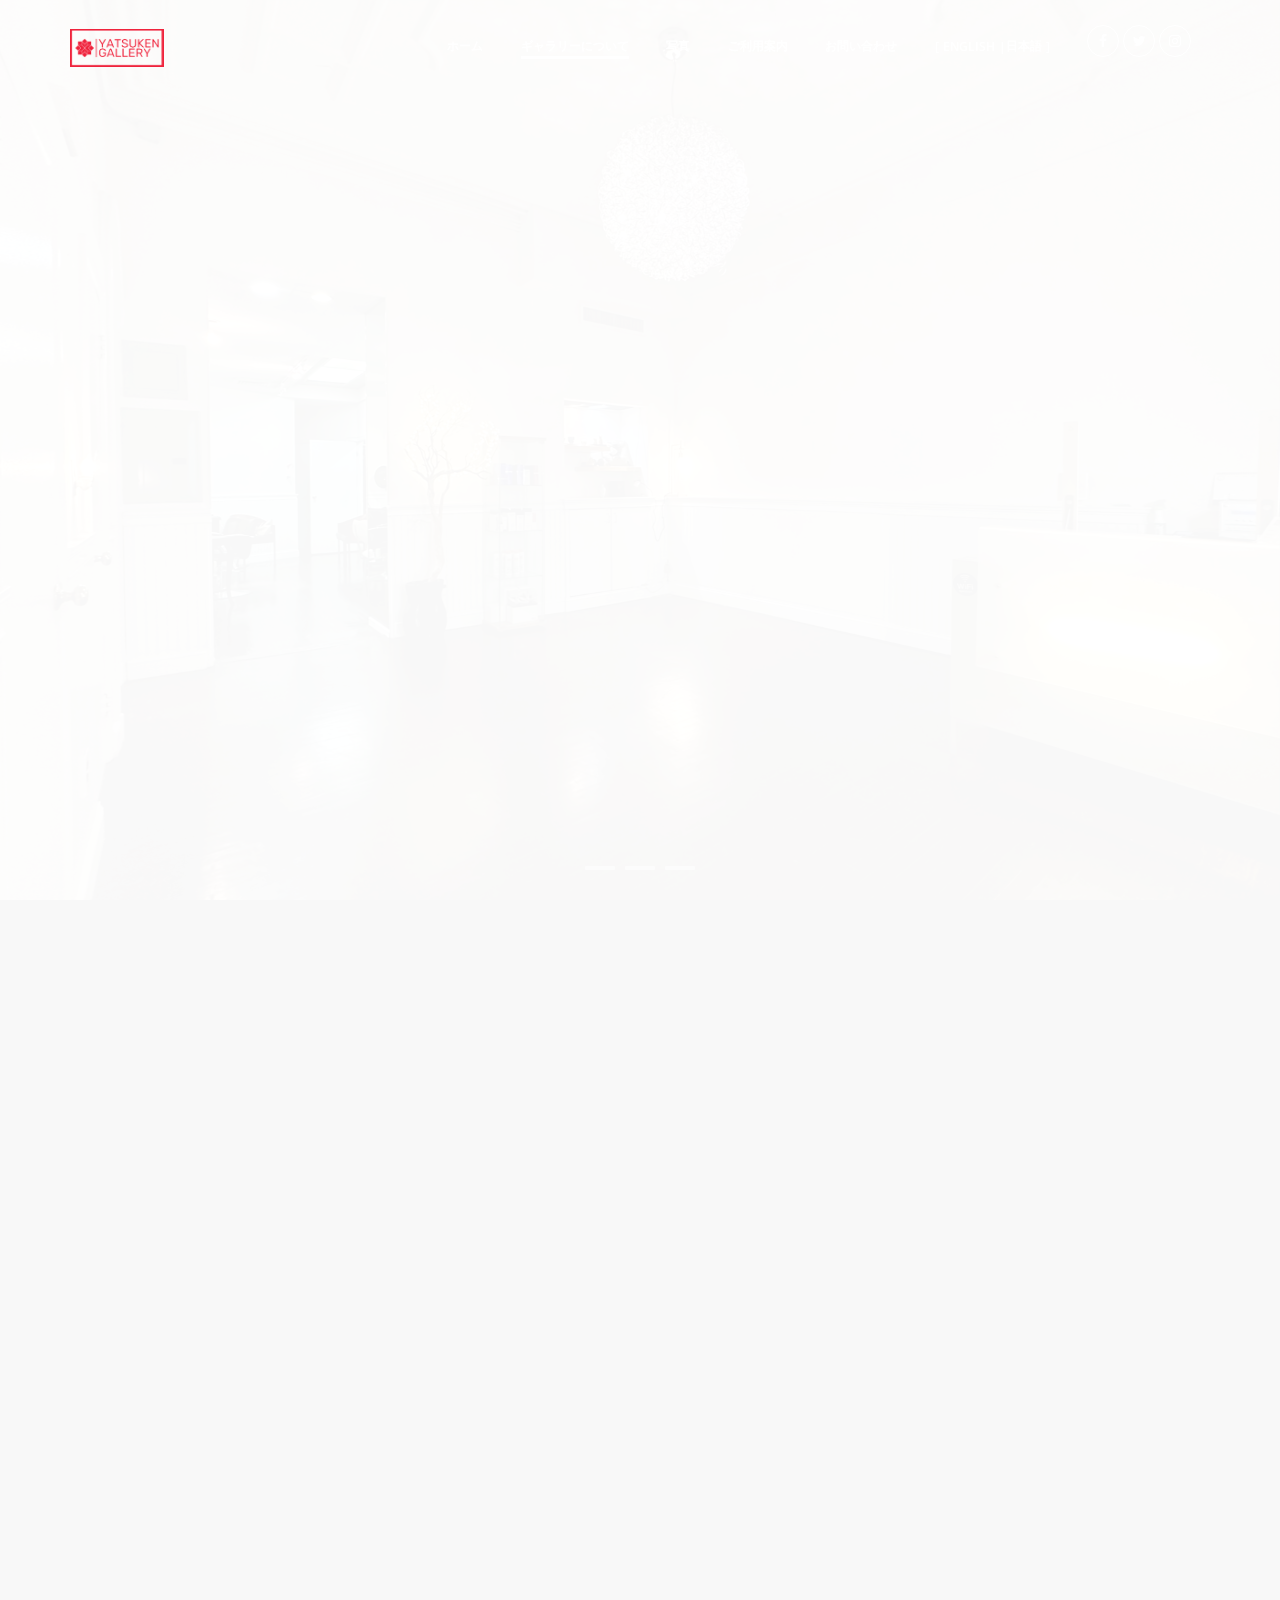
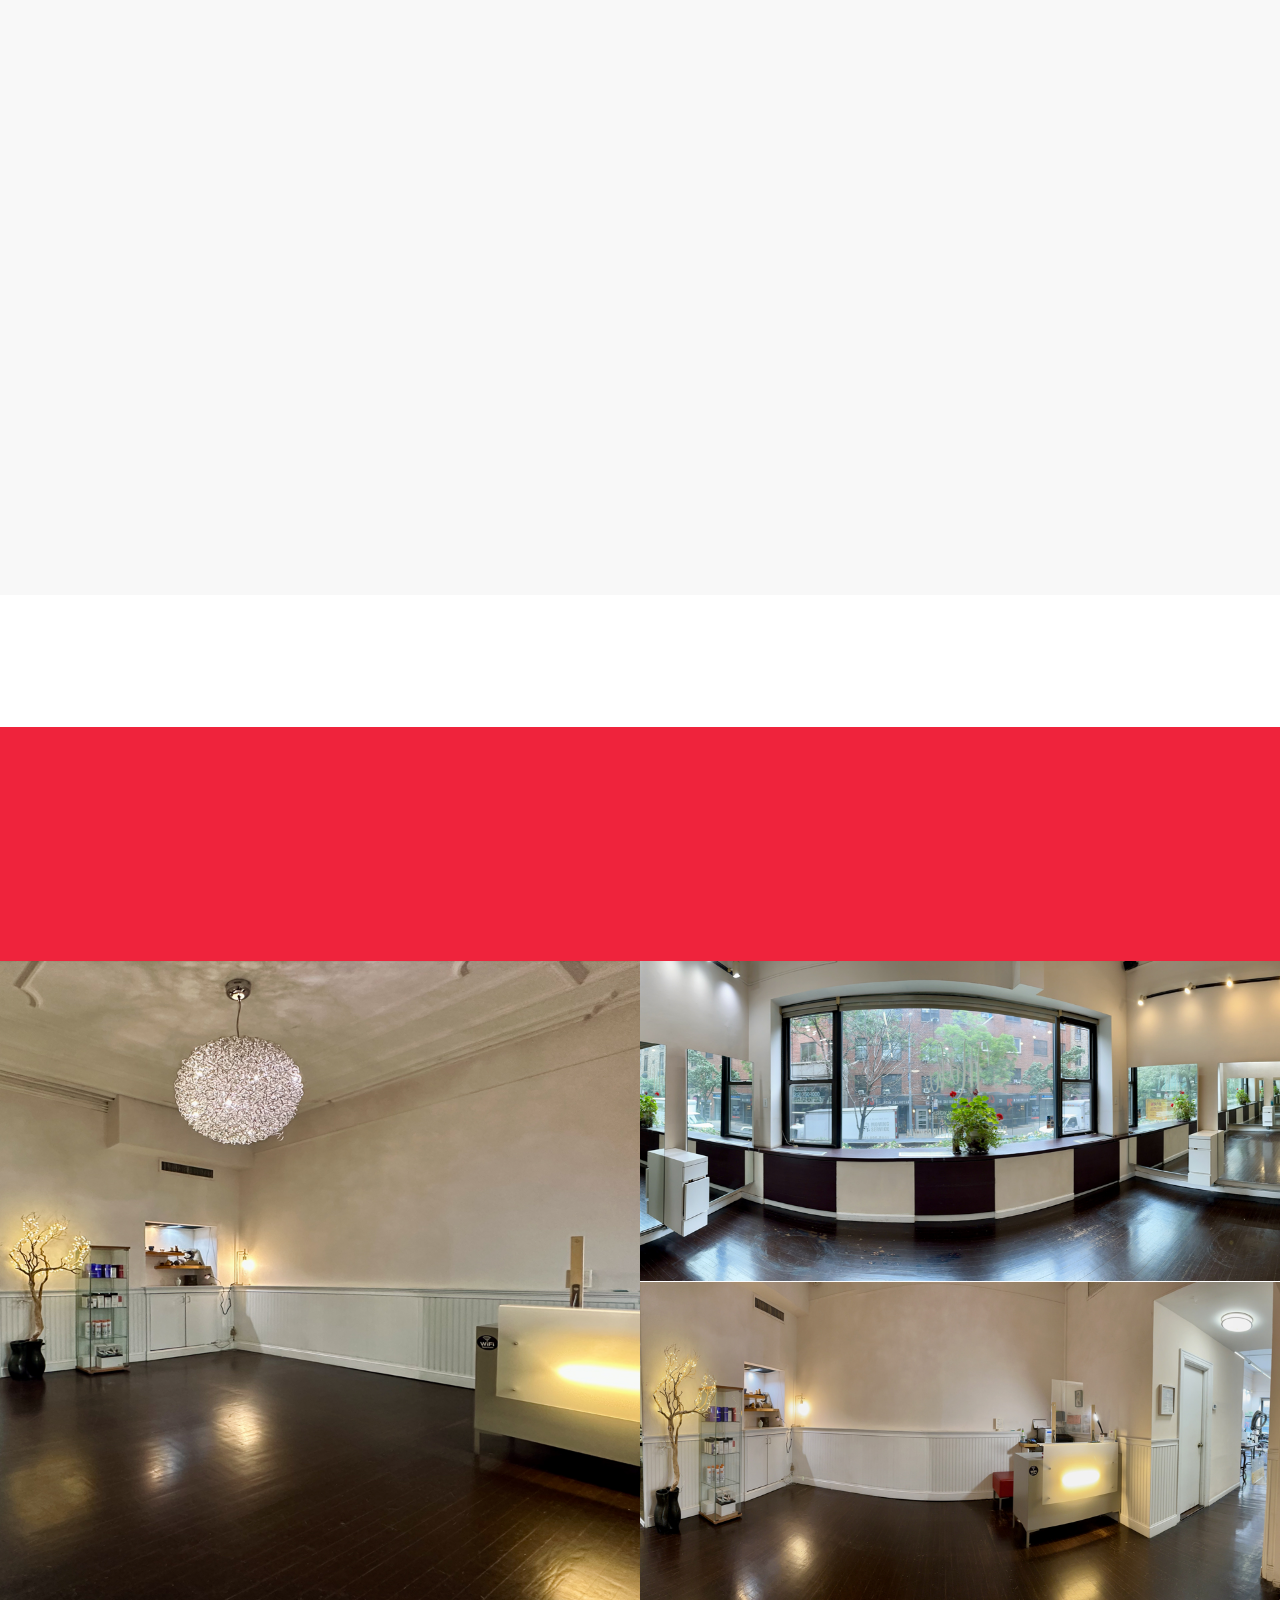
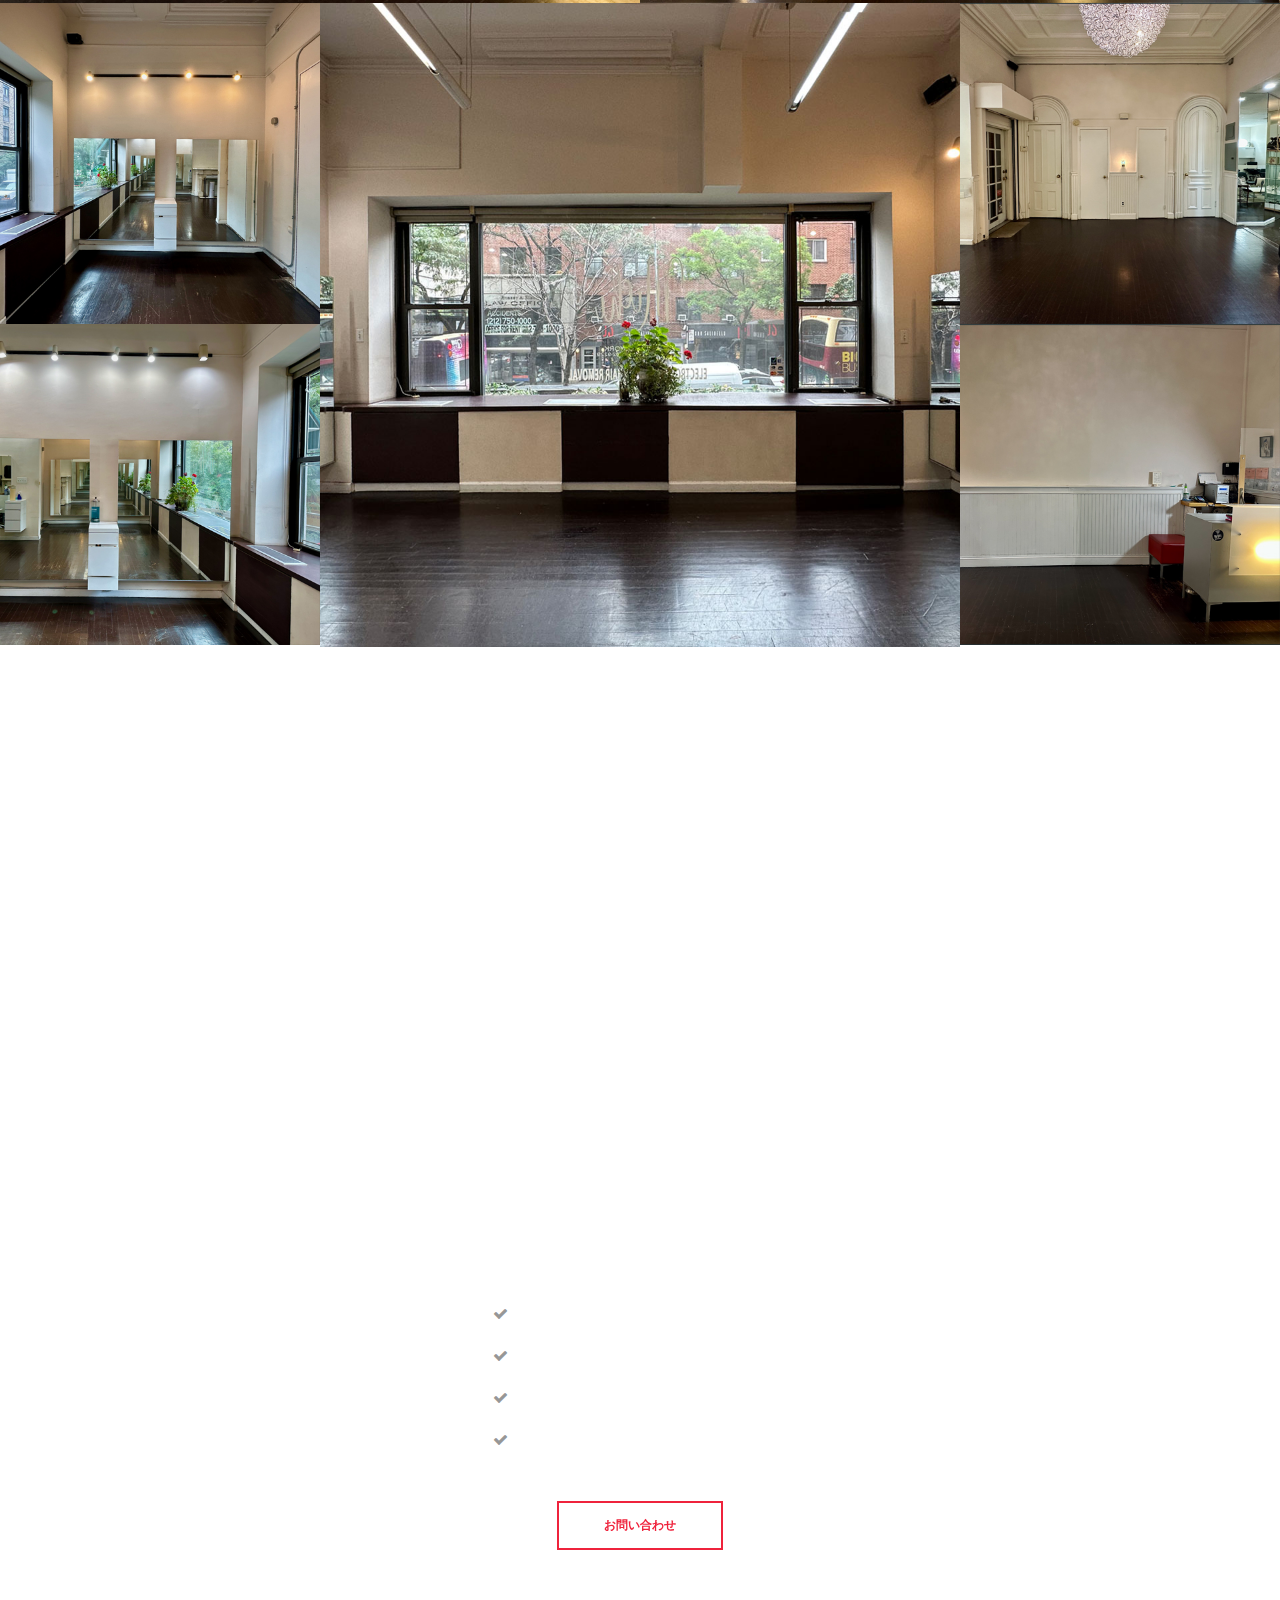
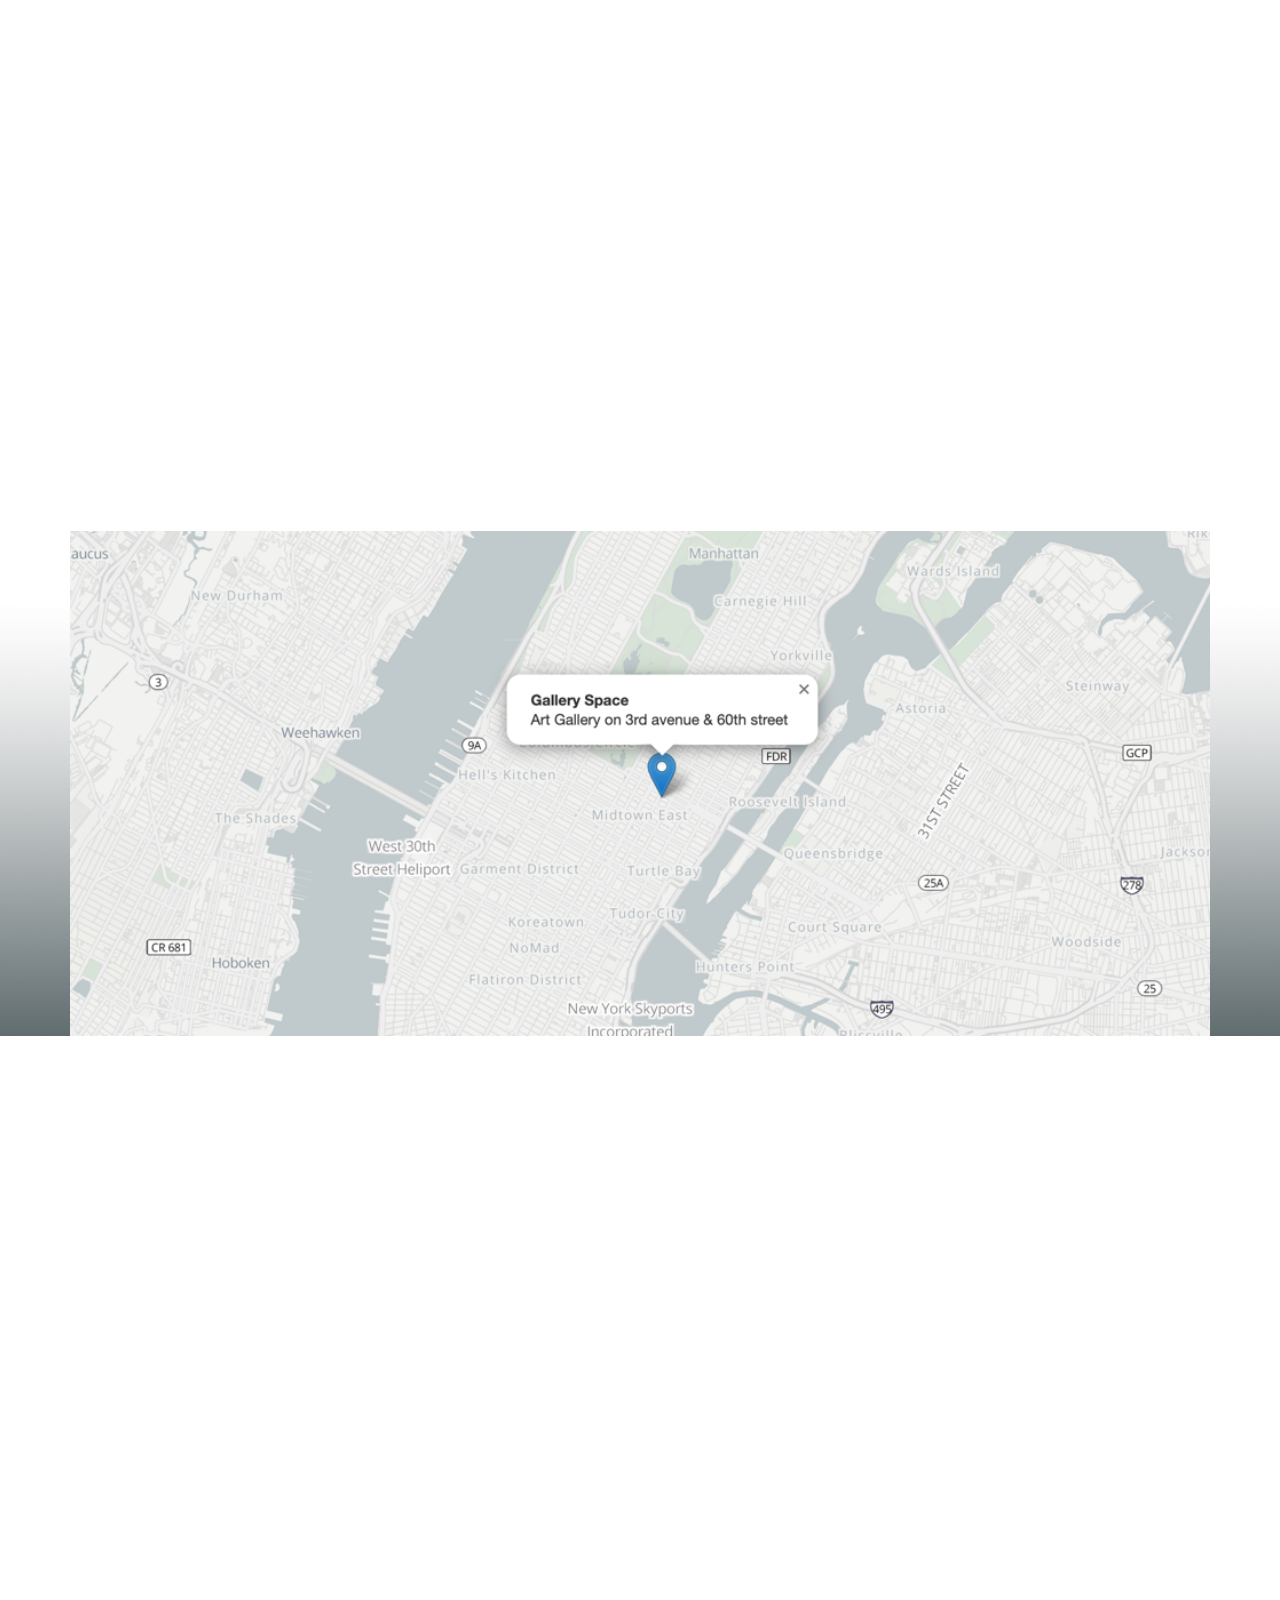
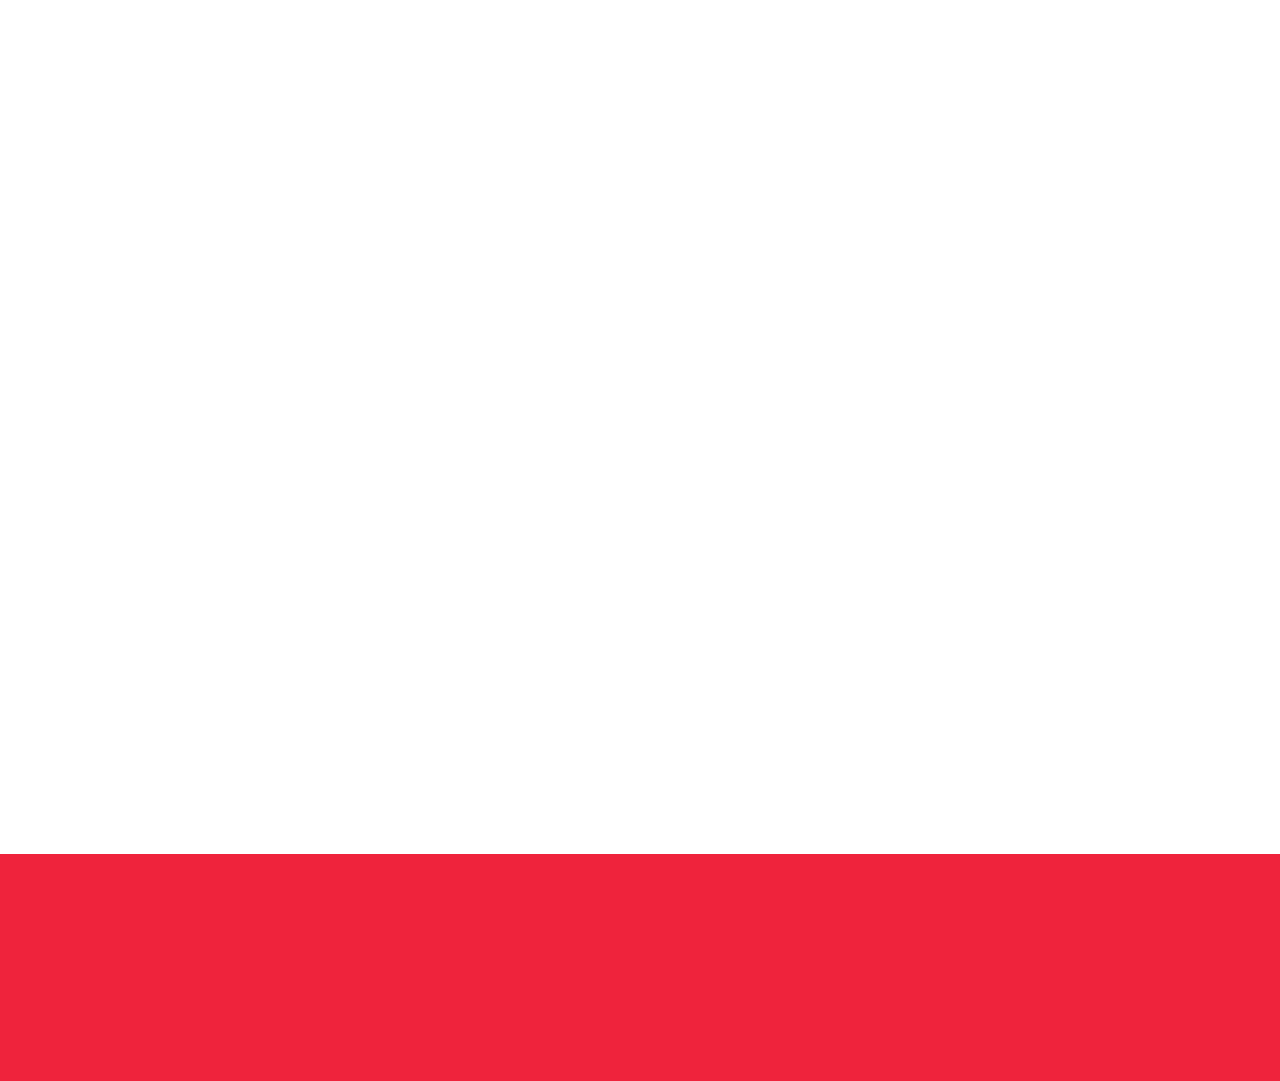
==== ja.html @ 27fb4e14 "new photos" ====
<!DOCTYPE html><html lang="ja"><head>
    <meta charset="utf-8">
    <meta http-equiv="X-UA-Compatible" content="IE=edge">
    <meta name="theme-color" content="#0642a3"> 
    <meta name="viewport" content="width=device-width, initial-scale=1, maximum-scale=1, user-scalable=no">
    <meta name="description" content="Fine Art and Craft Gallery on 60th street in Manhattan">
    <meta name="keywords" content="fine art,art,ceramic,ceramic art,gallery,space,rental,artist">
    <!-- The above 3 meta tags *must* come first in the head; any other head content must come *after* these tags -->
    <title>Yatsuken Gallery 八剣ギャラリー</title>
    
    <!-- main styling file  -->
    <link rel="stylesheet" href="css/site.css">
    <link rel="stylesheet" href="css/style.css">
    <link rel="apple-touch-icon" sizes="57x57" href="images/icons/apple-icon-57x57.png">
    <link rel="apple-touch-icon" sizes="60x60" href="images/icons/apple-icon-60x60.png">
    <link rel="apple-touch-icon" sizes="72x72" href="images/icons/apple-icon-72x72.png">
    <link rel="apple-touch-icon" sizes="76x76" href="images/icons/apple-icon-76x76.png">
    <link rel="apple-touch-icon" sizes="114x114" href="images/icons/apple-icon-114x114.png">
    <link rel="apple-touch-icon" sizes="120x120" href="images/icons/apple-icon-120x120.png">
    <link rel="apple-touch-icon" sizes="144x144" href="images/icons/apple-icon-144x144.png">
    <link rel="apple-touch-icon" sizes="152x152" href="images/icons/apple-icon-152x152.png">
    <link rel="apple-touch-icon" sizes="180x180" href="images/icons/apple-icon-180x180.png">
    <link rel="icon" type="image/png" sizes="192x192" href="images/icons/android-icon-192x192.png">
    <link rel="icon" type="image/png" sizes="32x32" href="images/icons/favicon-32x32.png">
    <link rel="icon" type="image/png" sizes="96x96" href="images/icons/favicon-96x96.png">
    <link rel="icon" type="image/png" sizes="16x16" href="images/icons/favicon-16x16.png">
    <link rel="manifest" href="images/icons/manifest.json">
    <meta name="msapplication-TileColor" content="#ffffff">
    <meta name="msapplication-TileImage" content="images/icons/ms-icon-144x144.png">
    <meta name="theme-color" content="#ffffff">
    
    <meta charset="utf-8">
    <meta property="og:image" content="https://yatsukengallery.com/images/logo-circle-cropped-white.png">
    <meta property="og:image:type" content="image/png">
    <meta property="og:image:width" content="692">
    <meta property="og:image:height" content="692">
    
    <!-- <link rel="stylesheet" href="https://unpkg.com/leaflet@1.9.4/dist/leaflet.css"
    integrity="sha256-p4NxAoJBhIIN+hmNHrzRCf9tD/miZyoHS5obTRR9BMY="
    crossorigin=""/>
    <script src="https://unpkg.com/leaflet@1.9.4/dist/leaflet.js"
    integrity="sha256-20nQCchB9co0qIjJZRGuk2/Z9VM+kNiyxNV1lvTlZBo="
    crossorigin=""></script> -->
    
    <!-- HTML5 shim and Respond.js for IE8 support of HTML5 elements and media queries -->
    <!-- WARNING: Respond.js doesn't work if you view the page via file:// -->
    <!--[if lt IE 9]>
              <script src="https://oss.maxcdn.com/html5shiv/3.7.3/html5shiv.min.js"></script>
              <script src="https://oss.maxcdn.com/respond/1.4.2/respond.min.js"></script>
    <![endif]-->
    <style type="text/css">#html5-text {color:#333; font-size:14px; font-family:Arial,Helvetica,sans-serif; overflow:hidden; text-align:left;}.html5-description {color:#333; font-size:12px; font-family:Arial,Helvetica,sans-serif; overflow:hidden; text-align:left; margin:4px 0px 0px; padding: 0px;}.html5-error {text-align:center; color:#ff0000; font-size:14px; font-family:Arial, sans-serif;}</style></head>
    <body data-spy="scroll" data-target=".scrolly" data-offset="50">
    
    
    <!--Preloader-->    
    <div class="loader">
       <div class="loader-inner">
          <div class="thecube">
                <div class="cube c1"></div>
                <div class="cube c2"></div>
                <div class="cube c4"></div>
                <div class="cube c3"></div>
            </div>
       </div>
    </div>
    <!-- Preloader ends-->
    <div class="wrapper">
    
    <!-- Main-Navigation -->
    <header id="main-navigation">
       <div id="navigation">
          <div class="container">
             <div class="row">
                <div class="col-md-12">
                   <nav class="navbar navbar-default">
                      <div class="navbar-header">
                         <button type="button" class="navbar-toggle collapsed" data-toggle="collapse" data-target="#fixed-collapse-navbar" aria-expanded="true"> 
                           <span class="icon-bar top-bar"></span> 
                           <span class="icon-bar middle-bar"></span> 
                           <span class="icon-bar bottom-bar"></span> 
                         </button>
                         <a class="navbar-brand" href="index.html">
                            <img src="images/logo.png" alt="logo" class="logo">
                            <img src="images/logo-scrolled.png" alt="logo" class="scrolled-logo">
                         </a>
                      </div>
                      <div id="fixed-collapse-navbar" class="navbar-collapse collapse navbar-right scrolly">
                         <ul class="nav navbar-nav">
                            <!-- <li class="static dropdown">
                               <a href="javascript:void(0)" class="dropdown-toggle" data-toggle="dropdown">Home</a>
                               <ul class="megamenu-content dropdown-menu titlevisible">
                                  <li>
                                     <div class="row">
                                        <div class="col-sm-3">
                                          <h5 class="title">Multi-Page Demos</h5>
                                           <ul>
                                              <li><a href="index-multi.html">Classic Version</a></li>
                                              <li><a href="index-multi2.html">Corporate Version</a></li>
                                              <li><a href="index-multi3.html">Agency Version </a></li>
                                              <li><a href="index-multi4.html">Portfolio Version</a></li>
                                           </ul>
                                        </div>
                                        <div class="col-sm-3">
                                           <h5 class="title"></h5>
                                           <ul>
                                              <li><a href="index13.html">Crypto Version</a></li>
                                              <li><a href="index-multi6.html">Parallax Background Version</a></li>
                                              <li><a href="index-multi7.html">Business Startup Version</a></li>
                                              <li><a href="index-multi8.html">Studio Version</a></li>
                                           </ul>
                                        </div>
                                        <div class="col-sm-3">
                                          <h5 class="title">One Page Demos</h5>
                                           <ul>
                                              <li><a href="index.html">Classic Version </a></li>
                                              <li><a href="index3.html">Hero Video Version</a></li>
                                              <li><a href="index7.html">Animated Layers Version</a></li>
                                              <li><a href="index8.html">Agency Version</a></li>
                                           </ul>
                                        </div>
                                        <div class="col-sm-3">
                                          <h5 class="title"></h5>
                                           <ul>
                                              <li><a href="index10.html">Corporate Version</a></li>
                                              <li><a href="index11.html">Creative Studio Version</a></li>
                                              <li><a href="index12.html">One Page Portfolio</a></li>
                                              <li><a href="index6.html">Parallax Portfolio Version</a></li>
                                           </ul>
                                        </div>
                                     </div>
                                  </li>
                               </ul>
                            </li> -->
                            <li>
                                <a class="scrollings literal" id="navbar-nav-home" href="/">ホーム</a>
                            </li>
                            <li>
                               <a class="scrollings literal" id="navbar-nav-about" href="#about">ギャラリーについて</a>
                            </li>
                            <li>
                                <a class="scrollings literal" id="navbar-nav-photos" href="#photo">写真</a>
                            </li>
                            <li>
                               <a href="#prices" class="scrollings literal" id="navbar-nav-prices">ご利用案内</a>
                            </li>
                            <!-- <li>
                               <a href="#ourinfo" class="scrollings">Blog</a>
                            </li> -->
                            <!-- <li class="static dropdown">
                               <a href="javascript:void(0)" class="dropdown-toggle" data-toggle="dropdown">Elements</a>
                               <ul class="megamenu-content dropdown-menu">
                                  <li>
                                     <div class="row">
                                        <div class="col-sm-3">
                                           <h5 class="title">Title</h5>
                                           <ul>
                                              <li><a href="aboutus.html">About</a></li>
                                              <li><a href="blog.html">blog</a></li>
                                              <li><a href="blog-detail.html">blog detail</a></li>
                                              <li><a href="contactus.html">Contact Us</a></li>
                                           </ul>
                                        </div>
                                        <div class="col-sm-3">
                                           <h5 class="title">Title</h5>
                                           <ul>
                                              <li><a href="comingsoon.html">Coming Soon</a></li>
                                              <li><a href="comingsoon-2.html">Coming Soon 2</a></li>
                                              <li><a href="error.html">error page</a></li>
                                              <li><a href="element-loaders.html">Preloaders</a></li>
                                           </ul>
                                        </div>
                                        <div class="col-sm-3">
                                           <h5 class="title">Title</h5>
                                           <ul>
                                              <li><a href="element-portfolio.html">Portfolio</a></li>
                                              <li><a href="element-team.html">team</a></li>
                                              <li><a href="element-testimonial.html">testimonials</a></li>
                                              <li><a href="element-partners.html">partners</a></li>
                                           </ul>
                                        </div>
                                        <div class="col-sm-3">
                                           <h5 class="title">Title</h5>
                                           <ul>
                                              <li><a href="element-services.html">services</a></li>
                                              <li><a href="element-counters.html">counters</a></li>
                                              <li><a href="element-maps.html">google maps</a></li>
                                              <li><a href="element-progressbars.html">progress bars</a></li>
                                           </ul>
                                        </div>
                                     </div>
                                  </li>
                               </ul>
                            </li> -->
                            <li>
                               <a href="#contact-form" class="scrollings literal" id="navbar-nav-contact-us">お問い合わせ</a>
                            </li>
                            <li>
                                <a class="scrollings">[</a> 
                                <a href="/" class="scrollings" id="navbar-nav-language-en">English</a> 
                                <a class="scrollings">| 
                                </a><a href="ja.html" class="scrollings" id="navbar-nav-language-ja">日本語</a>
                                <a class="scrollings">]</a>
                            </li>
                            <li>
                                <ul class="social white wow bounceIn top10 scrollings" style="visibility: hidden; animation-name: none;">
                                    <li><a href="javascript:void(0)"><i class="fa fa-facebook"></i> </a> </li>
                                    <li><a href="javascript:void(0)"><i class="fa fa-twitter"></i> </a> </li>
                                    <li><a href="javascript:void(0)"><i class="fa fa-instagram"></i> </a> </li>
                                </ul>
                            </li>
                         </ul>
                      </div>
                   </nav>
                </div>
             </div>
          </div>
       </div>
    </header>
    <!-- Main-Navigation ends -->
              
         
    <!--Main Slider-->
    <div id="revo_main_wrapper" class="rev_slider_wrapper fullwidthbanner-container text-center">
        <div id="banner-main" class="rev_slider fullwidthabanner no-arrows" style="display:none;" data-version="5.0.7">
            <ul>
                <!-- SLIDE  -->
                <li data-index="rs-17" data-transition="fade" data-slotamount="default" data-easein="Power3.easeInOut" data-easeout="Power3.easeInOut" data-masterspeed="1500">
                    <!-- MAIN IMAGE -->
                    <img src="images/slide1.jpg" alt="" data-bgposition="center center" data-bgfit="cover" data-bgrepeat="no-repeat" class="rev-slidebg" data-bgparallax="10" data-no-retina="">
                    <!-- LAYER NR. 1 -->
                    <div class="tp-caption tp-resizeme" data-x="['center','center','center','center']" data-hoffset="['0','0','0','0']" data-y="['middle','middle','middle','middle']" data-voffset="['-80','-80','-80','-80']" data-whitespace="nowrap" data-responsive_offset="on" data-width="['none','none','none','360']" data-type="text" data-textalign="['center','center','center','center']" data-transform_idle="o:1;" data-transform_in="z:0;rX:0;rY:0;rZ:0;sX:0.9;sY:0.9;skX:0;skY:0;opacity:0;s:1500;e:Power3.easeInOut;" data-transform_out="y:[100%];s:1000;e:Power2.easeInOut;s:1000;e:Power2.easeInOut;" data-mask_out="x:inherit;y:inherit;s:inherit;e:inherit;" data-start="1000" data-splitin="none" data-splitout="none">
                        <h2 class="text-capitalize whitecolor literal" id="banner-main-1">
                        マンハッタン　６０丁目 <span class="block" style="transition: none 0s ease 0s; text-align: inherit; line-height: 38px; border-width: 0px; margin: 0px; padding: 0px; letter-spacing: 0px; font-weight: 500; font-size: 30px;"> 開放感のある展示スペース </span>
                        </h2>
                    </div>
                    <div class="tp-caption tp-resizeme" data-x="['center','center','center','center']" data-hoffset="['0','0','0','0']" data-y="['middle','middle','middle','middle']" data-voffset="['40','40','40','40']" data-whitespace="nowrap" data-transform_idle="o:1;" data-transform_in="y:[100%];z:0;rX:0deg;rY:0;rZ:0;sX:1;sY:1;skX:0;skY:0;opacity:0;s:1500;e:Power4.easeInOut;" data-transform_out="s:900;e:Power2.easeInOut;s:900;e:Power2.easeInOut;" data-start="2000" data-splitin="none" data-splitout="none" data-responsive_offset="on">
                        <a href="#about" class="button default scrollings literal" id="banner-main-see-more">もっと詳しく</a> &nbsp; <a href="#contactus" class="button whitehole literal" id="banner-main-inquiry">お問い合わせ</a>
                    </div>
                </li>
                <!-- SLIDE 2  -->
                <li data-index="rs-18" data-transition="fade" data-slotamount="default" data-easein="Power3.easeInOut" data-easeout="Power3.easeInOut" data-masterspeed="1500">
                    <!-- MAIN IMAGE -->
                    <img src="images/slide2.jpg" alt="" data-bgposition="center center" data-bgfit="cover" data-bgrepeat="no-repeat" class="rev-slidebg" data-bgparallax="10" data-no-retina="">
                    <!-- LAYER NR. 1 -->
                    <div class="tp-caption tp-resizeme" data-x="['center','center','center','center']" data-hoffset="['0','0','0','0']" data-y="['middle','middle','middle','middle']" data-voffset="['-80','-80','-80','-80']" data-whitespace="nowrap" data-responsive_offset="on" data-width="['none','none','none','360']" data-type="text" data-textalign="['center','center','center','center']" data-transform_idle="o:1;" data-transform_in="z:0;rX:0;rY:0;rZ:0;sX:0.9;sY:0.9;skX:0;skY:0;opacity:0;s:1500;e:Power3.easeInOut;" data-transform_out="y:[100%];s:1000;e:Power2.easeInOut;s:1000;e:Power2.easeInOut;" data-mask_out="x:inherit;y:inherit;s:inherit;e:inherit;" data-start="1000" data-splitin="none" data-splitout="none">
                        <h2 class="text-capitalize whitecolor literal" id="banner-main-2">
                        高さ　12 ft &amp;　展示スペース 635 SQ FT ( 59 SQ METERS ) <span class="block" style="transition: none 0s ease 0s; text-align: inherit; line-height: 38px; border-width: 0px; margin: 0px; padding: 0px; letter-spacing: 0px; font-weight: 500; font-size: 30px;"> 自由にカスタマイズできるギャラリースペース  </span>
                        </h2>
                    </div>
                    <div class="tp-caption tp-resizeme" data-x="['center','center','center','center']" data-hoffset="['0','0','0','0']" data-y="['middle','middle','middle','middle']" data-voffset="['40','40','40','40']" data-whitespace="nowrap" data-transform_idle="o:1;" data-transform_in="y:[100%];z:0;rX:0deg;rY:0;rZ:0;sX:1;sY:1;skX:0;skY:0;opacity:0;s:1500;e:Power4.easeInOut;" data-transform_out="s:900;e:Power2.easeInOut;s:900;e:Power2.easeInOut;" data-start="2000" data-splitin="none" data-splitout="none" data-responsive_offset="on">
                       <a href="#about" class="button default scrollings literal" id="banner-main-see-more">もっと詳しく</a> &nbsp; <a href="#contactus" class="button whitehole literal" id="banner-main-inquiry">お問い合わせ</a>                </div>
                </li>
                <!-- SLIDE 3  -->
                <li data-index="rs-19" data-transition="fade" data-slotamount="default" data-easein="Power3.easeInOut" data-easeout="Power3.easeInOut" data-masterspeed="1500">
                    <!-- MAIN IMAGE -->
                    <img src="images/slide3.jpg" alt="" data-bgposition="center center" data-bgfit="cover" data-bgrepeat="no-repeat" class="rev-slidebg" data-bgparallax="10" data-no-retina="">
                    <!-- LAYER NR. 1 -->
                    
                    <div class="tp-caption tp-resizeme" data-x="['center','center','center','center']" data-hoffset="['0','0','0','0']" data-y="['middle','middle','middle','middle']" data-voffset="['-80','-80','-80','-80']" data-whitespace="nowrap" data-responsive_offset="on" data-width="['none','none','none','360']" data-type="text" data-textalign="['center','center','center','center']" data-transform_idle="o:1;" data-transform_in="z:0;rX:0;rY:0;rZ:0;sX:0.9;sY:0.9;skX:0;skY:0;opacity:0;s:1500;e:Power3.easeInOut;" data-transform_out="y:[100%];s:1000;e:Power2.easeInOut;s:1000;e:Power2.easeInOut;" data-mask_out="x:inherit;y:inherit;s:inherit;e:inherit;" data-start="1000" data-splitin="none" data-splitout="none">
                        <h2 class="text-capitalize whitecolor literal" id="banner-main-3">
                        ギャラリースタッフが販売のお手伝い <span class="block">10AM-5PM</span>
                        </h2>
                    </div>
                    <div class="tp-caption tp-resizeme" data-x="['center','center','center','center']" data-hoffset="['0','0','0','0']" data-y="['middle','middle','middle','middle']" data-voffset="['40','40','40','40']" data-whitespace="nowrap" data-transform_idle="o:1;" data-transform_in="y:[100%];z:0;rX:0deg;rY:0;rZ:0;sX:1;sY:1;skX:0;skY:0;opacity:0;s:1500;e:Power4.easeInOut;" data-transform_out="s:900;e:Power2.easeInOut;s:900;e:Power2.easeInOut;" data-start="2000" data-splitin="none" data-splitout="none" data-responsive_offset="on">
                       <a href="#about" class="button default scrollings literal" id="banner-main-see-more">もっと詳しく</a> &nbsp; <a href="#contactus" class="button whitehole literal" id="banner-main-inquiry">お問い合わせ</a>                </div>
                </li>
            </ul>
        </div>
    </div>
    <!--Main Slider ends -->
    
    
    <!--Half image blocks 01-->
    <!-- <section id="about">
        <div class="container-fluid">
            <div class="row">
                <div class="col-md-6 container-padding">
                    <div class="half-block padding_half equalheight center-block wow fadeInLeft">
                        <div class="intro-text">
                            <span class="heading-title bottom25"> always behind the brands</span>
                            <h2 class="darkcolor bottom45">A Studio helping web 2.0 gain some momentum.</h2>
                            <p>The integration of web fonts has always been one of the largest contributing factors to diversity in the overall look and feel of websites today vs. yesterday. </p>
                            <div class="bars-custom top50">
                                <div class="barwrapper">
                                    <span class="progressText">Coding</span>
                                    <div class="progress">
                                        <div class="progress-bar" role="progressbar" aria-valuenow="79" aria-valuemin="0" aria-valuemax="100">
                                            <span class="popOver" data-toggle="tooltip" data-placement="top" title="79%"> </span>
                                        </div>
                                    </div>
                                </div>
                                <div class="barwrapper">
                                    <span class="progressText">Accuracy</span>
                                    <div class="progress ">
                                        <div class="progress-bar" role="progressbar" aria-valuenow="95" aria-valuemin="10" aria-valuemax="100" style="">
                                            <span class="popOver" data-toggle="tooltip" data-placement="top" title="95%"> </span>
                                        </div>
                                    </div>
                                </div>
                                <div class="barwrapper">
                                    <span class="progressText">Planning</span>
                                    <div class="progress">
                                        <div class="progress-bar" role="progressbar" aria-valuenow="85" aria-valuemin="0" aria-valuemax="100">
                                            <span class="popOver" data-toggle="tooltip" data-placement="top" title="85%"> </span>
                                        </div>
                                    </div>
                                </div>
                            </div>
                            <a href="javascript:void(0)" class="button default top50">more about Synx</a>
                        </div>
                    </div>
                </div>
                <div class="col-md-6 nopadding">
                    <div class="image">
                        <img alt="image" src="images/half-block1.jpg" class="equalheight">
                    </div>
                </div>
            </div>
        </div>
    </section> -->
    <!--Half image blocks 01 ends-->
    
    
    <!--Services 3 column-->
    <section id="about" class="padding bglight">
        <div class="container">
            <div class="row">
                <div class="col-md-2 col-sm-1"></div>
                <div class="col-md-8 col-sm-10">
                    <div class="intro-text center bottom15 wow fadeInUp" style="visibility: hidden; animation-name: none;">
                        <img src="images/logo-circle-cropped.png" width="50%" alt="logo" class="logo">
                        <h2 class="darkcolor bottom45 literal" id="about-heading">世界のアーティストの作品をニューヨークから</h2>
                        <p class="bottom45 literal" id="about-summary">マンハッタンの活気ある60丁目の中心にある、当社の洗練されたギャラリースペースへようこそ。2階にある当ギャラリーは、アート愛好家の皆様に落ち着いた雰囲気を提供します。一歩足を踏み入れると、大きな窓から差し込む自然光が皆様を迎え、下のにぎやかな街の見事な風景を楽しむことができます。当ギャラリーは、才能あふれるアーティストたちの魅力的な作品を展示することに特化しており、伝統的な美学と現代的な美学が見事に融合した空間を提供しています。</p>
                        <!-- <a href="#ourpricing" class="button default">choose your best</a> -->
                    </div>
                </div>
                <div class="col-md-2 col-sm-1"></div>
            </div>
            <div class="row">
                <div class="col-md-4 col-sm-6">
                    <div class="floated-service equalheight top60 wow fadeInUp" style="visibility: hidden; animation-name: none;">
                        <i class="fa fa-star"></i>
                        <div class="cell">
                            <h4 class="darkcolor bottom10 literal" id="about-maximize">作品の魅力を最大限に伝える</h4>
                            <p class="bottom25 literal" id="about-maximize-details">ギャラリーのオーナー、マネージャー、スタッフは午前10時から午後5時まで現地にいます。専任の営業担当者が常駐しているため、アーティストは自分の作品を展示するだけでなく、興味を持ったパトロンに直接販売する機会も得られます。当ギャラリーの知識豊富なスタッフは、販売プロセス全体を通じてガイダンスとサポートを提供し、各作品が理想的なオーナーを見つけるよう尽力します。</p>
                            <!-- <a href="javascript:void(0)" class="underlined">read more</a> -->
                        </div>
                    </div>
                </div>
                <div class="col-md-4 col-sm-6">
                    <div class="floated-service equalheight top60 wow fadeInUp" style="visibility: hidden; animation-name: none;">
                        <i class="fa fa-thumbs-up"></i>
                        <div class="cell">
                            <h4 class="darkcolor bottom10 literal" id="about-endless">柔軟な展示スペース</h4>
                            <p class="bottom25 literal" id="about-endless-details">自由にレイアウトを変えられるスペースと12フィートの天井高。2つの部屋と1つのストレージがあります。アーティストであれば自分の作品を展示する場所として、またイベントオーガナイザーにとって洗練された会場として、当ギャラリーのスペースはあなたの想像を実現するパーフェクトな舞台となります。その抜群の立地と心を引きつけるマンハッタンにて、当ギャラリーのスペースは、芸術と文化の豊かな世界に身を投じる素晴らしいチャンスを提供します。</p>
                            <!-- <a href="javascript:void(0)" class="underlined">read more</a> -->
                        </div>
                    </div>
                </div>
                <div class="col-md-4 col-sm-6">
                    <div class="floated-service equalheight top60 wow fadeInUp" style="visibility: hidden; animation-name: none;">
                        <i class="fa fa-eye"></i>
                        <div class="cell">
                            <h4 class="darkcolor bottom10 literal" id="about-artist">アーティストにスポットライトを</h4>
                            <p class="bottom25 literal" id="about-artist-details">芸術とビジネスが息づく活気ある地区にある当ギャラリーは、スタイリッシュなヘアサロンと一体化した独特の空間で、美と創造性が融合しています。一歩足を踏み入れると、訪問者を暖かく迎え、展示されている卓越した作品を紹介するために尽力する、親しみやすく知識豊富なスタッフに出会います。ギャラリースタッフは、芸術への深い愛情を持つだけでなく、各作品の背後にある物語や技法についても詳しく、アーティストもアート愛好家も一人ひとりに対して、引き込まれるような場を提供します。</p>
                            <!-- <a href="javascript:void(0)" class="underlined">read more</a> -->
                        </div>
                    </div>
                </div>
            </div>
        </div>
    </section>
    <!--Services 3 column ends-->
    
    
    <!--Single intro with background-->
    <!-- <section id="photo" class="padding bg-intro">
        <div class="container container-padding">
            <div class="row">
               <div class="col-md-12 col-sm-12">
    
                <script src="https://cdn.jsdelivr.net/npm/publicalbum@latest/embed-ui.min.js" async></script>
                <div class="pa-gallery-player-widget" style="width:100%; height:600px; display:none;"
                  data-link="https://photos.app.goo.gl/VcXjQi7FpkE6g4Y89"
                  data-title="60 th street gallery"
                  data-description="22 new items added to shared album">
                  <object data="https://lh3.googleusercontent.com/pw/AJFCJaUNDhASv8flhunv8hkVdRrg5viQRZFPS5NsgLjT0eG5hMtMI71stNHXgIytyw-DSXL-Z-TwrznP81uXI0x-E_RPJZKgmwTCQOwGvSwb0X-K6U0bTLp4=w1920-h1080"></object>
                  <object data="https://lh3.googleusercontent.com/pw/AJFCJaX1vbZPWDlTW8DW5BVpHxYBbtRxDoQSYPFiqKn3dcdBLvtceuFa9Le8eJcR9jloDWqOsUNcKccjCTe4dncmnHnq4qaVO6U3KE1xPnzPVp2lLiplc_wA=w1920-h1080"></object>
                  <object data="https://lh3.googleusercontent.com/pw/AJFCJaXpmyUuAycFAiAc2PRbQYkFOH3ptI2aApxen5Ce0FLfIE4JfYfOJmJHiEGHHcPP1UcsUe8bbxN1Du5G_vi8TTbZrKN5KVxkcuKZe1F_-I1es_SB5qXf=w1920-h1080"></object>
                  <object data="https://lh3.googleusercontent.com/pw/AJFCJaXv17hmB8-u2ezsq001m_2qkSAc1ZogThdWzsvk3DzGQsIkkXmj-NSzr3h4WfhPcWD4s-_omMNzr7rs5QPCtgpDZXcsXI63pVlzchZZ8Z6wieMrdqqF=w1920-h1080"></object>
                  <object data="https://lh3.googleusercontent.com/pw/AJFCJaUbnAHlu_gP2mzlHEGHMjx5hkW-2MQtkL9JWkAXTkj8KW_2_1IfTNFP2wD5HOrQQyxBHmnRAMQcfAwr3GLjWej_PFtmhX17ioH4ss3T5oKuDJ_LnWS3=w1920-h1080"></object>
                  <object data="https://lh3.googleusercontent.com/pw/AJFCJaUMzly60Ob-2KodRMr0BonJXBCuRpNAI6WUirvWwOEFemTtz_EQFPBPf584SW8b5wg32w8rH3hkWLtMedVaH_ECxv17I8yH6x3q4QkKLLb-fKkq1eeY=w1920-h1080"></object>
                  <object data="https://lh3.googleusercontent.com/pw/AJFCJaVJC1zG04wEE659I91IEeNFzimFhaDuGYj9ViLzxMd7Lq0zzIPWvO_tNo5QaTtC5hdJmYAxtjnXD5ZcY3VWe06sl9i6x1JzpXcbViwemoYY3-ze1OAK=w1920-h1080"></object>
                  <object data="https://lh3.googleusercontent.com/pw/AJFCJaVqf1Ut-YywVCtG8jMkNKFOzppLX_eV-U36cmN3yTGy8Jd9N9iLvyr_4aurRV1psSDJW_5t0WflJdGNrK8nkIAyLr5k8UrsGqggQG4WanFqjDy9aFEl=w1920-h1080"></object>
                  <object data="https://lh3.googleusercontent.com/pw/AJFCJaWO6_PD4RDfHk-aVEWSKnShJr8m5X0J2dbVx0Klj7C9uq7VD10NxNqeECs0Tk630mO4nQfyNKKEqISCkZ86WBfERdoErE0HWS00b-AZ1H3c3S3h8nDA=w1920-h1080"></object>
                  <object data="https://lh3.googleusercontent.com/pw/AJFCJaUdHd4p7uzxfctshAIL_DB3YxUJEITBdaRXutalrYv5HKDF7F7s0LcYYUEcDGhofkOwcx-6RclKU5ijqnph0SRI-x8M-8Nx-JpSPP8vmiW30spW80RC=w1920-h1080"></object>
                  <object data="https://lh3.googleusercontent.com/pw/AJFCJaWFgv3gWR4_3XtIU_SlgU73yo8ibqDGMKMflxr2XPwYomvsjKlZ7_I3P0mvvCbaa28tr1xmiui6wCyFUhMh0vYJCp4Bm23YJfdVfU2SoGx4BEs54Gtx=w1920-h1080"></object>
                  <object data="https://lh3.googleusercontent.com/pw/AJFCJaUkC3D3EWDLC7tsjPPQqc2lNsgK_fx3yJS067iVv1WlEbfWqELe0HIr_BTVf5L9lkhVpnVoSYVnYS1YVmzUfZfwmVnVrteggJ7ODq8p6hCKkzYNsUlW=w1920-h1080"></object>
                  <object data="https://lh3.googleusercontent.com/pw/AJFCJaVyW6omM0LyPd4KbCIDBqT8mu-OMaSfNCdCev19M_UBz1wGV4vsVa9ih16qPpDia5nFnArhygQJ2iEabrEYQdjU5rtJKbsBzY7TRlAzrLJ6G93Eod8P=w1920-h1080"></object>
                  <object data="https://lh3.googleusercontent.com/pw/AJFCJaXYhfwmxJiltgHLeD7PsZmvgw6TQo7s9OQo8NYygdGJyUTFqeIfgzAN9pkOHqsE3s0Ezl1lilKFA0w5RVDYqx3cfZR4fgrGl1nfGhLo19LGCNKs0gUc=w1920-h1080"></object>
                  <object data="https://lh3.googleusercontent.com/pw/AJFCJaXgEXbb3ddpphIn38WQKzW-hhI4EnD-yKC76KyUwi6mCiAlsqku_Fp-mic0Gxes38oFhqeYsqeyzX641IlJLdQx_CddKipfc57r62FoAo4uOqp0VSI_=w1920-h1080"></object>
                  <object data="https://lh3.googleusercontent.com/pw/AJFCJaVu3_0J8_tVdsCEbojKBwh83ccR2bhMatUAr-U5x2Nid_C6IFhA8ySYX2M1VVLbKUcO7rNY_fxh7ChwcxIEd9rJjSUDyl8tzGB6CMQQwgwN8YarDAKs=w1920-h1080"></object>
                  <object data="https://lh3.googleusercontent.com/pw/AJFCJaUgVYQKy57ZIFw3XHi_lti4BCd19yr2bJgTun2QcOSeibh0tfGv_-dvfseQGBIOaGzVSV2eLml9plL24m1K2JIjvt_rFonSGoF2VMHDGMn4XIdA_UwN=w1920-h1080"></object>
                  <object data="https://lh3.googleusercontent.com/pw/AJFCJaU6Z1NfL2Bd_euARXzPYdPBgM1OJFCd5OqcGkriPJec8_UwkM17eWLUnLYUmNGLHezRMwcRWGl8viMi4HloBCwwQLeWl3IFtxxDWfv7dB-6bNGKyaeg=w1920-h1080"></object>
                  <object data="https://lh3.googleusercontent.com/pw/AJFCJaXyLxpJ6ZwECFJdRNCBOXxcKNxcq8qPE3SbnI9BhRsqdutMhtIej6BLq6lCZl3i1zYDM5y7Gi_4TQInzn-L8rIB67Y78Yty6lUMhvG6n7vdAytmSbqe=w1920-h1080"></object>
                  <object data="https://lh3.googleusercontent.com/pw/AJFCJaVuJLCDSqgXY8bzJF3C1DKpWu_Z5wkzhHFuH1FQIdYjXt5ECP0J1-3Fkf1HhkQl8p35cO6gK3AyqNBobjhAnQLFITFcm5hVsXZ5QMmtsbHWQpZ1p63T=w1920-h1080"></object>
                  <object data="https://lh3.googleusercontent.com/pw/AJFCJaWlYw6qpAZirfknK3pvWco9wTEGc3foD4ff7sckzYrVJJCAiFfob5KHvbVwfq4AfO7nPtkdwG8b7CiBt1q4VMSEPnmQHqTF4kItbSyOYw4Tc6x2CiZU=w1920-h1080"></object>
                  <object data="https://lh3.googleusercontent.com/pw/AJFCJaU9c63shP91ElCwmIbewh12ytDJHymwVEbvPkK_fr5X_J9ZGlO5418dME1OdeK62kDnH6xC15e9Gnm8qz9nEz9T3VXEkNpeP152HgpisU9NhK9uqHzd=w1920-h1080"></object>
                </div>
                
    
               </div>
            </div>
        </div>
    </section> -->
    <!--Single intro ends-->
    
    
    <!--Team 02 Slider-->
    <!-- <section id="team" class="padding_top">
        <div class="container">
            <div class="row">
                <div class="col-md-12">
                    <div class="intro-text center wow fadeInUp">
                        <span class="heading-title bottom25">always behind the show</span>
                        <h2 class="darkcolor text-capitalize heading_space">Gallery Staff</h2>
                    </div>
                </div>
            </div>
            <div class="row">
                <div id="team-slider" class="swiper-container">
                    <div class="swiper-wrapper">
                        <div class="swiper-slide">
                            <div class="team-slide">
                                <div class="team-photo equalheight">
                                    <img alt="image" src="images/team-slider1.jpg">
                                </div>
                                <div class="team-text equalheight">
                                    <h3>(Name)</h3>
                                    <span>Director</span>
                                    <p class="top20 bottom20">(Short Bio)</p>
                                    <ul class="social">
                                        <li><a href="javascript:void(0)"><i class="fa fa-facebook"></i> </a> </li>
                                        <li><a href="javascript:void(0)"><i class="fa fa-twitter"></i> </a> </li>
                                        <li><a href="javascript:void(0)"><i class="fa fa-behance"></i> </a> </li>
                                        <li><a href="javascript:void(0)"><i class="fa fa-dribbble"></i> </a> </li>
                                    </ul>
                                </div>
                            </div>
                        </div>
                        <div class="swiper-slide">
                            <div class="team-slide">
                                <div class="team-photo equalheight">
                                    <img alt="image" src="images/team-slider2.jpg">
                                </div>
                                <div class="team-text equalheight">
                                    <h3>(Name)</h3>
                                    <span>Manager</span>
                                    <p class="top20 bottom20">(Short Bio)</p>
                                    <ul class="social">
                                        <li><a href="javascript:void(0)"><i class="fa fa-facebook"></i> </a> </li>
                                        <li><a href="javascript:void(0)"><i class="fa fa-twitter"></i> </a> </li>
                                        <li><a href="javascript:void(0)"><i class="fa fa-behance"></i> </a> </li>
                                        <li><a href="javascript:void(0)"><i class="fa fa-dribbble"></i> </a> </li>
                                    </ul>
                                </div>
                            </div>
                        </div>
                        <div class="swiper-slide">
                            <div class="team-slide">
                                <div class="team-photo equalheight">
                                    <img alt="image" src="images/team-slider3.jpg">
                                </div>
                                <div class="team-text equalheight">
                                    <h3>(Name)</h3>
                                    <span>Marketing / Sales</span>
                                    <p class="top20 bottom20">(Short Bio)</p>
                                    <ul class="social">
                                        <li><a href="javascript:void(0)"><i class="fa fa-facebook"></i> </a> </li>
                                        <li><a href="javascript:void(0)"><i class="fa fa-twitter"></i> </a> </li>
                                        <li><a href="javascript:void(0)"><i class="fa fa-behance"></i> </a> </li>
                                        <li><a href="javascript:void(0)"><i class="fa fa-dribbble"></i> </a> </li>
                                    </ul>
                                </div>
                            </div>
                        </div>
                        <div class="swiper-slide">
                            <div class="team-slide">
                                <div class="team-photo equalheight">
                                    <img alt="image" src="images/team-slider3.jpg">
                                </div>
                                <div class="team-text equalheight">
                                    <h3>(Name)</h3>
                                    <span>Marketing / Sales</span>
                                    <p class="top20 bottom20">(Short Bio)</p>
                                    <ul class="social">
                                        <li><a href="javascript:void(0)"><i class="fa fa-facebook"></i> </a> </li>
                                        <li><a href="javascript:void(0)"><i class="fa fa-twitter"></i> </a> </li>
                                        <li><a href="javascript:void(0)"><i class="fa fa-behance"></i> </a> </li>
                                        <li><a href="javascript:void(0)"><i class="fa fa-dribbble"></i> </a> </li>
                                    </ul>
                                </div>
                            </div>
                        </div>
                    </div>
                    <div class="swiper-button-next"></div>
                    <div class="swiper-button-prev"></div>
                </div>
            </div>
        </div>
    </section> -->
    <!--Team 02 Slider ends-->
    
    
    <!--stats with circles-->
    <!-- <section id="facts-custom" class="padding_top">
        <div class="container">
            <div class="row">
                <div class="col-md-2 col-sm-1"></div>
                <div class="col-md-8 col-sm-10">
                    <div class="intro-text center wow fadeInUp">
                        <span class="heading-title bottom25">always behind the brands</span>
                        <h2 class="darkcolor bottom25">Yearly Facts Sheet</h2>
                        <p class="bottom25">The integration of web fonts has always been one of the largest contributing factors to diversity in the overall look and feel of websites today vs. yesterday. Fonts, just like images, play an important role in helping a website’s overall design stand out from the competition. </p>
                    </div>
                </div>
                <div class="col-md-2 col-sm-1"></div>
                <div class="row circular-wrap text-center">
                    <div class="col-md-4 col-sm-4 top50 wow fadeInUp">
                        <div id="circle" class="circle" data-value="0.77">
                            <strong>257%</strong>
                        </div>
                        <h4 class="darkcolor top30">Increase in Sales year on year</h4>
                    </div>
                    <div class="col-md-4 col-sm-4 top50 wow fadeInUp">
                        <div id="circletwo" class="circle" data-value="0.96">
                            <strong>96%</strong>
                        </div>
                        <h4 class="darkcolor top30">Recommendation rate over the year</h4>
                    </div>
                    <div class="col-md-4 col-sm-4 top50 wow fadeInUp">
                        <div id="circlethree" class="circle" data-value="0.75">
                            <strong>317</strong>
                        </div>
                        <h4 class="darkcolor top30">New ventures we became part of</h4>
                    </div>
                </div>
            </div>
        </div>
    </section> -->
    <!--stats with circles ends-->
    
    
    <!--Gallery Grid-->
    <section id="photo" class="clearfix margin_top">
        <div class="container-fluid">
            <div class="row bgdefault">
                <div class="col-md-2 col-sm-1"></div>
                <div class="col-md-8 col-sm-10">
                    <div class="intro-text center padding_half wow fadeInUp" style="visibility: hidden; animation-name: none;">
                        <span class="heading-title whitecolor bottom25 literal" id="photo-title">ギャラリーフォト</span>
                        <h2 class="whitecolor literal" id="photo-sub-title">展示スペース</h2>
                    </div>
                </div>
                <div class="col-md-2 col-sm-1"></div>
            </div>
            <div class="row">
                <div id="nospace-grid" class="cbp">
                    <div class="cbp-item">
                        <div class="image">
                            <img alt="image" src="images/gallery-dynamic1.jpg">
                        </div>
                        <div class="overlay center-block whitecolor">
                            <ul class="social white bottom40">
                                <li><a data-fancybox="gallery" href="images/gallery-dynamic1.jpg"><i class="fa fa-search-plus"></i></a></li>
                                <li><a href="#"><i class="fa fa-external-link"></i></a></li>
                            </ul>
                            <h3 class="bottom20"><a data-fancybox="gallery" href="images/gallery-dynamic1.jpg" class="literal" id="photo-1-title">セクションA</a></h3>
                            <p class="literal" id="photo-1-desc">入り口付近のエリア</p>
                        </div>
                    </div>
                    <div class="cbp-item">
                        <div class="image">
                            <img alt="image" src="images/gallery-dynamic2-wide.jpg">
                        </div>
                        <div class="overlay center-block whitecolor">
                            <ul class="social white bottom40">
                                <li><a data-fancybox="gallery" href="images/gallery-dynamic2-wide.jpg"><i class="fa fa-search-plus"></i></a></li>
                                <li><a href="#"><i class="fa fa-external-link"></i></a></li>
                            </ul>
                            <h3 class="bottom20"><a data-fancybox="gallery" href="images/gallery-dynamic2-wide.jpg" class="literal" id="photo-2-title">セクションB</a></h3>
                            <p class="literal" id="photo-2-desc">通り沿い（パノラマ）</p>
                        </div>
                    </div>
                    <div class="cbp-item">
                        <div class="image">
                            <img alt="image" src="images/gallery-dynamic4-wide.jpg">
                        </div>
                        <div class="overlay center-block whitecolor">
                            <ul class="social white bottom40">
                                <li><a data-fancybox="gallery" href="images/gallery-dynamic4-wide.jpg"><i class="fa fa-search-plus"></i></a></li>
                                <li><a href="#"><i class="fa fa-external-link"></i></a></li>
                            </ul>
                            <h3 class="bottom20"><a data-fancybox="gallery" href="images/gallery-dynamic4-wide.jpg" class="literal" id="photo-4-title">セクションA</a></h3>
                            <p class="literal" id="photo-4-desc">パノラマ写真</p>
                        </div>
                    </div>
                    <div class="cbp-item">
                        <div class="image">
                            <img alt="image" src="images/gallery-dynamic6.jpg">
                        </div>
                        <div class="overlay center-block whitecolor">
                            <ul class="social white bottom40">
                                <li><a data-fancybox="gallery" href="images/gallery-dynamic6.jpg"><i class="fa fa-search-plus"></i></a></li>
                                <li><a href="#"><i class="fa fa-external-link"></i></a></li>
                            </ul>
                            <h3 class="bottom20"><a data-fancybox="gallery" href="images/gallery-dynamic6.jpg" class="literal" id="photo-6-title">セクションB</a></h3>
                            <p class="literal" id="photo-6-desc">右側</p>
                        </div>
                    </div>
                    <div class="cbp-item">
                        <div class="image">
                            <img alt="image" src="images/gallery-dynamic7.jpg">
                        </div>
                        <div class="overlay center-block whitecolor">
                            <ul class="social white bottom40">
                                <li><a data-fancybox="gallery" href="images/gallery-dynamic7.jpg"><i class="fa fa-search-plus"></i></a></li>
                                <li><a href="#"><i class="fa fa-external-link"></i></a></li>
                            </ul>
                            <h3 class="bottom20"><a data-fancybox="gallery" href="images/gallery-dynamic7.jpg" class="literal" id="photo-7-title">セクションB</a></h3>
                            <p class="literal" id="photo-7-desc">メインのエリアとカウンター</p>
                        </div>
                    </div>
                    <div class="cbp-item">
                        <div class="image">
                            <img alt="image" src="images/gallery-dynamic8.jpg">
                        </div>
                        <div class="overlay center-block whitecolor">
                            <ul class="social white bottom40">
                                <li><a data-fancybox="gallery" href="images/gallery-dynamic8.jpg"><i class="fa fa-search-plus"></i></a></li>
                                <li><a href="#"><i class="fa fa-external-link"></i></a></li>
                            </ul>
                            <h3 class="bottom20"><a data-fancybox="gallery" href="images/gallery-dynamic8.jpg" class="literal" id="photo-8-title">セクションA</a></h3>
                            <p class="literal" id="photo-8-desc">左側とストレージ</p>
                        </div>
                    </div>
                    <div class="cbp-item">
                        <div class="image">
                            <img alt="image" src="images/gallery-dynamic9.jpg">
                        </div>
                        <div class="overlay center-block whitecolor">
                            <ul class="social white bottom40">
                                <li><a data-fancybox="gallery" href="images/gallery-dynamic9.jpg"><i class="fa fa-search-plus"></i></a></li>
                                <li><a href="#"><i class="fa fa-external-link"></i></a></li>
                            </ul>
                            <h3 class="bottom20"><a data-fancybox="gallery" href="images/gallery-dynamic9.jpg" class="literal" id="photo-9-title">セクションB</a></h3>
                            <p class="literal" id="photo-9-desc">左側</p>
                        </div>
                    </div>
                    <div class="cbp-item">
                        <div class="image">
                            <img alt="image" src="images/gallery-dynamic10.jpg">
                        </div>
                        <div class="overlay center-block whitecolor">
                            <ul class="social white bottom40">
                                <li><a data-fancybox="gallery" href="images/gallery-dynamic10.jpg"><i class="fa fa-search-plus"></i></a></li>
                                <li><a href="#"><i class="fa fa-external-link"></i></a></li>
                            </ul>
                            <h3 class="bottom20"><a data-fancybox="gallery" href="images/gallery-dynamic10.jpg" class="literal" id="photo-10-title">セクションA</a></h3>
                            <p class="literal" id="photo-10-desc">受付デスクと入り口正面</p>
                        </div>
                    </div>
                </div>
                <!-- <div id="gallery-work" class="cbp-l-loadMore-button">
                    <a href="load-more/loadmore-nospace.html" class="cbp-l-loadMore-link loadmore-dark container-padding float" rel="nofollow">
                        <span class="cbp-l-loadMore-defaultText">Load more projects ... <i class="fa fa-spinner"></i></span>
                        <span class="cbp-l-loadMore-loadingText">Loading...</span>
                        <span class="cbp-l-loadMore-noMoreLoading">No more items</span>
                    </a>
                </div> -->
            </div>
        </div>
    </section> 
    
    <!--Gallery Grid ends-->
    
    
    <!--Counter Style 03-->
    <!-- <section id="bg-counter" class="padding_top padding_bottom_half parallaxie">
        <div class="container">
            <div class="row counter-wrap text-center">
                <div class="col-md-3 col-sm-6 col-xs-6">
                    <div class="counter-center padding_bottom_half wow fadeInUp">
                        <div class="number-counters bottom10">
                            <div class="counters">
                                <span class="count_nums" data-to="09" data-speed="2500"> </span>
                            </div>
                        </div>
                        <h6 class="text-uppercase bottom25">premium brands </h6>
                        <p>Exciting and captivating trade-show exhibits, putting our clients in the spotlight.</p>
                    </div>
                </div>
                <div class="col-md-3 col-sm-6 col-xs-6">
                    <div class="counter-center center padding_bottom_half wow fadeInUp">
                        <div class="number-counters bottom10">
                            <div class="counters">
                                <span class="count_nums" data-to="84" data-speed="2500"> </span>
                            </div>
                        </div>
                        <h6 class="text-uppercase bottom25">Digital design Awards </h6>
                        <p>GPS receivers and laser range who finders, unmanned aerial vehicles, inertial systems. </p>
                    </div>
                </div>
                <div class="col-md-3 col-sm-6 col-xs-6">
                    <div class="counter-center center padding_bottom_half wow fadeInUp">
                        <div class="number-counters bottom10">
                            <div class="counters">
                                <span class="count_nums" data-to="28" data-speed="2500"> </span>
                            </div>
                        </div>
                        <h6 class="text-uppercase bottom25">creative conferences </h6>
                        <p> Trimble’s branding and images. IGE also created a low-energy lighting solution. </p>
                    </div>
                </div>
                <div class="col-md-3 col-sm-6 col-xs-6">
                    <div class="counter-center center padding_bottom_half wow fadeInUp">
                        <div class="number-counters bottom10">
                            <div class="counters">
                                <span class="count_nums" data-to="107" data-speed="2500"> </span>
                            </div>
                        </div>
                        <h6 class="text-uppercase bottom25">active clients </h6>
                        <p>It was a game changer; it simplified the often complicated process of converting. </p>
                    </div>
                </div>
            </div>
        </div>
    </section> -->
    <!--Counter Style 03 ends-->
    
    <!--Testimonials with background 02-->
    <!-- <section id="testimonial-single" class="padding parallaxie">
        <div class="container text-center">
            <div class="row">
                <div class="col-md-1"></div>
                <div class="col-md-10">
                    <div id="testimonial-fade" class="owl-carousel">
                        <div class="item">
                            <blockquote class="whitecolor bottom60">The gallery space became a sanctuary for my art, where every stroke found its place and every color breathed life. It provided the perfect backdrop for my creations to shine and connect with the hearts of viewers.</blockquote>
                            <div class="single-testi">
                                <img src="images/testimonial-single.png" alt="image" class="top40">
                                <h3 class="defaultcolor top40">Hanako Yamada</h3>
                                <h4 class="darkcolor bottom25 top10">Painter &amp; Kintugi Artist</h4>
                                <ul class="social">
                                    <li><a href="javascript:void(0)"><i class="fa fa-facebook"></i></a></li>
                                    <li><a href="javascript:void(0)"><i class="fa fa-twitter"></i></a></li>
                                    <li><a href="javascript:void(0)"><i class="fa fa-rss"></i></a></li>
                                </ul>
                            </div>
                        </div>
                        <div class="item">
                            <blockquote class="whitecolor bottom60">
                                Stepping into the gallery space felt like stepping into a world crafted just for my art. The ambiance, lighting, and layout all worked harmoniously to elevate the impact of my pieces, allowing them to resonate deeply with the audience.</blockquote>
                            <div class="single-testi">
                                <img src="images/testimonial-single2.png" alt="image" class="top40">
                                <h3 class="defaultcolor top40">Taro Watanabe</h3>
                                <h4 class="darkcolor bottom25 top10">Ceramic Artist</h4>
                                <ul class="social">
                                    <li><a href="javascript:void(0)"><i class="fa fa-facebook"></i></a></li>
                                    <li><a href="javascript:void(0)"><i class="fa fa-twitter"></i></a></li>
                                    <li><a href="javascript:void(0)"><i class="fa fa-rss"></i></a></li>
                                </ul>
                            </div>
                        </div>
                        <div class="item">
                            <blockquote class="whitecolor bottom60">"I am forever grateful to the gallery space for granting my art a home. Its walls embraced my works, nurturing them with an atmosphere of appreciation and inspiration. It was a privilege to witness the transformative power of the space, as visitors immersed themselves in the beauty and emotions conveyed by my art.</blockquote>
                            <div class="single-testi">
                                <img src="images/testimonial-single3.png" alt="image" class="top40">
                                <h3 class="defaultcolor top40">John Smith</h3>
                                <h4 class="darkcolor bottom25 top10">Director of Art School in Tokyo</h4>
                                <ul class="social">
                                    <li><a href="javascript:void(0)"><i class="fa fa-facebook"></i></a></li>
                                    <li><a href="javascript:void(0)"><i class="fa fa-twitter"></i></a></li>
                                    <li><a href="javascript:void(0)"><i class="fa fa-rss"></i></a></li>
                                </ul>
                            </div>
                        </div>
                    </div>
                </div>
                <div class="col-md-1"></div>
            </div>
        </div>
    </section> -->
    <!--Testimonials with background ends-->
    
    
    <!--Pricing white Structure-->
    <section id="prices" class="padding">
        <div class="container">
            <div class="row">
                <div class="col-md-3 col-sm-2"> </div>
                <div class="col-md-6 col-sm-8">
                    <div class="intro-text center wow fadeInUp" style="visibility: hidden; animation-name: none;">
                        <span class="heading-title bottom25 literal" id="prices-heading">プラン</span>
                        <h2 class="darkcolor bottom45 literal" id="prices-title">様々な展示期間に細かく対応</h2>
                        <p class="bottom25 literal" id="prices-details">お気軽にお問い合わせください</p>
                    </div>
                </div>
                <div class="col-md-3 col-sm-2"> </div>
            </div>
        </div>
        <div class="pricing-white">
            <div class="container">
                <div class="row">
                    <div class="col-md-4 col-sm-4 price-table text-center top50 wow fadeInUp" style="visibility: hidden; animation-name: none;">
                        <div class="price-plan">
                            <h3 class="bottom15 literal" id="prices-1-title">週末プラン</h3>
                            <div class="ammount literal" id="prices-1-price">
                                <i class="fa fa-dollar"></i>
                                <h1>1200</h1> <span class="dur">/ 3日間</span>
                            </div>
                        </div>
                        <ul class="top15 literal" id="prices-1-list">
                            <li><span>金曜日、土曜日、日曜日</span></li>
                            <li><span>Instagram / Youtube ライブサポート</span></li>
                            <li><span>EmailとSNSマーケティング</span></li>
                        </ul>
                        <div class="clearfix"></div>
                        <a href="javascript:void(0)" class="button defaulthole top50 literal" id="prices-1-contact">お問い合わせ</a>
                    </div>
                    <div class="col-md-4 col-sm-4 price-table active text-center top50 wow fadeInUp" style="visibility: hidden; animation-name: none;">
                        <div class="price-plan">
                            <h3 class="bottom15 literal" id="prices-2-title">ウィークリー</h3>
                            <div class="ammount literal" id="prices-2-price">
                                <i class="fa fa-dollar"></i>
                                <h1>1500</h1> <span class="dur">/ 週</span>
                            </div>
                        </div>
                        <ul class="top15 literal" id="prices-2-list">
                            <li><span>現地でのワークショップまたはイベント</span></li>
                            <li><span>Instagram / Youtube ライブサポート</span></li>
                            <li><span>オンラインショップリスティング</span></li>
                            <li><span>EmailとSNSマーケティング</span></li>
                        </ul>
                        <div class="clearfix"></div>
                        <a href="javascript:void(0)" class="button defaulthole top50 literal" id="prices-2-contact">お問い合わせ</a>
                    </div>
                    <div class="col-md-4 col-sm-4 price-table text-center top50 wow fadeInUp" style="visibility: hidden; animation-name: none;">
                        <div class="price-plan">
                            <h3 class="bottom15 literal" id="prices-3-title">マンスリー</h3>
                            <div class="ammount literal" id="prices-3-price">
                                <i class="fa fa-dollar"></i>
                                <h1>4500</h1> <span class="dur">/ 月</span>
                            </div>
                        </div>
                        <ul class="top15 literal" id="prices-3-list">
                            <li><span>追加のストレージルーム</span></li>
                            <li><span>現地でのワークショップまたはイベント</span></li>
                            <li><span>Instagram / Youtube ライブサポート</span></li>
                            <li><span>オンラインショップリスティング</span></li>
                            <li><span>EmailとSNSマーケティング</span></li>
                        </ul>
                        <div class="clearfix"></div>
                        <a href="#contact-form" class="button defaulthole top50 literal" id="prices-3-contact">お問い合わせ</a>
                    </div>
                </div>
            </div>
        </div>
    </section>
    <!--Pricing white ends-->
    
    
    <!--Parallax quote -->
    <!-- <section id="single-parallx" class="padding parallaxie">
       <h3 class="hidden">hidden</h3>
        <div class="container">
            <div class="row padding">
                <div class="col-md-2 col-sm-2"></div>
                <div class="col-md-8 col-sm-8 text-center wow fadeInDown">
                    <blockquote class="whitecolor">The gallery space became a sanctuary for my art, where every stroke found its place and every color breathed life</blockquote>
                    <span class="defaultcolor top30">Taro Yamada</span>
                </div>
                <div class="col-md-2 col-sm-2"></div>
            </div>
        </div>
    </section> -->
    <!--Parallax quote ends-->
    
    
    
    <!--Blog info -->
    <!-- <section id="ourinfo">
        <div class="container-fluid">
            <div class="row box-info-wrap">
                <div class="col-md-6 col-sm-6 nopadding">
                    <div class="box-info container-padding padding_half equalheight wow fadeInLeft">
                        <div class="intro-text">
                            <span class="heading-title bottom25"> always behind the brands </span>
                            <h2 class="darkcolor bottom45"><a href="#.">Studio helping web 2.0 gain some momentum.</a></h2>
                            <p>The integration of web fonts has always been one of the largest contributing factors to diversity in the overall look and feel of websites today vs. yesterday.</p>
                        </div>
                    </div>
                </div>
                <div class="col-md-6 col-sm-6 nopadding">
                    <div class="box-info">
                        <div class="image">
                            <img alt="image" src="images/info-box1.jpg" class="equalheight">
                        </div>
                    </div>
                </div>
                <div class="col-md-6 col-sm-6 nopadding">
                    <div class="box-info">
                        <div class="image">
                            <img alt="image" src="images/info-box2.jpg" class="equalheight">
                        </div>
                    </div>
                </div>
                <div class="col-md-6 col-sm-6 nopadding">
                    <div class="box-info container-padding padding_half bgdefault equalheight wow fadeInRight">
                        <div class="intro-text">
                            <span class="heading-title whitecolor bottom25"> always behind the brands </span>
                            <h2 class="whitecolor bottom45"><a href="#.">Studio helping web 2.0 gain some momentum.</a></h2>
                            <p class="whitecolor">The integration of web fonts has always been one of the largest contributing factors to diversity in the overall look and feel of websites today vs. yesterday.</p>
                        </div>
                    </div>
                </div>
            </div>
            <div class="col-md-12 col-sm-12 text-center top50"><a href="javascript:void(0)" class="button defaulthole">View more </a></div>
        </div>
    </section> -->
    <!--blog Info ends-->
    
    
    <!--LOGOS style 01-->
    <!-- <section id="logos-one" class="padding">
        <div class="container">
            <div class="row">
                <div class="col-md-2 col-sm-1"></div>
                <div class="col-md-8 col-sm-10">
                    <div class="intro-text center wow fadeInUp">
                        <span class="heading-title bottom25">behind the scenes workout</span>
                        <h2 class="darkcolor heading_space">Landing X-Space perfectly <span class="block">in the targeted market.</span></h2>
                    </div>
                </div>
                <div class="col-md-2 col-sm-1"></div>
            </div>
            <div class="row">
                <div id="logos-centered" class="owl-carousel">
                <div class="item">
                    <div class="logo-item">
                        <img src="images/logo-1.png" alt="logo">
                    </div>
                </div>
                <div class="item">
                    <div class="logo-item">
                        <img src="images/logo-2.png" alt="logo">
                    </div>
                </div>
                <div class="item">
                    <div class="logo-item">
                        <img src="images/logo-3.png" alt="logo">
                    </div>
                </div>
                <div class="item">
                    <div class="logo-item">
                        <img src="images/logo-4.png" alt="logo">
                    </div>
                </div>
                <div class="item">
                    <div class="logo-item">
                        <img src="images/logo-5.png" alt="logo">
                    </div>
                </div>
                <div class="item">
                    <div class="logo-item">
                        <img src="images/logo-1.png" alt="logo">
                    </div>
                </div>
                <div class="item">
                    <div class="logo-item">
                        <img src="images/logo-2.png" alt="logo">
                    </div>
                </div>
                <div class="item">
                    <div class="logo-item">
                        <img src="images/logo-3.png" alt="logo">
                    </div>
                </div>
                <div class="item">
                    <div class="logo-item">
                        <img src="images/logo-4.png" alt="logo">
                    </div>
                </div>
                <div class="item">
                    <div class="logo-item">
                        <img src="images/logo-5.png" alt="logo">
                    </div>
                </div>
            </div>
            </div>
        </div>
    </section> -->
    <!--LOGOS ends-->
    
    
    <!--Map + Address 01-->
    <section id="map-address" class="padding_top">
        <div class="container">
            <div class="row">
                <div class="col-md-6 col-sm-7">
                    <div class="intro-text wow fadeLeft literal" id="map-address" style="visibility: hidden; animation-name: none;">
                         <h2 class="darkcolor top25 bottom35"><span class="defaultcolor">Yatsuken　八剣 Gallery</span></h2>
                         <p>住所: 208 E 60th St, New York, NY 10022</p>
                         <p>電話: +1 212 752 9229</p>
                         <p>Email: <a href="mailto:yatsukengallery@gmail.com">yatsukengallery@gmail.com</a></p>
                         <p>営業日: 週7日、10時-17時</p>
                    </div>
                </div>
                <div class="col-md-6 col-sm-5 wow fadeInRight" style="visibility: hidden; animation-name: none;">
                    <h3 class="top50 heading_space literal" id="map-description">創造性が溢れ、芸術への情熱が活き活きと躍動するマンハッタンの60丁目のエネルギーを感じてみてください。</h3>
                </div>
                <!-- <div class="col-md-12 col-sm-12 text-center"><a href="#contact-form" class="button default scrollings">explore </a></div> -->
            </div>
        </div>
        <div class="map-bg">
            <div class="container">
                <div class="row">
                    <div class="col-md-12 col-sm-12">
                      <div id="map-tmp"></div>
                      <a href="https://www.google.com/maps/place/208+E+60th+St,+New+York,+NY+10022/data=!4m2!3m1!1s0x89c258e5e375d063:0x5dbead83eb3a6f1b?sa=X&amp;ved=2ahUKEwi_87XK05GAAxX5MlkFHQEhC3oQ8gF6BAgPEAA&amp;ved=2ahUKEwi_87XK05GAAxX5MlkFHQEhC3oQ8gF6BAgSEAI">
                        <img src="images/map.png" width="100%">
                      </a>
                    </div>
                </div>
            </div>
        </div>
        <!-- <div class="container">
            <div class="row">
                <div class="col-md-5 col-md-offset-7 col-sm-6 col-sm-offset-6">
                    <div class="address-bg wow fadeInRight">
                        <div class="our-address">
                            <div class="swiper-button-next"></div>
                            <div class="swiper-button-prev"></div>
                            <div class="swiper-container">
                                <div class="swiper-wrapper">
                                    <div class="swiper-slide">
                                        <h6 class="darkcolor">Gallery Rokuju</h6>
                                        <h2 class="darkcolor top25 bottom35"><span class="defaultcolor">Manhattan Office</span></h2>
                                        <p>Address: 208 E 60th St, New York, NY 10022</p>
                                        <p>+1 111 222 3333</p>
                                        <p><a href="mailto:test@test.com">test@test.com</a></p>
                                        <p>Open 7 days:10am-5pm</p>
                                        <ul class="social top50">
                                            <li><a href="javascript:void(0)"><i class="fa fa-facebook"></i> </a> </li>
                                            <li><a href="javascript:void(0)"><i class="fa fa-twitter"></i> </a> </li>
                                            <li><a href="javascript:void(0)"><i class="fa fa-pinterest-p"></i> </a> </li>
                                            <li><a href="javascript:void(0)"><i class="fa fa-google"></i> </a> </li>
                                            <li><a href="javascript:void(0)"><i class="fa fa-instagram"></i> </a> </li>
                                            <li><a href="javascript:void(0)"><i class="fa fa-linkedin"></i> </a> </li>
                                            <li><a href="javascript:void(0)"><i class="fa fa-dribbble"></i> </a> </li>
                                        </ul>
                                    </div>
                                </div>
                            </div>
                        </div>
                    </div>
                </div>
            </div>
        </div> -->
    </section>
    <!--Map + Address ends-->
    
    
    <!--Contact form-->
    <section id="contact-form" class="padding">
        <div class="container">
            <div class="row">
                <div class="col-md-7 col-sm-9 wow fadeInUp" style="visibility: hidden; animation-name: none;">
                    <h3 class="darkcolor text-uppercase bottom35 literal" id="contact-heading">ご連絡</h3>
                    <p class="heading_space literal" id="contact-message">質問もしくはギャラリーに直接お越しください</p>
                </div>
            </div>
            <iframe src="https://docs.google.com/forms/d/e/1FAIpQLSdRXIvSDJQowFdmcx9eliDQ6E6tN3MpQil6o2gojU6ipme7Vg/viewform?embedded=true" width="100%" height="1000" frameborder="0" marginheight="0" marginwidth="0">Loading…</iframe>
            <!-- <form class="contactus wow fadeInUp">
                <div class="row">
                    <div class="col-md-12 col-sm-12">
                        <div class="form-group bottom45">
                            <input class="form-control" type="text" id="nameInput" placeholder="your name" required>
                        </div>
                    </div>
                    <div class="col-md-12 col-sm-12">
                        <div class="form-group bottom45">
                            <input class="form-control" type="email" id="emailInput" placeholder="email" required>
                        </div>
                    </div>
                    <div class="col-md-12 col-sm-12">
                        <div class="form-group bottom45">
                            <input class="form-control" type="text" id="phoneInput" placeholder="phone">
                        </div>
                    </div>
                    <div class="col-md-12 col-sm-12">
                        <div class="form-group bottom45">
                            <textarea class="form-control" id="messageInput" placeholder="(Tell us more about your exhibition ideas and your role - are you curator or artist?)"></textarea>
                        </div>
                    </div>
                    <div class="col-sm-12">
                        <button type="submit" class="button defaulthole" onclick="email()">submit inquiry</button>
                    </div>
                </div>
            </form>   -->
        </div>
    </section>
    <!--Contact form ends-->
    
    
    <!--Footer-->
    <footer class="bgdefault padding_half">
        <div class="container">
            <div class="row">
                <div class="col-md-12 col-sm-12 text-center">
                    <ul class="social white wow bounceIn" style="visibility: hidden; animation-name: none;">
                        <li><a href="javascript:void(0)"><i class="fa fa-facebook"></i> </a> </li>
                        <li><a href="javascript:void(0)"><i class="fa fa-twitter"></i> </a> </li>
                        <li><a href="javascript:void(0)"><i class="fa fa-instagram"></i> </a> </li>
                    </ul>
                    <p class="whitecolor top30 wow fadeInUp" style="visibility: hidden; animation-name: none;">Copyright © 2023 Yatsuken Gallery. all rights reserved.</p>
                </div>
            </div>
        </div>
    </footer>
    <!--Footer ends-->
    </div>
    
    <!-- jQuery Files -->
    <script src="js/jquery-3.2.1.min.js"></script>
    <script src="js/bootstrap.min.js"></script>
    
    <!--to view items on reach-->
    <script src="js/jquery.appear.js"></script>
    
    <!--Swiper slider-->
    <script src="js/swiper.jquery.min.js"></script>
    
    <!--Owl slider-->
    <script src="js/owl.carousel.min.js"></script>
    
    <!--number counters-->
    <script src="js/jquery-countTo.js"></script>
    
    <!--equalize the same heights of block-->
    <script src="js/jquery.matchHeight-min.js"></script>
    
    <!--for parallax bgs-->
    <script src="js/parallaxie.js"></script>
    
    <!--for CountDown Timer-->
    <script src="js/dscountdown.min.js"></script>
    
    <!--Open popup fancybox on images-->
    <script src="js/jquery.fancybox.min.js"></script>
    
    <!--Portfolio galleries-->
    <script src="js/jquery.cubeportfolio.min.js"></script>
    
    <!--Progressbar s in circle forms-->
    <script src="js/circle-progress.min.js"></script>
    
    <!--scrollbar on blocks-->
    <script src="js/simplebar.js"></script>
    
    <!--Video Pops support for youtube, viemo etc-->
    <script src="js/viedobox_video.js"></script>
    
    <!--youtube background video-->
    <script src="js/jquery.mb.YTPlayer.min.js"></script>
    
    <!-- Type It -->
    <script src="js/typeit.min.js"></script>
    
    <!-- WOW Transitions -->
    <script src="js/wow.min.js"></script>
        
    <!--Revolution SLider-->
    <script src="js/revolution/jquery.themepunch.tools.min.js"></script>
    <script src="js/revolution/jquery.themepunch.revolution.min.js"></script>
    <!-- SLIDER REVOLUTION 5.0 EXTENSIONS  (Load Extensions only on Local File Systems !  The following part can be removed on Server for On Demand Loading) -->
    <script src="js/revolution/extensions/revolution.extension.actions.min.js"></script>
    <script src="js/revolution/extensions/revolution.extension.carousel.min.js"></script>
    <script src="js/revolution/extensions/revolution.extension.kenburn.min.js"></script>
    <script src="js/revolution/extensions/revolution.extension.layeranimation.min.js"></script>
    <script src="js/revolution/extensions/revolution.extension.migration.min.js"></script>
    <script src="js/revolution/extensions/revolution.extension.navigation.min.js"></script>
    <script src="js/revolution/extensions/revolution.extension.parallax.min.js"></script>
    <script src="js/revolution/extensions/revolution.extension.slideanims.min.js"></script>
    <script src="js/revolution/extensions/revolution.extension.video.min.js"></script>
       
    
    <!--Synx scripts-->
    <script src="js/functions.js"></script>
    
    <!-- My Functions -->
    <script src="js/custom.js"></script>
        
    <!--Leaflet map API-->
    
    <!-- <script src="https://maps.googleapis.com/maps/api/js?key=AIzaSyAOBKD6V47-g_3opmidcmFapb3kSNAR70U"></script>
    <script src="js/leaflet-providers.js"></script>
    <script src="js/map.js"></script> -->
    
    
    <!-- Code injected by live-server -->
    <script>
        // <![CDATA[  <-- For SVG support
        if ('WebSocket' in window) {
            (function () {
                function refreshCSS() {
                    var sheets = [].slice.call(document.getElementsByTagName("link"));
                    var head = document.getElementsByTagName("head")[0];
                    for (var i = 0; i < sheets.length; ++i) {
                        var elem = sheets[i];
                        var parent = elem.parentElement || head;
                        parent.removeChild(elem);
                        var rel = elem.rel;
                        if (elem.href && typeof rel != "string" || rel.length == 0 || rel.toLowerCase() == "stylesheet") {
                            var url = elem.href.replace(/(&|\?)_cacheOverride=\d+/, '');
                            elem.href = url + (url.indexOf('?') >= 0 ? '&' : '?') + '_cacheOverride=' + (new Date().valueOf());
                        }
                        parent.appendChild(elem);
                    }
                }
                var protocol = window.location.protocol === 'http:' ? 'ws://' : 'wss://';
                var address = protocol + window.location.host + window.location.pathname + '/ws';
                var socket = new WebSocket(address);
                socket.onmessage = function (msg) {
                    if (msg.data == 'reload') window.location.reload();
                    else if (msg.data == 'refreshcss') refreshCSS();
                };
                if (sessionStorage && !sessionStorage.getItem('IsThisFirstTime_Log_From_LiveServer')) {
                    console.log('Live reload enabled.');
                    sessionStorage.setItem('IsThisFirstTime_Log_From_LiveServer', true);
                }
            })();
        }
        else {
            console.error('Upgrade your browser. This Browser is NOT supported WebSocket for Live-Reloading.');
        }
        // ]]>
    </script>
    
    <div id="html5-lightbox" style="display: none; top: 0px; left: 0px; width: 100%; height: 100%; z-index: 9999998; text-align: center; position: fixed;"><div id="html5-lightbox-overlay" style="display:block;position:absolute;top:0px;left:0px;width:100%;min-height:100%;background-color:#000;opacity:0.8;filter:alpha(opacity=80);"></div><div id="html5-lightbox-box" style="display:block;position:relative;margin:0px auto;"><div id="html5-elem-box" style="display:block;position:relative;margin:0px auto;text-align:center;overflow:hidden;box-sizing:content-box;-moz-box-sizing:content-box;-webkit-box-sizing:content-box;"><div id="html5-elem-wrap" style="display:block;position:relative;margin:0px auto;text-align:center;box-sizing:content-box;-moz-box-sizing:content-box;-webkit-box-sizing:content-box;background-color:#fff;"><div id="html5-loading" style="display:none;position:absolute;top:0px;left:0px;text-align:center;width:100%;height:100%;background:url(&quot;images/&quot;) no-repeat center center;"></div><div id="html5-error" class="html5-error" style="display:none;position:absolute;padding:8px;text-align:center;width:280px;height:48px;">The requested content cannot be loaded.<br>Please try again later.</div><div id="html5-image" style="display:none;position:absolute;top:0px;left:0px;padding:8px;text-align:center;box-sizing:content-box;-moz-box-sizing:content-box;-webkit-box-sizing:content-box;"></div><div id="html5-next" style="display:none;cursor:pointer;position:absolute;right:8px;top:50%;margin-top:-16px;"><img src="images/lightbox-next.png"></div><div id="html5-prev" style="display:none;cursor:pointer;position:absolute;left:8px;top:50%;margin-top:-16px;"><img src="images/lightbox-prev.png"></div></div><div id="html5-elem-data-box" style="display: none; position: relative; width: 100%; height: auto; padding: 0px 0px 8px; background-color: rgb(255, 255, 255); text-align: left;"><div id="html5-text" style="display: block; overflow: hidden; margin: 0px 8px;"></div></div></div><div id="html5-watermark" style="display:none;position:absolute;left:10px;top:10px;"><a href="false" style="text-decoration:none;" title="jQuery Lightbox"><div style="display:block;width:170px;height:20px;text-align:center;border-radius:3px;-moz-border-radius:3px;-webkit-border-radius:3px;background-color:#fff;color:#333;font:12px Arial,sans-serif;"><div style="line-height:20px;"></div></div></a></div><div id="html5-close" style="display:none;cursor:pointer;position:absolute;top:0;right:0;margin-top:-16px;margin-right:-16px;"><img src="images/close-box.png"></div></div></div></body></html>
---- css/site.css ----
/* --- Master css --- */
@import "bootstrap.min.css";
@import "font-awesome.min.css";
@import "animate.min.css";
@import "swiper.min.css";
@import "owl.carousel.min.css";

/*Revolution Slider*/
@import "settings.css";

/*CountDown Timer*/
@import "dscountdown.css";

/*popup fancybox on images*/
@import "jquery.fancybox.min.css";

/*galleries grids , filters*/
@import "cubeportfolio.min.css";

/*custom scrollerbar*/
@import "simplebar.css";

/*youtube background video*/
@import "jquery.mb.YTPlayer.min.css";
---- css/style.css ----
@import url('https://fonts.googleapis.com/css?family=Open+Sans:400,500,600,700|PT+Serif:400,400i,700,700i');

/*Table Of Contents 
body
-short codes
-header
    main-navigation
    navigation.affix
-video banners
-BITCOIN Page
-page banner
-swiper slider
-owl carousel
-revolution slider
-box-info
-progress bars
- circle bars
-single parallax
-team slider
-counters
-pricing tables
-portfolio grids
-services
-logo-partnes
-testimonials
-our blog
-map & address
-contact form
-error
-faq
-food & Resturant
-construction
-footer
-copyright
-pre loader

*/


/*Global Styling*/

body {
    padding: 0;
    margin: 0;
    font-family: 'Open Sans';
    font-size: 1rem;
    color: #979797;
    overflow-x: hidden;
}

html {
    font-size: 16px;
}

ol,ul {
    margin: 0;
    padding: 0;
    list-style: none;
}

a, a:hover, a:focus{
	outline:none;
	text-decoration:none;
    color: inherit;
}
input:focus{
    outline: none;
}
h1,h2,h3{
    font-family: 'PT Serif', serif;
}
h1,h2,h3,h4,h5,h6 {
    margin: 0;
    line-height: 1;    
}

h1 {
    font-size: 3.125rem;
}

h2 {
    font-size: 3rem;
}

h3 {
    font-size: 1.5rem;
}

h4 {
    font-size: 1.125rem;
}

h5{
    font-size: 1rem;
}

h6{
    font-size: 0.875rem;
}

p{
    font-family: 'Open Sans';
}
.block{
    display: block;
}
.italic {
	font-style: italic;
}

button {
	line-height: 1;
	background: transparent;
}



/* Helper Classes & Shorcodes */

.padding {
    padding: 8.75rem 0;
}
.padding_top {
    padding-top:8.75rem;
}
.padding_bottom {
    padding-bottom: 8.75rem;
}
.margin_bottom {
    margin-bottom: 8.75rem;
}
.margin_top {
    margin-top: 8.75rem;
}
.padding_half {
    padding: 4.375rem 0;
}
.padding_bottom_half {
    padding-bottom: 4.375rem;
}
.margin_bottom_half{
    margin-bottom: 4.375rem;
}
.padding_top_half {
    padding-top: 4.375rem;
}
.heading_space {
    margin-bottom: 4.6875rem;
}
.bottom5 {
    margin-bottom: 5px;
}
.bottom10 {
    margin-bottom: 10px;
}
.top10 {
    margin-top: 10px;
}
.bottom15 {
    margin-bottom: 15px;
}
.top15 {
    margin-top: 15px;
}
.top20 {
    margin-top: 20px;
}
.bottom20 {
    margin-bottom: 20px;
}
.bottom25 {
    margin-bottom: 25px;
}
.top25 {
    margin-top: 25px;
}
.bottom30 {
    margin-bottom: 30px;
}
.top30 {
    margin-top: 30px;
}
.bottom35 {
    margin-bottom: 35px;
}
.top40 {
    margin-top: 40px;
}
.bottom40 {
    margin-bottom: 40px;
}
.bottom45 {
    margin-bottom: 45px;
}
.top50 {
    margin-top: 50px;
}
.top60{
    margin-top: 60px;
}
.bottom60{
    margin-bottom: 60px;
}
.bottom0 {
    margin-bottom: 0;
}
.nomargin {
    margin: 0;
}
.nopadding{
    padding: 0;
}
.bglight {
    background: #f8f8f8;
}
.bgdefault {
    background: #ef233c;
}
.whitecolor {
    color: #ffffff;
}
.darkcolor {
    color: #414141;
}
.blackcolor{
    color: #000000;
}
.defaultcolor {
    color: #ef233c;
}
section {
	position: relative;
	z-index: 1;
	background: #fff;
}
.container{
    width: 1170px;
    max-width: 100%;
}
.container-padding{
    padding-left: 5.625rem;
    padding-right: 5.625rem;
}

/*heading text / intro blocks */
.heading-title{
    font-size: 14px;
    display: block;
    text-transform: uppercase;
    font-weight: bold;
    color: #ef233c;
    line-height: 1;
}
.whitecolor.heading-title{
    color: #fff;
}
.darkcolor.heading-title{
    color: #414141;
}
.heading-title::before {
  background: #ef233c;
  content: "";
  display: inline-block;
  height: 2px;
  margin-right: 1rem;
  margin-top: -1px;
  vertical-align: middle;
  width: 20px;
}
.whitecolor.heading-title::before{
    background:#fff; 
}
.darkcolor.heading-title::before{
    background: #414141;
}


/*img wrap*/
.image {
    overflow: hidden;
}
a.image{
    display: block;
}
.image img {
    width: 100%;
    display: block;
}
.image, .image img {
    position: relative;
}
.cbp-item:hover img {
    -webkit-transform: scale(1.15);
    -ms-transform: scale(1.15);
    -o-transform: scale(1.15);
    transform: scale(1.15);
}

/*Video Player button*/
.video-btn {
  -webkit-box-align: center;
  -webkit-align-items: center;
  -moz-box-align: center;
  -ms-flex-align: center;
  align-items: center;
  background: rgba(255, 255, 255, 0.2);
  -webkit-border-radius: 50%;
  border-radius: 50%;
  color: #fff;
  display: -webkit-inline-box;
  display: -webkit-inline-flex;
  display: -moz-inline-box;
  display: -ms-inline-flexbox;
  display: inline-flex;
  font-size: 20px;
  height: 80px;
  -webkit-box-pack: center;
  -webkit-justify-content: center;
  -moz-box-pack: center;
  -ms-flex-pack: center;
  justify-content: center;
  line-height: 80px;
  text-align: center;
  width: 80px;
  position: absolute;
  left: 50%;
  top:50%;
  -webkit-transform: translate(-50%,-50%);
  -ms-transform: translate(-50%,-50%);
  -o-transform: translate(-50%,-50%);
  transform: translate(-50%,-50%);
  z-index: 2;
}
.video-btn:before {
    content: "";
    position: absolute;
    border: #ef233c solid 4px;
    -webkit-border-radius: inherit;
    border-radius: inherit;
    top: 0;
    right: 0;
    bottom: 0;
    left: 0;
    opacity: 0;
    z-index: -1;
    -webkit-animation-duration: 1s;
    -o-animation-duration: 1s;
    animation-duration: 1s;
}
.video-btn:hover:before, .video-btn:focus:before {
    -webkit-animation-name: hvr-ripple-out;
    -o-animation-name: hvr-ripple-out;
    animation-name: hvr-ripple-out;
    opacity: 1;
}
.video-btn:hover, .video-btn:focus {
	color:#fff;
    background: #ef233c;
}

/* Ripple Out */
@-webkit-keyframes hvr-ripple-out {
    100% {
        top: -15px;
        right: -15px;
        bottom: -15px;
        left: -15px;
        opacity: 0;
    }
}
@-o-keyframes hvr-ripple-out {
    100% {
        top: -15px;
        right: -15px;
        bottom: -15px;
        left: -15px;
        opacity: 0;
    }
}
@keyframes hvr-ripple-out {
    100% {
        top: -15px;
        right: -15px;
        bottom: -15px;
        left: -15px;
        opacity: 0;
    }
}
@media screen and (max-width: 800px){
    .video-btn{
        height: 60px;
        width: 60px;
    }
}
@media screen and (max-width: 640px){
    .video-btn{
        height: 50px;
        width: 50px;
    }
}


/*to align elements center*/
.center-block{
    display: -webkit-box;
    display: -webkit-flex;
    display: -moz-box;
    display: -ms-flexbox;
    display: flex;
    -webkit-box-pack: center;
    -webkit-justify-content: center;
    -moz-box-pack: center;
    -ms-flex-pack: center;
    justify-content: center;
    -webkit-box-orient: vertical;
    -webkit-box-direction: normal;
    -webkit-flex-direction: column;
    -moz-box-orient: vertical;
    -moz-box-direction: normal;
    -ms-flex-direction: column;
    flex-direction: column;
    -webkit-box-align: center;
    -webkit-align-items: center;
    -moz-box-align: center;
    -ms-flex-align: center;
    align-items: center;
}

/*Back To Top*/
.back-top {
	color: #fff;
	right: 20px;
	font-size: 22px;
	position: fixed;
	z-index: 1600;
	opacity: 0;
	visibility: hidden;
	bottom: 70px;
	height: 40px;
	width: 40px;
	background: #ef233c;
	text-align: center;
	line-height: 38px;
	-webkit-border-radius: 50%;
	border-radius: 50%;
    -webkit-transform: scale(0.5);
    -ms-transform: scale(0.5);
    -o-transform: scale(0.5);
    transform: scale(0.5);
}
.back-top:before {
    content: "";
    position: absolute;
    border: #ef233c solid 4px;
    -webkit-border-radius: inherit;
    border-radius: inherit;
    top: 0;
    right: 0;
    bottom: 0;
    left: 0;
    opacity: 0;
    z-index: -1;
    -webkit-animation-duration: 1s;
    -o-animation-duration: 1s;
    animation-duration: 1s;
}
.back-top:hover:before, .back-top:focus:before{
    -webkit-animation-name: hvr-ripple-out;
    -o-animation-name: hvr-ripple-out;
    animation-name: hvr-ripple-out;
    opacity: 1;
}

.back-top-visible {
  opacity:1;
  visibility: visible;
  -webkit-transform: scale(1);
  -ms-transform: scale(1);
  -o-transform: scale(1);
  transform: scale(1);
}
.back-top:hover, .back-top:focus{
	color:#fff;
}


/* Social Icons */
ul.social_simple li,
ul.social li{
    display: inline-block;
}
ul.social_simple li a,
ul.social li a{
    display: block; 
    text-align: center;
    color: #676767;
}
ul.social_simple li a {
  height: 24px;
  line-height: 24px;
  width: 24px;
  font-size: 17px;
  margin: 0 2px;
}
ul.social li a {
  height: 32px;
  line-height: 30px;
  width: 32px;
  font-size: 14px;
  border: 1px solid #979797;
  -webkit-border-radius: 50%;
  border-radius: 50%;
}
ul.social.white li a{
    color: #fff;
    border: 1px solid #fff;
}
ul.social.white li a > i,
ul.social.white li a > .fa,
ul.social li a::before,
ul.social li a::after{
    color: inherit !important;
    -webkit-transition: none !important;
    -o-transition: none !important;
    transition: none !important;
}
ul.social_simple li:last-child a,
ul.social li:last-child a{
    margin-right: 0;
}
ul.social_simple li:first-child a,
ul.social li:first-child a{
    margin-left: 0;
}
ul.social_simple.white li a,
ul.social.white li a{
    color: #fff;
}
ul.social_simple li a:hover, 
ul.social_simple li a:focus{
    color: #ef233c;
}
ul.social li a:hover, 
ul.social li a:focus{
    background: #ef233c;
    border: 1px solid #ef233c;
    color: #fff;
}
ul.social.white li a:hover, 
ul.social.white li a:focus{
    background: #fff;
    border: 1px solid #fff;
    color: #ef233c;
}
ul.social.dark li a:hover, 
ul.social.dark li a:focus{
    background: #414141;
    border: 1px solid #414141;
    color: #fff;
}

 
/*Buttons*/
.button{
    position: relative;
    display: inline-block;
    font-size: 12px;
    padding: 1.125rem 3rem;
    line-height: 1;
    text-transform: uppercase;
    text-align: center;
    font-weight: bold;
    position: relative;
    font-family: 'Open Sans';
    z-index: 1;
    border:2px solid transparent;
}
.button.default{
    background: #ef233c;
    color: #fff;
}
.button.default:hover, .button.default:focus{
    background: transparent;
    border:2px solid #ef233c;
    color: #ef233c;
}
.button.dark{
    background: #414141;
    border:2px solid #414141;
    color: #fff;
}
.button.dark:hover, .button.dark:focus{
    background: transparent;
    border:2px solid #414141;
    color: #414141;
}
.button.white{
    background: #fff;
    color: #ef233c;
}
.button.white:hover, .button.white:focus{
    background: transparent;
    border: 2px solid #fff;
    color: #fff;
}
.button.whitehole{
    border: 2px solid #fff;
    color: #fff;
}
.button.whitehole:hover, .button.whitehole:focus{
    background: #fff;
    color: #414141;
}
.button.darkhole{
    border: 2px solid #414141;
    color: #414141;
}
.button.darkhole:hover, .button.darkhole:focus{
    background: #414141;
    color: #fff;
}
.button.defaulthole{
    border: 2px solid #ef233c;
    color: #ef233c;
}
.button.defaulthole:hover, .button.defaulthole:focus,
.button.defaulthole.active{
    background: #ef233c;
    color: #fff;
}
.button i{
    margin-left: 3px;
}
.button:hover i, .button:focus i{
    color: inherit;
}

/*View More*/
.viewmore{
    display: inline-block;
    position: relative;
    font-size: 1rem;
    padding-bottom: 3px;
}
.viewmore::after{
    content: "";
    height: 1px;
    width: 100%;
    display: block;
    background: #414141;  
}
.viewmore.whitecolor::after{
    background: #fff;   
}
.viewmore:hover::after{
    -webkit-transform: translateY(-50%);
    -ms-transform: translateY(-50%);
    -o-transform: translateY(-50%);
    transform: translateY(-50%);
}

/*Decorated button*/
.underlined {
  display: inline-table;
  position: relative;
}
.underlined::after{
    content: "";
    height: 1px;
    width: 100%;
    background: #979797;
    display: block;
    margin-top: 2px;  
}
.darkcolor .underlined::after,
.darkcolor.underlined::after{
    background: #414141;
}
.whitecolor .underlined::after,
.whitecolor.underlined::after{
    background: #ffffff;
}
.defaultcolor .underlined::after,
.defaultcolor.underlined::after{
    background: #ef233c;
}
.blackcolor .underlined::after,
.blackcolor.underlined::after{
    background: #000;
}


/*Video Box popup*/
#html5-watermark{
    opacity: 0;
    visibility: hidden;
}
#html5-close > img {
   -webkit-border-radius: 50%;
   border-radius: 50%;
   background: #414141;
   height: 30px;
   width: 30px;

}

/*divider*/
.divider{
    display: inline-block;
    height: 3px;
    width: 70%;
    background: #ef233c;
}

/*center aligned*/
.intro-text.center{
    text-align: center;
}
.intro-text.center .heading-title::before {
  display: block;
  margin: 0 auto 1.125rem;
}

/*intro on left with bg*/
.bg-intro{
    background: url(../images/bg-intro.jpg) no-repeat;
    background-position: center center;
    -webkit-background-size: cover;
    background-size: cover;
    background-position: center center;
    background-attachment: fixed;
    width: 100%;
}
.bgintro-two{
   background: url(../images/bg-introtwo.jpg) no-repeat;
}
.bgintro-yellow{
   background: url(../images/bgintro-yellow.jpg) no-repeat;
} 
.bgintro-light{
   background: url(../images/bgintro-light.jpg) no-repeat;
}
.bgintro-five{
   background: url(../images/bgintro-five.jpg) no-repeat;
}
.bgintro-seven{
   background: url(../images/bgintro-seven.jpg) no-repeat;
}

/*-----  Intro Style & two Ends ------ */


/* Helper Classes ends */



/* transitions common*/
a, *::before, *::after, img,  .pushwrap,
input, button, .hidden-items,#navigation, .fixed,
.swiper-button-next, .swiper-button-prev, 
.owl-prev, .owl-next, .owl-dots .owl-dot,
.icon_box, .icon_box hr{
  -o-transition:all .3s ease;
  -webkit-transition:all .3s ease;
  transition:all .3s ease;
}
i::before,i::after,
ul.social li a::before, ul.social li a::after{
    -webkit-transition: all 0s !important;
    -o-transition: all 0s !important;
    transition: all 0s !important;
}


/*-------------------------------*/
    /*Navigation Starts */
/*-------------------------------*/	
#navigation {
  position: absolute;
  padding: 15px 0;
}
#navigation.lightheader{
   position: relative;
   background-color: #fff;
}
.boxednav .navbar-default {
	background: #fff;
	padding: 0 15px;
	margin-top: 15px;
}
#navigation.fixed {
  background-color: #fff;
  position: fixed;
  -webkit-box-shadow: 0 10px 10px -10px rgba(87, 97, 100, 0.35);
   box-shadow: 0 10px 10px -10px rgba(87, 97, 100, 0.35);
   padding: 0;
   left: 0;
}
.dark #navigation.fixed {
    background-color: #414141;
   -webkit-box-shadow: none;
   box-shadow: none;
}
#navigation, #navigation.fixed{
	top: 0;
	z-index:99;
	width: 100%;
}
.boxednav#navigation.fixed .navbar-default{
   padding: 0;
   margin: 0;
}
.navbar-default {
  background-color: transparent;
  border-color: transparent;
  -webkit-border-radius: 0;
  border-radius: 0;   
}
.navbar , .navbar-default{
	  border:none;
}
.navbar {
  margin-bottom: 0;
  min-height: auto;
}
.navbar-collapse.in {
	overflow-y: auto !important;
	height: auto !important;
	max-height: 320px;
}
.navbar-brand {
	height: inherit;
	padding: 14px 0;
    line-height: normal;
	float: none;
	display: block;
	width: 94px;
}
/*for center logo*/
.logo-center {
	display: inline-block;
	float: none;
	left: 50%;
	position: absolute;
	top: 50%;
	-ms-transform: translate(-50%, -50%);
	-o-transform: translate(-50%, -50%);
	-webkit-transform: translate(-50%, -50%);
	transform: translate(-50%, -50%);
	text-align: center;
}
.navbar-brand > img{
    width: 100%;
}
.navbar-brand .logo{
    opacity: 1;
    visibility: visible;
    display: inline-block;
}

#navigation.fixed .navbar-brand .logo,
.navbar-brand .scrolled-logo{
    opacity: 0;
    visibility: hidden;
    display: none;
}
#navigation.fixed .navbar-brand {
  width: 89px;
}
#navigation.fixed .navbar-brand .scrolled-logo{
    opacity: 1;
    visibility: visible;
    display: inline-block;
}

/*center logo nav*/
.navbar-left-1,.navbar-right-1{
   width: 50%;
}
.navbar-left-1 {
	float: left;
	padding-right: 50px;
	text-align: left;
}
.navbar-right-1 {
	float: right;
	padding-left: 50px;
}

.navbar-default .navbar-nav > li{
	 margin: 0 1.25rem;
}
/*menu items*/
.navbar-default .navbar-nav > li > a{
  color: #fff;
  font-size:12px;
  font-weight:600;
  text-transform:uppercase;
  position: relative;
  overflow: hidden;
  font-family: 'Open Sans';
  display: inline-block;
  line-height: normal;   
}
.navbar-default .navbar-nav > li > a {
	padding: 22px 0;
}

.lighttransparent .navbar-default .navbar-nav > li > a,
.lightheader .navbar-default .navbar-nav > li > a,
#navigation.fixed .navbar-default .navbar-nav > li > a,
#navigation.boxednav .navbar-default .navbar-nav > li > a{
    color: #414141;
}
.dark #navigation.fixed .navbar-default .navbar-nav > li > a {
    color: #fff;
}
.navbar-default .navbar-nav > li > a::before{
    content: "";
    background: #fff;
    height: 3px;
    width: 100%;
    position: absolute;
    left: 0; right: 0;
    bottom: 18px;
    opacity: 0;
    visibility: hidden;  
    -webkit-transform: scale3d(0.5,1,0.5);  
    transform: scale3d(0.5,1,0.5);
}
.lighttransparent .navbar-default .navbar-nav > li > a::before,
.lightheader .navbar-default .navbar-nav > li > a::before,
#navigation.fixed .navbar-default .navbar-nav > li > a::before{
    background: #ef233c;
}
.dark #navigation.fixed .navbar-default .navbar-nav > li > a::before{
    background: #fff;
}
.darkcolor .navbar-default .navbar-nav > li > a::before,
#navigation.darkcolor.fixed .navbar-default .navbar-nav > li > a::before{
   background: #414141;
}
.navbar-default .navbar-nav > li > a:hover::before,
.navbar-default .navbar-nav > li.active > a::before,
.navbar-default .navbar-nav li.dropdown:hover > .dropdown-toggle::before{
    -webkit-transform: scale3d(1,1,1);
    transform: scale3d(1,1,1);
    opacity: 1;
    visibility: visible;
}
.navbar-default .navbar-nav li.dropdown > .dropdown-toggle::after {
	border-bottom: 10px solid #ef233c;
	border-left: 12px solid transparent;
	border-right: 12px solid transparent;
	content: "";
	height: 0;
	opacity: 0;
	position: absolute;
	width: 0;
	bottom: 0;
	left: 50%; right: 50%;
	margin-left: -10px;
    visibility: hidden;
}
.navbar-default .navbar-nav li.dropdown.open > .dropdown-toggle::after{
   opacity: 1;
   visibility: visible;
}
.navbar-default .navbar-nav li.dropdown.open:focus > .dropdown-toggle::after{
   opacity: 0;
   visibility: hidden;
}
.darkdropdown .navbar-default .navbar-nav li.dropdown > .dropdown-toggle::after{
   border-bottom: 10px solid rgba(0,0,0,.7);
}

.navbar-default .navbar-nav > li > a:hover,
.navbar-default .navbar-nav > li > a:focus,
.navbar-default .navbar-nav > li.active > a,
.navbar-default .navbar-nav > li.active > a:hover,
.navbar-default .navbar-nav > li.active > a:focus,
.navbar-default .navbar-nav > .open > a, 
.navbar-default .navbar-nav > .open > a:focus, 
.navbar-default .navbar-nav > .open > a:hover{
	color:#fff;
}
.lightheader .navbar-default .navbar-nav > li > a:hover,
.lightheader .navbar-default .navbar-nav > li > a:focus,
.lightheader .navbar-default .navbar-nav > li.active > a,
.lightheader .navbar-default .navbar-nav > li.active > a:hover,
.lightheader .navbar-default .navbar-nav > li.active > a:focus,
.lightheader .navbar-default .navbar-nav > .open > a, 
.lightheader .navbar-default .navbar-nav > .open > a:focus, 
.lightheader .navbar-default .navbar-nav > .open > a:hover,

.lighttransparent .navbar-default .navbar-nav > li > a:hover,
.lighttransparent .navbar-default .navbar-nav > li > a:focus,
.lighttransparent .navbar-default .navbar-nav > li.active > a,
.lighttransparent .navbar-default .navbar-nav > li.active > a:hover,
.lighttransparent .navbar-default .navbar-nav > li.active > a:focus,
.lighttransparent .navbar-default .navbar-nav > .open > a, 
.lighttransparent .navbar-default .navbar-nav > .open > a:focus, 
.lighttransparent .navbar-default .navbar-nav > .open > a:hover {
	color:#ef233c;
}
.darkcolor .navbar-default .navbar-nav > li > a:hover,
.darkcolor .navbar-default .navbar-nav > li > a:focus{
   color: #414141;
}

.navbar-default .navbar-nav > li.active > a{
    background: transparent !important;
}

/*DropDowns*/
.navbar-nav > li > .dropdown-menu,
.navbar-nav .open .dropdown-menu{
	background: #ef233c;
	-webkit-border-radius: 0;
	border-radius: 0;
	border: none;
}
.darkdropdown .navbar-nav > li > .dropdown-menu{
   background: rgba(0,0,0,.7);
}
.navbar-nav > li > .dropdown-menu {
	min-width: 200px;
	left: 0;
	padding: 20px 0;
	margin-top: -7px;
}
.navbar-nav > li > .megamenu-content {
	width: 100% !important;
}
.navbar-nav > li > .halfmenu-content {
	width: 50%;
	-webkit-transform: translateX(25%);
	-ms-transform: translateX(25%);
	-o-transform: translateX(25%);
	transform: translateX(25%);
}
.navbar-left-1 .navbar-nav > li > .halfmenu-content{
   -webkit-transform: translateX(0) !important;
   -ms-transform: translateX(0) !important;
   -o-transform: translateX(0) !important;
   transform: translateX(0) !important;
}
.navbar-nav > li > .megamenu-content,
.navbar-nav > li > .halfmenu-content{
	position: absolute;
	left: 0;
	z-index: 99;
	padding: 20px 15px;
}
.navbar-nav > li > .dropdown-menu > li:last-child,
.navbar-nav > li > .megamenu-content li:last-child {
	border-bottom: none;
	margin:0;
}
.navbar-nav > li > .dropdown-menu li a {
	color: #fff;
	border-bottom: none !important;
	text-transform: capitalize;
	display: block;
	font-size: 12px;
    font-weight: 600;
    padding: 8px 15px;
   position: relative;
}
.navbar-nav > li > .dropdown-menu li > a::before{
   content: "\f178";
   font-family: "FontAwesome";
   opacity:0;
   visibility: hidden;
   font-size: 10px;
}
.navbar-nav > li > .dropdown-menu li > a:hover::before{
	opacity:1;
    visibility: visible;
    margin-right: 8px;
}
.navbar-default .navbar-nav li.dropdown:hover > .dropdown-toggle,
.navbar-default .navbar-nav li.dropdown:focus > .dropdown-toggle, 
.navbar-nav .open .dropdown-toggle,
.navbar-default .navbar-nav > .open > a, 
.navbar-default .navbar-nav > .open > a:focus, 
.navbar-default .navbar-nav > .open > a:hover {
	background-color: transparent;
}
.navbar-nav > li > .dropdown-menu li a:hover, 
.navbar-nav > li > .dropdown-menu li a:focus{
	background-color: transparent;
	color: #fff;
}
.static.dropdown {
	position: static;
}
.navbar-nav > li > .dropdown-menu .title {
	color: #fff;
	margin: 0;
	padding: 15px 20px;
    font-weight: bold;
   height: 40px;
}
.megamenu-content.dropdown-menu .title{
   display: none;
}
.navbar-nav > li > .dropdown-menu.titlevisible .title{
   display: block;
}


/*Toggle on responsive*/
.navbar-toggle {
	background: transparent !important;
	border: none;
	margin: 16px 0 16px 20px;
    padding: 9px 0;
}
.navbar-toggle:hover {
  background: transparent !important;
}
.navbar-toggle .icon-bar {
  width: 22px;
  -webkit-transition: all 0.2s;
  -o-transition: all 0.2s;
  transition: all 0.2s;
  background-color:#fff !important;
}
.boxednav#navigation.fixed .navbar-toggle .icon-bar{
   background-color:#fff !important;
}
#navigation.lighttransparent .navbar-toggle .icon-bar,
#navigation.lightheader .navbar-toggle .icon-bar,
#navigation.fixed .navbar-toggle .icon-bar,
.sidebar-nav .navbar-toggle .icon-bar{
    background-color: #414141 !important;
}
.navbar-toggle .top-bar {
  -webkit-transform: rotate(45deg);
  -ms-transform: rotate(45deg);
  -o-transform: rotate(45deg);
  transform: rotate(45deg);
  -webkit-transform-origin: 10% 10%;
  -ms-transform-origin: 10% 10%;
  -o-transform-origin: 10% 10%;
  transform-origin: 10% 10%;
}
.navbar-toggle .middle-bar {
  opacity: 0;
  filter: alpha(opacity=0);
}
.navbar-toggle .bottom-bar {
  -webkit-transform: rotate(-45deg);
  -ms-transform: rotate(-45deg);
  -o-transform: rotate(-45deg);
  transform: rotate(-45deg);
  -webkit-transform-origin: 10% 90%;
  -ms-transform-origin: 10% 90%;
  -o-transform-origin: 10% 90%;
  transform-origin: 10% 90%;
}
.navbar-toggle.collapsed .top-bar {
  -webkit-transform: rotate(0);
  -ms-transform: rotate(0);
  -o-transform: rotate(0);
  transform: rotate(0);
}
.navbar-toggle.collapsed .middle-bar {
  opacity: 1;
  filter: alpha(opacity=100);
}
.navbar-toggle.collapsed .bottom-bar {
  -webkit-transform: rotate(0);
  -ms-transform: rotate(0);
  -o-transform: rotate(0);
  transform: rotate(0);
}

/*Social Icons On Headers*/
ul.top-right {
	float: right;
	width: auto;
	margin: 19px 0 19px 1.5rem;
	position: relative;
	z-index: 100;
}
ul.top-right li{
	display:inline-block;
	margin-left:2px;
}
ul.top-right li a {
  display: block;
  font-size:13px;
  -webkit-border-radius:50%;
  border-radius:50%;
  height:26px;
  width:26px;
  text-align: center;
  line-height:26px;
  color:#fff;
  background:transparent;
}
ul.top-right li a:hover{
	background:#fff;
}

ul.top-right li a:hover.facebook{
	  color:#3B5998;
}
ul.top-right li a:hover.twitter{
	color:#55acee;
}
ul.top-right li a:hover.instagram{
	color:#2C6A93;
}

.lightheader ul.top-right li a{
   color:#414141;
}
.lighttransparent  ul.top-right li a,
#navigation.fixed  ul.top-right li a{
   background:#414141;
}
.lighttransparent ul.top-right li a,
.lightheader.fixed ul.top-right li a,
#navigation.fixed  ul.top-right li a:hover,
.lighttransparent ul.top-right li a:hover.facebook,
.lighttransparent ul.top-right li a:hover.twitter,
.lighttransparent ul.top-right li a:hover.instagram{
	color:#fff;
}

.lighttransparent  ul.top-right li a:hover.facebook,
#navigation.fixed ul.top-right li a:hover.facebook{
	  background:#3b5998;
}
.lighttransparent  ul.top-right li a:hover.twitter,
#navigation.fixed ul.top-right li a:hover.twitter{
	background:#55acee;
}
.lighttransparent  ul.top-right li a:hover.instagram,
#navigation.fixed ul.top-right li a:hover.instagram{
	background:#2C6A93;
}

/* ------ Side Navigation Click / fixed ------ */
.navbar-default.sidebar-nav {
	background: #fff;
	border: none;
	display: inline-table;
	width: 290px;
	-webkit-border-radius: 0;
	border-radius: 0;
	position: fixed;
	top: 0;
	z-index: 110;
	height: 100%;
	padding: 3rem 1.25rem;
	border-right: 1px solid rgba(0,0,0,.07);
	left: 0;
    overflow: hidden;
   -webkit-transition: all .4s ease;
   -o-transition: all .4s ease;
   transition: all .4s ease;
}
.navbar-default.sidebar-nav.right{
   left: auto;
   right: 0;
   border-right: none;
   border-left: 1px solid rgba(0,0,0,.07);
}
#navslidy.navbar-default.sidebar-nav.right{
   opacity: 0;
   visibility: hidden;
}
#navslidy.navbar-default.sidebar-nav.right.open {
   opacity: 1;
   visibility: visible;
}
.navbar-default.sidebar-nav .navbar-brand {
	position: relative;
	padding: 0;
	margin: 50px 0 30px 0;
	width: 110px;
}


/*SideNav Toggle Buttons*/
#toggle-slide {
   display: block;
   width: 28px;
   height: 28px;
   position: absolute;
   text-indent: -4700px;
   top: 20px;
   left: 16px;
   outline: 0;
   z-index: 200;
}
#navigation #toggle-slide {
   left: auto;
   right: 15px;
   position: relative;
   z-index: 200;
   top: 0;
   margin: 17px 0 17px 2.5rem;
}
#navigation #toggle-slide.open {
	position: fixed;
	right: 250px;
}
#toggle-slide::before,
#toggle-slide::after {
   content: "";
   -webkit-transform: rotate(0deg);
   -o-transform: rotate(0deg);
   -ms-transform: rotate(0deg);
   transform: rotate(0deg);
}
#toggle-slide::before,
#toggle-slide::after,
#toggle-slide i {
   position: absolute;
   display: block;
   width: 28px;
   height: 2px;
   left: 0;
   background: #fff;
}

#toggle-slide::before {
   top: 6px;
}
#toggle-slide::after {
   top: 20px;
}
#toggle-slide i {
   top: 13px;
   opacity: 1;
}
#toggle-slide.open i {
   opacity: 0;
   right: -50px;
}
#toggle-slide.open::before {
   -webkit-transform: rotate(-45deg);
   -o-transform: rotate(-45deg);
   -ms-transform: rotate(-45deg);
   transform: rotate(-45deg);
   left: 0;
   top: 12px;
}
#toggle-slide.open::after {
   top: 12px;
   -webkit-transform: rotate(45deg);
   -o-transform: rotate(45deg);
   -ms-transform: rotate(45deg);
   transform: rotate(45deg);
}

.dark #navigation.fixed #toggle-slide::before,
.dark #navigation.fixed #toggle-slide::after,
.dark #navigation.fixed #toggle-slide i {
   background: #fff;
}
.lighttransparent #toggle-slide::before,
.lighttransparent #toggle-slide::after,
.lighttransparentd #toggle-slide i,
.lightheader #toggle-slide::before,
.lightheader #toggle-slide::after,
.lightheader #toggle-slide i,
.dark #navigation.fixed #toggle-slide.open::before,
.dark #navigation.fixed #toggle-slide.open::after,
.dark #navigation.fixed #toggle-slide.open i,
#navigation #toggle-slide.open::before,
#navigation #toggle-slide.open::after,
#navigation #toggle-slide.open i,
#navigation.fixed #toggle-slide::before,
#navigation.fixed #toggle-slide::after,
#navigation.fixed #toggle-slide i {
   background: #414141;
}
#toggle-slide:hover::before,
#toggle-slide:hover::after,
#toggle-slide:hover i {
   background: #ef233c;
}


/*sidenav list items*/
.navbar-default.sidebar-nav .navbar-nav li {
	display: inline-block;
	width: 100%;
	margin: 2rem 0 0 0;
    position: relative;
}
.navbar-default.sidebar-nav .navbar-nav li a {
	padding: 0 0 5px 0;
	position: relative;
	overflow: hidden;
}
.navbar-default.sidebar-nav .navbar-nav li a,
#navigation.fixed .navbar-default.sidebar-nav .navbar-nav li a{
   color: #414141;
}
.navbar-default.sidebar-nav .navbar-nav li a::before,
#navigation.fixed .navbar-default.sidebar-nav .navbar-nav li a::before{
   background: #ef233c;
   bottom: 0;
}
.navbar-default.sidebar-nav .navbar-nav li a:hover,
.navbar-default.sidebar-nav .navbar-nav li a:focus,
.navbar-default.sidebar-nav .navbar-nav li.active > a,
.navbar-default.sidebar-nav .navbar-nav li.active > a:hover, 
.navbar-default.sidebar-nav .navbar-nav li.active > a:focus,
#navigation.fixed .navbar-default.sidebar-nav .navbar-nav li a:hover,
#navigation.fixed .navbar-default.sidebar-nav .navbar-nav li a:focus,
#navigation.fixed .navbar-default.sidebar-nav .navbar-nav li.active > a,
#navigation.fixed .navbar-default.sidebar-nav .navbar-nav li.active > a:hover,
#navigation.fixed .navbar-default.sidebar-nav .navbar-nav li.active > a:focus{
   color: #ef233c;
}

 
/*wrapper for left side menu*/
.wrapper.wrapperleft {
   padding-left: 290px;
}
.wrapperleft .full-screen{
   width: 100% !important;
}
/*wrapper for push side menu*/
.pushwrap {
   position: relative;
   left: 0;
}
.pushwrap.active,
.pushwrap.active #navigation.fixed {
   left: -290px;
}
.simplebar-content {
	overflow-x: hidden;
}
/*-------------------------------*/
    /*Navigation Ends */
/*-------------------------------*/	



/*-------------------------------*/
    /*video & Image BAnners Starts */
/*-------------------------------*/
.caption-video{
    background: url(../images/bg-video3.jpg) no-repeat;
}
.personal-banner{
   background: url(../images/bg-personal.jpg) no-repeat;
}
.parallax-static{
	background: url(../images/bg-parallax-video.jpg) no-repeat;
}
.parallax-video{
	background: url(../images/bg-video-cover.jpg) no-repeat;
}

.caption-video, .personal-banner, .parallax-video {
    background-attachment: fixed;
    -webkit-background-size: cover;
    background-size: cover;
    background-position: center center;
    position: relative;
}
.caption-video, .personal-banner, .parallax-static, .parallax-video{
    display: -webkit-box;
    display: -webkit-flex;
    display: -moz-box;
    display: -ms-flexbox;
    display: flex;
    -webkit-box-orient: vertical;
    -webkit-box-direction: normal;
    -webkit-flex-direction: column;
    -moz-box-orient: vertical;
    -moz-box-direction: normal;
    -ms-flex-direction: column;
    flex-direction: column;
    -webkit-box-pack: center;
    -webkit-justify-content: center;
    -moz-box-pack: center;
    -ms-flex-pack: center;
    justify-content: center;
}
/*Video Player*/
.caption-video .video-btn{
    position: relative;
    top: auto;
    left: auto;
    -webkit-transform: none;
    -ms-transform: none;
    -o-transform: none;
    transform: none;
}

/*Personal banner*/
.personal-banner .myphoto{
   height: 200px;
   width: 200px;
   position: relative;
   display: inline-block;
   -webkit-border-radius: 50%;
   border-radius: 50%;
   border: 5px solid #414141;
}
.personal-banner .myphoto.whitecolor{
   border: 5px solid #fff;
}
.personal-banner .myphoto > img{
   height: 100%;
   width: 100%;
   -webkit-border-radius: 50%;
   border-radius: 50%;
}
.personal-cape h4{
   font-weight: bold;
}

/*Large Size banner*/
.large-sized{
   background: url(../images/bg-large.jpg) no-repeat;
   background-attachment: fixed;
    -webkit-background-size: cover;
    background-size: cover;
    background-position: center center;
    position: relative;
}
.large-sized .large-caption h2 {}

/* Landscape */
@media only screen and (min-device-width: 320px) and (max-device-width: 736px) 
   and (orientation: landscape) {
   .caption-video .video-btn, .caption-video p{
      display: none;
   }
}

/*-------------------------------*/
    /*video BAnner ends*/
/*-------------------------------*/


/*-------------------------------*/
    /*BITCOIN Page*/
/*-------------------------------*/
.crypto_currency_version .bgdefault,
.crypto_currency_version .heading-title::before,
.crypto_currency_version .button.default,
.crypto_currency_version .button.defaulthole:hover,
.crypto_currency_version .button.defaulthole:focus,
.crypto_currency_version ul.social li a:hover, 
.crypto_currency_version ul.social li a:focus,
.crypto_currency_version .back-top,
.crypto_currency_version .lighttransparent .navbar-default .navbar-nav > li > a::before, 
.crypto_currency_version .lightheader .navbar-default .navbar-nav > li > a::before, 
.crypto_currency_version #navigation.fixed .navbar-default .navbar-nav > li > a::before,
.crypto_currency_version .navbar-nav > li > .dropdown-menu, 
.crypto_currency_version .navbar-nav .open .dropdown-menu {
   background: #f79620;
}

.crypto_currency_version .defaultcolor,
.crypto_currency_version .heading-title,
.crypto_currency_version .button.default:hover, 
.crypto_currency_version .button.default:focus,
.crypto_currency_version .button.defaulthole,
.crypto_currency_version .floated-service:hover h4, 
.crypto_currency_version .floated-service:hover i, 
.crypto_currency_version .floated-service:hover .underlined,
.crypto_currency_version .icon_box:hover i, 
.crypto_currency_version .icon_box:hover h4,
.crypto_currency_version .counter-center:hover h6, 
.crypto_currency_version .counter-center:hover .count_nums,
.crypto_currency_version .pricing-white .price-table.active .price-plan,
.crypto_currency_version ul.social.white li a:hover, 
.crypto_currency_version ul.social.white li a:focus,
.crypto_currency_version .lightheader .navbar-default .navbar-nav > li > a:hover,
.crypto_currency_version .lightheader .navbar-default .navbar-nav > li > a:focus,
.crypto_currency_version .lightheader .navbar-default .navbar-nav > li.active > a,
.crypto_currency_version .lightheader .navbar-default .navbar-nav > li.active > a:hover,
.crypto_currency_version .lightheader .navbar-default .navbar-nav > li.active > a:focus,
.crypto_currency_version .lightheader .navbar-default .navbar-nav > .open > a,
.crypto_currency_version .lightheader .navbar-default .navbar-nav > .open > a:hover, 
.crypto_currency_version .lightheader .navbar-default .navbar-nav > .open > a:focus,
.crypto_currency_version .blogpost .blogpost-text:hover h3{
   color: #f79620;
}

.crypto_currency_version .button.default:hover, 
.crypto_currency_version .button.default:focus,
.crypto_currency_version  .button.defaulthole{
    background: transparent;
	border: 2px solid #f79620;
}
.crypto_currency_version  .button.defaulthole:hover,
.crypto_currency_version  .button.defaulthole:focus {
   color: #fff;
}
.crypto_currency_version ul.social li a:hover, 
.crypto_currency_version ul.social li a:focus {
   border: 1px solid #f79620;
}
.crypto_currency_version .back-top::before { 
  border:4px solid #f79620;
}
.crypto_currency_version .navbar-default .navbar-nav li.dropdown > .dropdown-toggle::after {
	border-bottom: 10px solid #f79620;
}
.crypto_currency_version ul.social.white li a:hover, 
.crypto_currency_version ul.social.white li a:focus {
   background: #fff;
}

/*Banner*/
.bg-for-btc{
   background: url(../images/bg-bitcoin.jpg) no-repeat;
   background-attachment: fixed;
    -webkit-background-size: cover;
    background-size: cover;
    background-position: center center;
    position: relative;
}
.bg-for-btc::before{
   content: "";
   height: 100%;
   width: 100%;
   position: absolute;
   left: 0; right: 0;
   top: 0; bottom: 0;
   background: rgba(0,0,0,.65);
}
.bg-for-btc .fade-wrapp{
   position: relative;
   width: 100%;
    height: 100%;
    top: 0;
    bottom: 1.5rem; left: 0;
}
#bitco-slider .swiper-slide{
   height: 100vh;
}
#bitco-slider .swiper-pagination{
   text-align: center;
}
#bitco-slider .swiper-pagination-bullet {
   background: rgba(255,255,255,.5);
}
#bitco-slider  .swiper-pagination-bullet::after{
	background-color: rgba(255,255,255,1);
}

.crypto_inner{
   position: absolute;
   width: 100%;
   top: 50%;
   -webkit-transform: translateY(-50%);
   -ms-transform: translateY(-50%);
   -o-transform: translateY(-50%);
   transform: translateY(-50%);
}

.crypto_inner .crypto_table {
	display: table;
	margin: 0 auto;
	text-align: center;
	margin-bottom: 20px;
}
.crypto_table .crypto_logo {
	width: 75px;
	height: 75px;
}
.crypto_table .crypto_logo > img{
   width: 100%;
}
.crypto_table .crypto_logo,
.crypto_table .table-text {
   display: table-cell;
}
.crypto_table .table-text {
	vertical-align: middle;
	padding-left: 25px;
	font-size: 3rem;
   font-family: 'PT Serif', serif;
	font-weight: bold;
}
.crypto_inner .cripto_price {
	font-size: 6rem;
   font-family: 'PT Serif', serif;
   font-weight: 300;
}

.button.bitco {
   background: #f79620;
   border: 2px solid #f79620;
   color: #fff;
}
.button.ether {
   background: #627eea;;
   border: 2px solid #627eea;;
   color: #fff;
}
.button.liteco {
   background: #a0a0a0;
   border: 2px solid #a0a0a0;
   color: #fff;
}


.border-radius,
.crypto_currency_version .button{
   -webkit-border-radius: 30px;
   border-radius: 30px;
}
.bg-for-btc .owl-dots .owl-dot.active {}
.bg-for-btc .owl-dots .owl-dot::after {
	background-color: #fff;
}

/*bitcoin loader*/
#bitcoin-loading{
  width:200px;
  display:block;
}
#bitcoin-loading > i {
	display: inline-block;
	color: #fff;
	height: 90px;
	width: 88px;
	-webkit-border-radius: 50%;
	border-radius: 50%;
	line-height: 90px;
	font-size: 50px;
	background: #F9B915;
	text-align: center;
   -webkit-animation: flicker 2.5s infinite;
   -o-animation: flicker 2.5s infinite;
   animation: flicker 2.5s infinite;
}
@-webkit-keyframes flicker {
  0% {
     opacity: .5;
   }
  50% {
     opacity: .65
   }
  100% {
     opacity: .99;
   }
}
@-o-keyframes flicker {
  0% {
     opacity: .5;
   }
  50% {
     opacity: .65
   }
  100% {
     opacity: .99;
   }
}
@keyframes flicker {
  0% {
     opacity: .5;
   }
  50% {
     opacity: .65
   }
  100% {
     opacity: .99;
   }
}


/*-------------------------------*/
    /*BITCOIN Page ends*/
/*-------------------------------*/



/*-------------------------------*/
    /*Page BAnner Starts */
/*-------------------------------*/
#page-banner{
    background: url(../images/slide1.jpg) no-repeat;
    background-attachment: fixed;
    -webkit-background-size: cover;
    background-size: cover;
    background-position: center center;
    position: relative;
}

/*breadcrumbs*/
#page-banner .breadcrumbs {
	margin-bottom: -2.5rem;
}
.breadcrumbs li, .breadcrumbs li a{
    display: inline-block;
}
.breadcrumbs li a, .breadcrumbs li{
    position: relative;
    overflow: hidden;
    font-size: 12px;
    text-transform: capitalize;
    vertical-align: bottom;
}
.breadcrumbs li{
    margin: 0 5px;
}
.breadcrumbs > li + li::before{
    content: "/";
    margin-right: 5px;
}
.breadcrumbs li:first-child {
    margin-left: 0;
}
.breadcrumbs li:last-child{
    margin-right: 0;
}
.breadcrumbsli a:hover, .breadcrumbs li a:focus{
    color: #ef233c;
}
/*-------------------------------*/
    /*Page BAnner ends*/
/*-------------------------------*/



/*-------------------------------*/
    /*Swiper & OWl  Slider*/
/*-------------------------------*/
/*pagination*/
.swiper-pagination{
    text-align: left;
}
.swiper-pagination-bullet,
.owl-dots .owl-dot{
    height: 10px;
    width: 10px;
    background: rgba(239,35,60,.8);
    margin: 2px 3px !important;
    position: relative;
}
.owl-dots {
    margin-top: 2rem;
}
.owl-dots .owl-dot{
    display: inline-block;
    -webkit-border-radius:50%;
    border-radius:50%;
    background: rgba(255,255,255,.35);
   cursor: pointer;
}
.swiper-pagination-bullet:first-child{
    margin-left: 0;
}
.swiper-pagination-bullet:last-child{
    margin-right: 0;
} 
.swiper-pagination-bullet::after,
.owl-dots .owl-dot::after{
  background-color: #ef233c;
  -webkit-border-radius: 50%;
  border-radius: 50%;
  content: "";
  height: 100%;
  left: 0;
  opacity: 0;
  position: absolute;
   -webkit-transform: translate3d(0,100%,0);
   transform: translate3d(0,100%,0);
   -webkit-transition: all .3s ease;
   -o-transition: all .3s ease;
   transition: all .3s ease;
  visibility: hidden;
  width: 100%;
}
.swiper-pagination-bullet-active::after,
.swiper-pagination-bullet:hover:after,
.owl-dots .owl-dot.active::after,
.owl-dots .owl-dot:hover:after{
  opacity: 1; 
  -webkit-transform: translate3d(0,0,0);
  transform: translate3d(0,0,0);   
  visibility: visible;
}

/*Buttons*/
.swiper-button-next.swiper-button-disabled, 
.swiper-button-prev.swiper-button-disabled{
    opacity: 0;
}
.owl-nav .owl-prev{
    left: -5px;
    opacity: 0;
}
.owl-nav .owl-next{
    right: -5px;
    opacity: 0;
}
.owl-carousel:hover .owl-nav .owl-prev{
    left: 5px;
    opacity: 1;
}
.owl-carousel:hover .owl-nav .owl-next{
    right: 5px;
    opacity: 1;
}
.owl-nav .owl-prev, .owl-nav .owl-next{
    position: absolute;
    top: 50%;
    -webkit-transform: translateY(-50%);
    -ms-transform: translateY(-50%);
    -o-transform: translateY(-50%);
    transform: translateY(-50%);
    color: #fff;
}
.owl-nav .owl-prev, .owl-nav .owl-next, 
.swiper-button-prev, .swiper-button-next {
	background: #ef233c;
	font-size: 14px;
	width: 50px;
	height: 30px;
	line-height: 30px;
	text-align: center;
	color: #fff;
}
 .swiper-button-prev::before, 
 .swiper-button-next::before {
    font-family: FontAwesome;
}
 .swiper-button-prev::before{
    content: "\f177";
}
 .swiper-button-next::before{
    content: "\f178";
}
.owl-nav .owl-prev:hover, .owl-nav .owl-next:hover,
.swiper-button-prev:hover, .swiper-button-next:hover{
    background: #414141;
}

/*-------------------------------*/
    /*Swiper Slider ends*/
/*-------------------------------*/



/*-------------------------------*/
    /*Revolution Slider*/
/*-------------------------------*/
#rev_single h1{
   font-weight: bold;
}
.rev_slider h1, .rev_slider h2, .rev_slider p {
   line-height: 1.3 !important;
}
.no-navigation .tparrows, .no-navigation .tp-bullets,
.no-arrows .tparrows{
   display: none;
}
.tp-bullets{
   position: absolute;
}
.tp-bullet {
   -webkit-border-radius: 1px;
	border-radius: 1px;
	width: 30px;
	height: 4px;
	background: rgba(255,255,255,.5);
}
.tp-bullet.selected, .tp-bullet:hover{
   background: #ef233c;
}
/*-------------------------------*/
    /*Revolution Slider ends*/
/*-------------------------------*/



/*-------------------------------*/
   /* Background Textfade slider */
/*-------------------------------*/
.textfade-bg{
    background: url(../images/bg-textfade.jpg) no-repeat;
    background-position: center center;
    -webkit-background-size: cover;
    background-size: cover;
    background-attachment: fixed;
}
.textfade-four{
   background: url(../images/bg-textfade-four.jpg) no-repeat;
}
.textfade-bg, .textfade-bg .fade-wrapp{
   position: relative;
   width: 100%;
}
.textfade-bg .fade-wrapp{
    height: 100%;
    top: 0;
    bottom: 1.5rem; left: 0;
}
.fade-wrapp #text-fade{
   top: 50%;
   -webkit-transform: translate(-50%, -50%);
   -ms-transform: translate(-50%, -50%);
   -o-transform: translate(-50%, -50%);
   transform: translate(-50%, -50%);
}
.fade-wrapp #text-fade,
.fade-wrapp #owl-custom.owl-dots{
   position: absolute;
   left: 50%;
}
.fade-wrapp #owl-custom.owl-dots{
   bottom: 1rem;
   -webkit-transform: translateX(-50%);
   -ms-transform: translateX(-50%);
   -o-transform: translateX(-50%);
   transform: translateX(-50%);
   z-index: 2;
}

/*-------------------------------*/
    /*  Background Textfade */
/*-------------------------------*/



/*-------------------------------*/
   /* Progress Bars */
/*-------------------------------*/
.barwrapper .tooltip {
	float: right;
	position: relative;
	margin-top: -3px;
	padding: 0;
	right: 1px;
	z-index: 10;
	left: auto !important;
}
.barwrapper .tooltip > .tooltip-inner {
	background-color: transparent;
	color: #686868;
	font-size: 1rem;
	padding: 0;
	-webkit-border-radius: 0;
	border-radius: 0;
	line-height: 1;
}
.barwrapper .popOver + .tooltip > .tooltip-arrow {	
    border-left: 5px solid transparent; 
    border-right: 5px solid transparent; 
    border-top: 5px solid transparent;
    display: none;
}
.barwrapper .progress {
  height: 12px;
  overflow: visible;
  margin-bottom: 30px;
  margin-top: 12px;
  -webkit-border-radius: 10px;
  border-radius: 10px;
  background-color: #d3d3d3;
  -webkit-box-shadow: none;
  box-shadow: none;
}
.barwrapper:last-child .progress{
    margin-bottom: 0;
}
.barwrapper .progress-bar {
  background:-webkit-gradient(linear,left top, right top,from(#6b58a0) , to(#e68a56));
  background:-webkit-linear-gradient(left,#6b58a0 , #e68a56);
  background:-o-linear-gradient(left,#6b58a0 , #e68a56);
  background:linear-gradient(90deg,#6b58a0 , #e68a56);
    
  -webkit-transition: width 1.3s ease 0s;
  -o-transition: width 1.3s ease 0s;
  transition: width 1.3s ease 0s;
  -webkit-box-shadow: none;
  box-shadow: none;
  -webkit-border-radius: 10px;
  border-radius: 10px;
}
.barwrappe .progressText {
  color: #686868;
  font-size: 1rem;
}
/*-------------------------------*/
    /*  Progress Bars */
/*-------------------------------*/


/*-------------------------------*/
    /* Circle Progress*/
/*-------------------------------*/
.circle, .myskill{
    position: relative;
    max-width: 210px;
    display: inline-block;
}

.circle strong, .myskill strong  {
	position: absolute;
	top: 50%;
	left: 50%;
    line-height: normal;
    font-weight: normal;
	-webkit-transform: translate(-50%,-50%);
	-ms-transform: translate(-50%,-50%);
	-o-transform: translate(-50%,-50%);
	transform: translate(-50%,-50%);
}
.circle strong {
	color: #414141;
   font-size: 1.875rem;
}
.myskill strong {
	background: #E5E5E5;
	width: 50px;
	height: 50px;
	line-height: 50px;
	font-size: 14px;
	-webkit-border-radius: 50%;
	border-radius: 50%;
	text-align: center;
}

.circular-wrap h4{
    max-width: 184px;
    margin-left: auto;
    margin-right: auto;
   font-weight: 600;
}

/*-------------------------------*/
    /* Circle Progress ends*/
/*-------------------------------*/



/*-------------------------------*/
    /*Single Parallax */
/*-------------------------------*/
#single-parallx{
    background: url(../images/single-parallax.jpg) no-repeat;
    background-position: center center;
    -webkit-background-size: cover;
    background-size: cover;
    background-position: center center;
    background-attachment: fixed;
    width: 100%;
}
#single-parallx.single-parallax-four{
   background: url(../images/single-parallax-four.jpg) no-repeat;
}
#single-parallx.single-parallax-seven{
   background: url(../images/single-parallax-seven.jpg) no-repeat;
}
#single-parallx.light-parallax{
   background: url(../images/light-parallax.jpg) no-repeat;
}
#single-parallx.parallx-construction{
   background: url(../images/construction/bg-counter-construction.jpg) no-repeat;
}
#single-parallx blockquote{
    font-size: 2rem;
    padding: 0;
    border: none;
    position: relative;
    font-style: normal;
    font-family: 'PT Serif', serif;
    line-height: 1;
}
#single-parallx blockquote::before, 
#single-parallx blockquote::after {
  font-family: FontAwesome;
  font-size: 12px;
  display: inline-block;
}
#single-parallx blockquote::before{
    content: "\f10d"; 
    margin-right: 10px;
    -webkit-transform: translateY(-15px);
    -ms-transform: translateY(-15px);
    -o-transform: translateY(-15px);
    transform: translateY(-15px);
}
#single-parallx blockquote::after{
    content: "\f10e";
    margin-left: 10px;
    -webkit-transform: translateY(5px);
    -ms-transform: translateY(5px);
    -o-transform: translateY(5px);
    transform: translateY(5px);
}
/*-------------------------------*/
    /*Single Parallax ends */
/*-------------------------------*/


/*-------------------------------*/
    /* Team Slider */
/*-------------------------------*/
.team-slide,  .team-slide p, .team-slide h3{
    -webkit-transition: all .3s ease;
    -o-transition: all .3s ease;
    transition: all .3s ease;
}
.team-slide{
    position: relative;
    overflow: hidden;
    display: table;
}
.team-slide .team-photo,
.team-slide .team-text{
    display: table-cell;
    vertical-align: middle;
    width: 50%;
    position: relative;
    z-index: 1;
    height: 320px;
}
.team-slide .team-photo{
    overflow: hidden;
    
}
.team-slide .team-photo > img{
    width: 100%;
    height: 100%;
    cursor: pointer;
}
.team-slide:hover .team-photo > img{;
    -webkit-transform: scale(1.3);;
    -ms-transform: scale(1.3);;
    -o-transform: scale(1.3);;
    transform: scale(1.3);
}
.team-slide .team-text{
    background: #fbfbfb;
    padding:1rem 2rem;
    overflow: hidden;
}
.team-slide .team-text::before {
    content: "";
    position: absolute;
    top: 0;
    width: 100%;
	height: 100%;
}
.team-slide .team-text::before{ 
    left: -100%;
    right: 0; bottom: 0;
    background: #ef233c;
    opacity: 0;
    visibility: hidden;
    z-index: -1;
}
.team-slide .team-text.right::before{
    left: auto;
    right: -100%;
}
.team-slide .team-text:hover::before,
.team-slide:hover .team-text::before{
    opacity: 1;
    visibility: visible;
    left: 0;
}
.team-slide .team-text.right:hover::before,
.team-slide:hover .team-text.right::before{
    right: 0;
    left: auto;
}
.team-slide .team-text h3{
    font-size: 1.375rem;
    color: #414141;
    font-weight: bold;
} 
.team-slide .team-text p{
    font-size: 14px;
}
.team-slide .team-text span{
    display: block;
    font-size: 11px;
    color: #ef233c;
    text-transform: uppercase;
    font-weight: bold;
}
.team-slide:hover .team-text h3,
.team-slide:hover .team-text p,
.team-slide:hover .team-text span,
.team-slide:hover ul.social li a,
#team-cols .swiper-button-prev, 
#team-cols .swiper-button-next{
    color: #fff;
}
.team-slide:hover ul.social li a{
    border: 1px solid #fff;
}
.team-slide ul.social li a:hover, 
.team-slide ul.social li a:focus{
    background: #fff;
    border: 1px solid #fff;
    color: #ef233c;
}
#team-cols .swiper-button-prev, 
#team-cols .swiper-button-next {
	background: #414141;
}
#team-cols .swiper-button-prev:hover, 
#team-cols .swiper-button-prev:focus,
#team-cols .swiper-button-next:hover, 
#team-cols .swiper-button-next:focus{
	background: #ef233c;
}

@media screen and (max-width: 480px){
    .team-slide .team-photo,
    .team-slide .team-text{
        display: block;
        width: 100%;
    } 
}
@media screen and (max-width: 767px){
   .team-slide .team-photo,
   .team-slide .team-text{
      height: auto;
   }
}
@media screen and (max-width: 980px){
    .team-slide .team-text h3{
        font-size: 1.125rem;
    }
}


/*tree row team view*/
#teamrow-slider, .teamrow, .teambox{
    position: relative;
}
#teamrow-slider .swiper-button-prev,
#teamrow-slider .swiper-button-next{
    background: transparent;
    font-size: 50px;
    width: 40px;
}
#teamrow-slider .swiper-button-prev{
    left: 2.5rem;
}
#teamrow-slider .swiper-button-next{
    right: 2.5rem;
}
#teamrow-slider .swiper-button-prev::before{
    content: "\f0d9";
}
#teamrow-slider .swiper-button-next::before{
    content: "\f0da";
}
#teamrow-slider .swiper-button-prev::before,
#teamrow-slider .swiper-button-next::before,
.teamrow:hover .teamrow-text h4{
   color: #ef233c;
}
.teamrow{ 
    overflow: hidden;
    display: table;
}
.teamrow .rowphoto,
.teamrow .teamrow-text{
    display: table-cell;
    vertical-align: middle;
    position: relative;
    z-index: 1;
}
.teamrow .rowphoto{
   width: 150px;
   overflow: hidden;
}
.teamrow .rowphoto > img{
    width: 100%;
    -webkit-filter: grayscale(1);
    filter: grayscale(1);
}
.teamrow .teamrow-text{
    padding: 1.875rem 0 1.875rem 1.875rem;
}
.teamrow .teamrow-text h4{
    font-weight: bold;
}
.teamrow:hover .rowphoto > img{
    -webkit-filter: grayscale(0);
    filter: grayscale(0);
}
#team-three h6{
    font-size: 12px;
    position: absolute;
    top: 50%;
    right: -40px;
    -webkit-transform: rotate(-90deg) translateY(-50%);
    -ms-transform: rotate(-90deg) translateY(-50%);
    -o-transform: rotate(-90deg) translateY(-50%);
    transform: rotate(-90deg) translateY(-50%);
}

/*Team Simple Columns*/
.teambox{
   padding: 2rem 1rem;
}

.teambox .teamimg{
   height: 100px;
   width: 100px;
   display: inline-block;
}
.teambox.large .teamimg{
   height: 200px;
   width: 200px;
}
.teambox .teamimg > img {
	width: 100%;
	-webkit-border-radius: 50%;
	border-radius: 50%;
	height: 100%;
	border: 5px solid #f8f8f8;
}
.teambox .accupation{
   position: relative;
   display: inline-table;
   font-size: 14px;
}
.teambox .accupation::after {
	content: "";
	height: 1px;
	background: #414141;
	width: 100%;
	display: block;
	margin-top: 3px;
}

/*-------------------------------*/
    /* Team ends */
/*-------------------------------*/


/*-------------------------------*/
    /*  Counter Styels  */
/*-------------------------------*/
/*hover box counters*/
#bg-counter{
    background: url(../images/bg-counter.jpg) no-repeat;
}
#bg-counter-dark{
    background: url(../images/bg-counter-dark.jpg) no-repeat;
}
#bg-counter-food{
    background: url(../images/food/bg-counter-food.jpg) no-repeat;
}
#bg-counter-medical {
   background: url(../images/construction/bg-counter-construction.jpg) no-repeat;
}
#bg-counter, #bg-counter-dark, #bg-counter-food, #bg-counter-medical{
    background-position: center center;
    -webkit-background-size: cover;
    background-size: cover;
    background-attachment: fixed;
}
.counter-center i{
   font-size: 3.2rem;
   display: inline-block;
}

.count_nums,.counter-center h6{
    font-weight: bold;
    color: #414141;
}
.counter-center.whitecolor .count_nums,
.counter-center.whitecolor h6{
   color: #fff;
}
.count_nums{
    font-size: 6.25rem;
    font-family: 'PT Serif', serif;
}
.counter-wrap.small .count_nums{
   font-size: 2.2rem;
}

/*Counter Floated On left*/
.floated-counter .count_nums {
  font-size: 10rem;
  width: 160px;
  line-height: 1;
  vertical-align: middle;
  overflow: hidden;
}
.floated-counter .counters{
    display: table;
}
.floated-counter .counters .count_nums, 
.floated-counter .counters sup{
    display: table-cell;
    color: #fff;
}
.floated-counter .counters sup{
    top: 0.75rem;
    font-size: 100%;
}
.floated-counter h3{
    font-size: 1.75rem;
}

/*centered align counters*/
.counter-center {
	text-align: center;
	max-width: 310px;
	display: inline-block;
}
.counter-center:hover h6,
.counter-center:hover .count_nums{
    color: #ef233c;
}
.counter-center.dark:hover h6,
.counter-center.dark:hover .count_nums{
    color: #666666;
}

@media screen and (max-width: 640px){
    .counter-wrap .col-xs-6{
        width: 100%;
    }
}
@media screen and (max-width: 360px){
    .floated-counter [class*="col-"]{
        width: 100%;
    }
}

/*-------------------------------*/
    /*  Counter ends */
/*-------------------------------*/


/*-------------------------------*/
    /*  CountDown Timer */
/*-------------------------------*/
 #countdown-bg {
   background: url(../images/countdown-bg.jpg) no-repeat;
   background-position: center center;
   -webkit-background-size: cover;
   background-size: cover;
   background-position: center center;
   width: 100%;
}
#countdown-cols{
   width: 100%;
   overflow: hidden;
}
#countdown-cols .center-block{
   height: 100% !important;
   min-height: 100% !important;
   background:#000; 
} 
#countdown-cols .countdown-photo {
   background: url(../images/countdown-col.jpg) no-repeat;
   background-position: center center;
   -webkit-background-size: cover;
   background-size: cover;
   background-position: center center;
   min-height: 100% !important;
   height: 100%;
   position: relative;
}
.logo-coming {
	display: inline-block;
	width: 160px;
	left: 50%;
	top: 50%;
	-webkit-transform: translate(-50%,-50%);
	-ms-transform: translate(-50%,-50%);
	-o-transform: translate(-50%,-50%);
	transform: translate(-50%,-50%);
	position: absolute;
}
.logo-coming > img{
	display: block;
	width: 100%;
}
.our-countdown {
	text-align: center;
}
.our-countdown .dsCountDown{
   background: transparent;
}
.our-countdown .dsCountDown {
	background: transparent;
	border: none;
} 
.our-countdown .dsCountDown .ds-element {
	border: none;
	padding-right: 1.5rem;
	margin-right: 1.5rem;
}
.our-countdown .ds-element-title {
	font-size: 1rem;
	text-transform: capitalize;
   font-family: 'Open Sans';
}
.our-countdown .ds-element-value {
	font-size: 3.5rem;
	text-transform: capitalize;
	text-shadow: none;
	font-family: 'PT Serif', serif;
	font-weight: bold;
}
.our-countdown.whitecolor .ds-element-title,
.our-countdown.whitecolor .ds-element-value {
   color: #fff;
}

/*News Letter */
.newsletter-simple  .footer_email {
    display: inline-table;
	background: #fff;
	-webkit-box-shadow: none;
	box-shadow: none;
	padding-right: 5px;
}
.newsletter-simple .footer_email .form-group{
   margin-bottom: 0;
}
.newsletter-simple .footer_email input.email {
	border: none;
	background: #fff;
	-webkit-border-radius: 0;
	border-radius: 0;
	-webkit-box-shadow: none;
	box-shadow: none;
	color: #414141;
	font-size: 12px;
	height: 38px;
	max-width: 520px;
	left: 0;
	top: 0;
	padding: 12px;
	display: table-cell;
}
.newsletter-simple .footer_email .btn-newes {
	background: #ef233c;
	border: none;
	-webkit-border-radius: 0;
	border-radius: 0;
	color: #fff;
	display: table-cell;
	font-size: 10px;
	height: 38px;
	padding: 5px 1.5rem;
	text-align: center;
	text-transform: uppercase;
	top: 0;
   -webkit-transform: scaleY(1.2);
	-ms-transform: scaleY(1.2);
	-o-transform: scaleY(1.2);
	transform: scaleY(1.2);
}
.newsletter-simple .footer_email .btn-newes span{
   -webkit-transform: scaleY(1);
   -ms-transform: scaleY(1);
   -o-transform: scaleY(1);
   transform: scaleY(1);
}
.newsletter-simple .footer_email .btn-newes:hover,
.newsletter-simple .footer_email .btn-newes:focus{
   background: #fff;
   color: #414141;
}

/*Newsletter with background*/
.bgnewsletter {
   background: url(../images/single-portfolio9.jpg) no-repeat;
   background-position: center center;
   -webkit-background-size: cover;
   background-size: cover;
   background-position: center center;
   background-attachment: fixed;
}
.bgnewsletter .widget_search .input-group {
   width: 90% !important;
   margin: 0 auto;
   left: 57%;
   -webkit-transform: translateX(-50%);
   -ms-transform: translateX(-50%);
   -o-transform: translateX(-50%);
   transform: translateX(-50%);
}
.bgnewsletter .widget_search .form-control {
   width: 60%;
   height: 46px;
}
.bgnewsletter .widget_search .input-group-addon {
   height: 46px;
   background-color: #ef233c;
   position: relative;
   top: 0;
   width: 50px;
   border: none;
   display: table;
} 

@media screen and (max-width: 767px){
   .our-countdown .dsCountDown{
      padding: 5px;
   }
    .our-countdown .dsCountDown .ds-element{
        padding-right: 0.8rem;
        margin-right: 0.8rem;
    }
   .newsletter-simple .footer_email input.email{
      max-width: 240px;
   }
}


/*-------------------------------*/
    /*  CountDown Timer ends */
/*-------------------------------*/


/*-------------------------------*/
    /* Pricing Grey Style & white */
/*-------------------------------*/
.pricing-grey{
    width: 100%;
    position: relative;
}
.pricing-grey::before{
    content: "";
    display: block;
    height: 200px;
    width: 100%;
    position: absolute;
    top: 0;
    left: 0;
    right: 0;
    background: #edf2f4;
}
.price-table, .price-table *{
    -webkit-transition: all .3s ease;
    -o-transition: all .3s ease;
    transition: all .3s ease;
}
.price-table{
    padding: 0 0 3rem 0;
}
.pricing-stars .price-table{
    padding: 6.25rem 2.5rem;
}
.pricing-stars.fill .price-table{
    padding: 6.25rem 1.5rem;
    -webkit-border-radius: 10px;
    border-radius: 10px;
    background: #fff;
}
.pricing-stars.fill .price-table:first-child,
.pricing-stars.fill .price-table:last-child{
    opacity: 0.55;
    background: transparent;
}

.price-table h1 {
  font-weight: bold;
  line-height: 1;
}
.pricing-stars .price-table h1{
    font-size: 4rem;
}
.pricing-stars .stars{
    font-size: 50px;
}
.price-table .price-plan{
    padding: 3.375rem 0.5rem 3rem 0.5rem;
    height: 200px;
}
.pricing-stars.fill .price-table .price-plan{
   height: auto;
   padding-bottom: 0;
}
.price-table .price-plan,
.pricing-grey .price-table:nth-child(2) .price-plan{
    background: #edf2f4;
}
.pricing-grey .price-table:nth-child(3) .price-plan{
    background: #f6f9fa;
}
.pricing-stars .stars,
.pricing-white .price-plan,
.pricing-stars .price-plan{
   color: #414141;
}
.pricing-white .price-plan,
.pricing-stars .price-plan{
    background: transparent;
    text-align: center;
}

.price-plan .ammount i {
  font-size: 1.5rem;
  margin-right: 5px;
  margin-top: -1rem;
  vertical-align: middle;
}
.price-plan .ammount .dur{
    font-size: 0.875rem;
    vertical-align: top;
    margin-left: 5px;
}
.price-plan .ammount *, .price-table ul, 
.price-table ul li > span{
    display: inline-block;
}
.price-table ul {
  text-align: left;
}
.price-table ul li {
    margin-top: 1.375rem;
}
.pricing-white  .price-table ul li{
    color: #414141;
}
.price-table ul li > span::before{
    content: "\f00c";
    font-family: FontAwesome;
    color: #979797;
    margin-right: 10px;
    opacity: 0;
    visibility: hidden;
    -webkit-transform: scale(0.8);
    -ms-transform: scale(0.8);
    -o-transform: scale(0.8);
    transform: scale(0.8);
}
.pricing-white .price-table.active ul li > span::before,
.pricing-white .price-table:hover ul li > span::before{
    opacity: 1;
    visibility: visible;
    -webkit-transform: scale(1);
    -ms-transform: scale(1);
    -o-transform: scale(1);
    transform: scale(1);
}
.price-table .button{
    opacity: 0;
    visibility: hidden;
    -webkit-transform: translate3d(0,-15px,0);
    transform: translate3d(0,-15px,0);
}
.price-table.active, .price-table:hover,
.pricing-stars.fill .price-table{
    -webkit-box-shadow: 0 0 30px rgba(0, 0, 0, .15);
    box-shadow: 0 0 30px rgba(0, 0, 0, .15);
}
.pricing-grey .price-table.active .price-plan{
    background: #ef233c;
    color: #fff; 
}
.pricing-white .price-table.active,
.pricing-stars .price-table.active{
    background: #fff;
}
.pricing-stars.fill .price-table.active{
    background: #ef233c;
    -webkit-transform: scaleY(1.02);
    -ms-transform: scaleY(1.02);
    -o-transform: scaleY(1.02);
    transform: scaleY(1.02);
}
.pricing-white .price-table.active .price-plan,
.pricing-stars .price-table.active .price-plan, 
.pricing-stars  .price-table.active .stars{
    color: #ef233c; 
}
.pricing-stars.fill .price-table.active .price-plan, 
.pricing-stars.fill  .price-table.active .stars,
.pricing-stars.fill .price-table.active *{
    color: #fff; 
}

.price-table.active ul li{
    color: #414141;
}
.price-table.active .button,
.price-table:hover .button{
    opacity: 1;
    visibility: visible;
    -webkit-transform: translate3d(0,0,0);
    transform: translate3d(0,0,0);
}
.pricing-stars h5{
    font-weight: bold;
}
.pricing-stars.fill .col-md-2{
    width: 20%;
}

.pricing_btn{
   cursor: pointer;
}

@media screen and (max-width: 992px){
   .pricing-stars.fill .price-table{
      padding: 2rem 1rem;
   }
    .pricing-white .price-table .price-plan{
        height: auto;
        padding-bottom: 1.5rem;
    }
}
@media screen and (max-width: 767px){
    .pricing-stars.fill .col-md-2{
        width: 100%;
    }
}

/*to filter tables pricings*/
.pricings {
	display: none;
   -webkit-transition: all .3s ease;
   -o-transition: all .3s ease;
   transition: all .3s ease;
}
.pricings.active {
	display: block;
}

/*-------------------------------*/
    /* Pricing ends */
/*-------------------------------*/


/*-------------------------------*/
   /* Portfolio grids */
/*-------------------------------*/

/*Filters */
.cbp-l-filters,
.cbp-l-filters .cbp-filter-item {
   display: inline-block;
}
.cbp-l-filters .cbp-filter-item {
	cursor: pointer;
    margin: 0 1rem;
}
.cbp-l-filters .cbp-filter-item:first-child{
   margin-left: 0;
}
.cbp-l-filters .cbp-filter-item:last-child{
   margin-right: 0;
}
.cbp-l-filters .cbp-filter-item-active {
	cursor: default;
}
.cbp-l-filters .cbp-filter-item span {
	color: #414141;
	display: inline-block;
	font-size: 1rem;
	font-weight: bold;
	text-transform: capitalize;
	position: relative;
	padding-bottom: 8px;
}
.cbp-l-filters .cbp-filter-item span::after{
	content: '';
	position: absolute;
	bottom: 0;
	left: 0;
	width: 100%;
	height: 3px;
	background: #ef233c;
	-webkit-transform: scale3d(0, 1, 1);
	transform: scale3d(0, 1, 1);
}
.cbp-l-filters.dark .cbp-filter-item span::after {
   background: #414141;
}
.cbp-l-filters .cbp-filter-item span:hover::after, 
.cbp-l-filters .cbp-filter-item-active span::after{
	-webkit-transform: scale3d(1, 1, 1);
	transform: scale3d(1, 1, 1);
}



.load-more, .overlay{
    -webkit-transition: all .3s ease;
    -o-transition: all .3s ease;
    transition: all .3s ease;
}
/*(masonry) */
.overlay{
    background: rgba(239,35,60,.95);
    position: absolute;
    left: 0;
    top: 0;
    bottom: 0;
    right: 0;
    visibility: hidden;
    opacity: 0;
    padding: 2.5rem 1.875rem;
    -webkit-transform: translate(-30px, 10px);
    -ms-transform: translate(-30px, 10px);
    -o-transform: translate(-30px, 10px);
    transform: translate(-30px, 10px);
}
.cbp-item .overlay{
   background: rgba(0,0,0,.95);
}
.cbp-item .overlay.light,
.overlay.light{
   background: rgba(255,255,255,.85);
   left: 10px; bottom: 10px;
   right: 10px; top: 10px;
}
.cbp-item:hover .overlay{
    opacity: 1;
    visibility: visible;
   -webkit-transform: translate(0, 0);
   -ms-transform: translate(0, 0);
   -o-transform: translate(0, 0);
   transform: translate(0, 0);
}
.overlay ul{
   opacity: 0;
   -webkit-transform: scale(0.7);  
   -ms-transform: scale(0.7);
   -o-transform: scale(0.7);
   transform: scale(0.7);
   -webkit-transition-delay: .2s;
   -o-transition-delay: .2s;
   transition-delay: .2s;
   -webkit-transition-duration: .3s;
   -o-transition-duration: .3s;
   transition-duration: .3s;
}
.cbp-item:hover .overlay ul{
   opacity: 1;
   -webkit-transform: scale(1);
   -ms-transform: scale(1);
   -o-transform: scale(1);
   transform: scale(1);
}
.overlay.light .social li a:hover,
.overlay.light .social li a:focus{
   background: #414141;
   border: 1px solid #414141;
   color: #fff;
}
#nospace-grid h3{
    font-weight: bold;
    font-size: 2.25rem;
}
.overlay h3{
    font-weight: bold;
}
.cbp-l-loadMore-button{
    text-align: left;
} 
/*load more*/
.load-more, .loadmore-dark,
.cbp-l-loadMore-button .cbp-l-loadMore-link, 
.cbp-l-loadMore-button .cbp-l-loadMore-button-link{
    width: 100%;
    padding-bottom: 1.875rem;
    padding-top: 1.875rem;
    color: #fff;
    display: block;
    position: relative;
    font-family: 'Open Sans';
    margin-top: -1px;
    font-size: 1rem;
    line-height: 1;
    border: none;
}
.loadmore-dark,
.cbp-l-loadMore-button .cbp-l-loadMore-link, 
.cbp-l-loadMore-button .cbp-l-loadMore-button-link {
     background: #ef233c;
    font-weight: bold;
}
.load-more > i, .loadmore-dark > i,
.cbp-l-loadMore-button .cbp-l-loadMore-link i, 
.cbp-l-loadMore-button .cbp-l-loadMore-button-link i{
	margin-left: 10px;
	font-size: 24px;
	vertical-align: middle;
    color: inherit;
}
.float >i, .cbp-l-loadMore-link.float i{
    position: absolute;
    top: 50%; left: 50%;
    -webkit-transform: translate(-50%, -50%);
    -ms-transform: translate(-50%, -50%);
    -o-transform: translate(-50%, -50%);
    transform: translate(-50%, -50%);
}
.load-more:hover, .load-more:focus,
.loadmore-dark:hover, .loadmore-dark:focus,
.cbp-l-loadMore-button .cbp-l-loadMore-link:hover,
.cbp-l-loadMore-button .cbp-l-loadMore-link:focus,
.cbp-l-loadMore-button .cbp-l-loadMore-button-link:hover,
.cbp-l-loadMore-button .cbp-l-loadMore-button-link:focus{
    color: #fff;
}

/*portfolio Single full page*/
.single-items{
   position: relative;
   width: 100%;
   overflow: hidden;
}
.item-one{
   background: url(../images/single-portfolio1.jpg) no-repeat;
}
.item-two{
   background: url(../images/single-portfolio2.jpg) no-repeat;
}
.item-three{
   background: url(../images/single-portfolio3.jpg) no-repeat;
}
.item-four{
   background: url(../images/single-portfolio4.jpg) no-repeat;
}
.item-five{
   background: url(../images/single-portfolio5.jpg) no-repeat;
}
.item-six{
   background: url(../images/single-portfolio6.jpg) no-repeat;
}
.item-seven{
   background: url(../images/single-portfolio7.jpg) no-repeat;
}
.item-eight{
   background: url(../images/single-portfolio8.jpg) no-repeat;
}
.item-nine{
   background: url(../images/single-portfolio9.jpg) no-repeat;
}
.single-items{
    background-position: center center;
    -webkit-background-size: cover;
    background-size: cover;
   background-attachment: fixed;
   padding: 18rem 0;
}
.single-items .item-titles h3 {
   font-size: 2.5rem;
   font-weight: 100;
}
.single-items .whitecolor h3{
   text-shadow: 0px 2px 2px rgba(0,0,0,.7);
}
.single-items .darkcolor h3{
   text-shadow: 0px 1px 1px rgba(0,0,0,.5);
}
.single-items .item-titles h3 strong{}
.single-items .item-titles p {
	font-size: 1.125rem;
}
.single-items .item-titles li a {
	height: 44px;
	line-height: 42px;
	width: 44px;
	font-size: 20px;
}
.single-items .item-titles .button:hover,
.single-items .item-titles .button:hover {
   background: #ef233c;
   border: 2px solid #ef233c;
   color: #fff;
}

@media screen and (max-width: 1600px){
    #nospace-grid h3{
        font-size: 1.875rem;
    }
    .overlay p{
        font-size: 15px;
    }
}
@media screen and (max-width: 1400px){
    #nospace-grid h3{
        font-size: 1.5rem;
    }
    .overlay p{
        font-size: 14px;
    }
   .single-items{
      padding: 15rem 0;
   }
}

@media screen and (max-width: 992px){
    #nospace-grid h3{
        font-size: 1.375rem;
    }
   .overlay{
      padding: 1rem .5rem;
   }
    .overlay p{
        font-size: 13px;
    }
   .single-items{
      padding: 12rem 0;
   }
}
@media screen and (max-width: 767px){
   .single-items{
      padding: 8rem 0;
      background-position: 50% 50%;
   }
   .overlay ul{
      margin-bottom: 20px;
   }
   .overlay p{
      display: none;
   }
}
/*-------------------------------*/
   /* Portfolio grid ends */
/*-------------------------------*/


/*-------------------------------*/
    /*Services*/ 
/*-------------------------------*/
.section-wrapper{
    background: url(../images/bg-hallf-section.jpg) no-repeat;
    -webkit-background-size: cover;
    background-size: cover;
    background-position: center center;
    width: 100%;
    overflow: hidden;
}
/*floated services icon on left side*/
.floated-service{
    display: table;
}
.floated-service i, .floated-service .cell{
    display: table-cell;
}
.floated-service i {
  color: #414141;
  font-size: 28px;
  padding-right: 1.25rem;
  vertical-align: top;
  width: 46px;
}
.floated-service h4{
    font-size: 1.25rem;
}
.floated-service:hover h4,
.floated-service:hover i,
.floated-service:hover .underlined{
    color: #ef233c;
}
.floated-service:hover .underlined::after{
    background: #ef233c;
}

/*service left bg image with text*/
.services-wrapper{
    overflow: hidden;
}
.service-central{
    text-align: center;
    max-width: 360px;
   display: inline-block;
}
.service-central > span{
    display: inline-block;
    height: 66px;
    width: 66px;
    text-align: center;
    font-size: 28px;
    line-height: 65px;
    -webkit-border-radius: 50%;
    border-radius: 50%;
    background-image: -webkit-gradient(linear, right top, left bottom, from(#ee233c), to(#6755a3));
    background-image: -webkit-linear-gradient(top right, #ee233c 0%, #6755a3 100%);
    background-image: -o-linear-gradient(top right, #ee233c 0%, #6755a3 100%);
    background-image: linear-gradient(to bottom left, #ee233c 0%, #6755a3 100%);
    position: relative;
}
.service-central > span::after {
  background: #fff;
  -webkit-border-radius: 50%;
  border-radius: 50%;
  bottom: 2px;
  content: "";
  left: 2px;
  position: absolute;
  right: 2px;
  top: 2px;
}
.service-central > span > i {
   position: relative;
   z-index: 1;
   background-image: -webkit-gradient(linear, right top, left bottom, from(#ee233c), to(#6755a3));
   background-image: -webkit-linear-gradient(top right, #ee233c 0%, #6755a3 100%);
   background-image: -o-linear-gradient(top right, #ee233c 0%, #6755a3 100%);
   background-image: linear-gradient(to bottom left, #ee233c 0%, #6755a3 100%);
   -webkit-background-clip: text;
   background-clip: text;
   -webkit-text-fill-color: transparent;
   -moz-text-fill-color: transparent;
   text-fill-color: transparent;
}
.service-central h4{
    font-size: 1.25rem;
}
.service-central:hover .underlined{
    color: #ef233c;
}
.service-central:hover .underlined::after{
    background: #ef233c;
}
.services-wrapper .image .service-overlaped {
  left: 0;
  padding-left: 1rem;
  padding-right: 1rem;
  position: absolute;
  right: 0;
  top: 0;
}

/*underlined title services*/
.icon_box{
	position:relative;
	padding:0 1.875rem;
    text-align: center;
}
.icon_box i{
  display: inline-block;
  font-size:50px;
  margin-bottom:20px;
  position:relative;
}
.icon_box h4{
    font-weight: bold;
}
.icon_box hr {
	width: 45px;
	height: 3px;
	background: #414141;
	margin: 0 auto 20px;
	border: none;
}
.icon_box.dark hr{
   background: #979797;
}
.icon_box:hover i,  .icon_box:hover h4{
	color:#ef233c;
}
.icon_box.dark:hover i,  .icon_box.dark:hover h4{
	color:#414141;
}

.icon_box:hover hr{
    width: 60px;
}

/*-------------------------------*/
        /*Services ends*/
/*-------------------------------*/


/*-------------------------------*/
    /* logos / Partners */
/*-------------------------------*/
/*centered item*/
#logos-centered .item{
   text-align: center;
}
#logos-centered .logo-item {
	position: relative;
	max-width: 220px;
	overflow: hidden;
	display: inline-block;
}
#logos-centered .logo-item > img {
	width: 98%;
	display: inline-block;
}

/*colored logos with gradient bg & white transparent logos*/
.gradient-bg{
    background:-webkit-gradient(linear, left top, left bottom, from(#c6e0e4) , to(#fff) );
    background:-webkit-linear-gradient(top, #c6e0e4 , #fff );    
    background:-o-linear-gradient(top, #c6e0e4 , #fff );    
    background:-webkit-gradient(linear, left top, left bottom, from(#c6e0e4) , to(#fff) );    
    background:-webkit-linear-gradient(top, #c6e0e4 , #fff );    
    background:linear-gradient(180deg, #c6e0e4 , #fff );
}

/*dark bg on white logos*/
.logo-white{
    background: url(../images/bg-logos-white.jpg) no-repeat;
    background-position: center center;
    -webkit-background-size: cover;
    background-size: cover;
    background-attachment: fixed;
    width: 100%;
}
#logo-arrow .logo-item ,
#logo-transparent .logo-item{
  position: relative;
  height: 100px;
}
#logo-arrow .logo-item > img,
#logo-transparent .logo-item > img{
    display: inline-block;  
    position: absolute;
    top: 50%;
    left: 50%;
    -webkit-transform: translate(-50%,-50%);
    -ms-transform: translate(-50%,-50%);
    -o-transform: translate(-50%,-50%);
    transform: translate(-50%,-50%);
}

/*white transparent logo slides*/
#logo-transparent .logo-item > img{
    -webkit-filter: grayscale(1);
    filter: grayscale(1);
}
/*-------------------------------*/
    /* logos / Partners ends */
/*-------------------------------*/


/*-------------------------------*/
    /* Testminials slider */
/*-------------------------------*/
#testimonial-single{
    background: url(../images/bg-testimonial-single.jpg) no-repeat;
    background-position: center center;
    -webkit-background-size: cover;
    background-size: cover;
    background-position: center center;
    background-attachment: fixed;
    width: 100%;
    padding-bottom: 6.25rem;
    position: relative;
}
#testimonial-single::before{
    content: "";
    height: 60%;
    width: 100%;
    position: absolute;
    left: 0; right: 0;
    top: 0;
    background: rgba(239,35,60,.85);
}
#testimonial-single blockquote{
    font-size: 1.5rem;
    padding: 0;
    border: none;
    font-weight: normal;
    position: relative;
    font-style: italic;
}
#testimonial-single blockquote::before, 
#testimonial-single blockquote::after {
  font-family: FontAwesome;
  font-size: 12px;
  display: inline-block;
}
#testimonial-single blockquote::before{
    content: "\f10d";
    margin-right: 10px;
    -webkit-transform: translateY(-15px);
    -ms-transform: translateY(-15px);
    -o-transform: translateY(-15px);
    transform: translateY(-15px);
}
#testimonial-single blockquote::after{
    content: "\f10e";
    margin-left: 10px;
    -webkit-transform: translateY(5px);
    -ms-transform: translateY(5px);
    -o-transform: translateY(5px);
    transform: translateY(5px);
}
.single-testi {
    text-align: center;
}
.single-testi h3{
    font-weight: bold; 
}
.single-testi h3{
    color: #251b1b;
}
.single-testi > img{
    -webkit-border-radius: 50%;
    border-radius: 50%;
    height: 180px;
    width: 180px !important;
    display: inline-block !important;
}

  /*Testimonial thumbnails*/
.feedback-thumbs{
    border-bottom: 5px solid #dedede;
}
.feedback-thumbs .item{
    padding-bottom: 20px;
    position: relative;  
}
.feedback-thumbs .item,
.feedback-text  .item{
   text-align: center;
}
.feedback-thumbs .item::before{
    content: "";
    height: 7px;
    width: 0;
    background: #ef233c;
    position: absolute;
    bottom: 0;
    left: 50%;
    -webkit-transform: translateX(-50%);
    -ms-transform: translateX(-50%);
    -o-transform: translateX(-50%);
    transform: translateX(-50%);
    -webkit-border-radius: 2px;
    border-radius: 2px;
}
.feedback-thumbs .current .item::before{
    width: 100px;
}
.feedback-thumbs .item > img{
    height: 100px;
    width: 100px;
    -webkit-border-radius: 50%;
    border-radius: 50%;
    -webkit-filter: grayscale(1);
    filter: grayscale(1);
    -webkit-transform: scale(0.75);
    -ms-transform: scale(0.75);
    -o-transform: scale(0.75);
    transform: scale(0.75);
    cursor: pointer;
    display: inline-block;
}
.feedback-thumbs .current .item > img{
    -webkit-filter: grayscale(0);
    filter: grayscale(0);
    -webkit-transform: scale(1);
    -ms-transform: scale(1);
    -o-transform: scale(1);
    transform: scale(1);
    cursor: default;
}
.feedback-text p{
    font-style: italic;
}
.feedback-text h4{
    font-weight: bold;
    font-size: 1.25rem;
}

/*testimonial image */
#bg-testimonial{
    background: url(../images/bg-testimonial.jpg) no-repeat;
    background-position: center center;
    -webkit-background-size: cover;
    background-size: cover;
    background-position: center center;
    background-attachment: fixed;
    width: 100%;
}
#owl-thumbs.owl-dots{
   margin-top: 0;
}
#owl-thumbs.owl-dots .owl-dot {
	background: transparent;
	color: transparent;
	display: inline-block;
	height: 110px;
	margin: 0 15px;
	position: relative;
	width: 110px;
	z-index: 1;
	cursor: pointer;  
}
#owl-thumbs.owl-dots .owl-dot::after{
    display: none;
}
#owl-thumbs.owl-dots .owl-dot > img{
    width: 100%;
    -webkit-border-radius: 50%;
	border-radius: 50%;
    opacity: 0.25;
    -webkit-transform: scale(0.75);
    -ms-transform: scale(0.75);
    -o-transform: scale(0.75);
    transform: scale(0.75);
}
#owl-thumbs.owl-dots .owl-dot.active > img{
    opacity: 1;
    -webkit-transform: scale(1);
    -ms-transform: scale(1);
    -o-transform: scale(1);
    transform: scale(1);
}

.testimonial-text  .item {
  text-align: center;
}
.testimonial-text  .item  h6{
    font-size: 0.875rem;
    font-style: italic;
    margin-top: 5px;
}
.testimonial-text .owl-theme {
  position: relative;
}
.testimonial-text  .item p,
.testimonial-text .owl-nav .owl-prev,
.testimonial-text .owl-nav .owl-next{
    color: #414141;
}
.testimonial-text .owl-nav .owl-prev,
.testimonial-text .owl-nav .owl-next {
  width: 34px;
  height: 34px;
  font-size: 20px;
  line-height: 34px;
  -webkit-border-radius: 50%;
  border-radius: 50%;
  border: 1px solid #141414;
  background: transparent;  
}
.testimonial-text .owl-nav .owl-prev:hover,
.testimonial-text .owl-nav .owl-prev:focus,
.testimonial-text .owl-nav .owl-next:hover,
.testimonial-text .owl-nav .owl-next:focus{
    background: #fff;
    border: 1px solid #fff;
}

@media screen and (max-width: 1024px){
    .feedback-thumbs .current .item::before{
        width: 80px;
    }
    .feedback-thumbs .item > img,
    #owl-thumbs.owl-dots .owl-dot{
        height: 80px;
        width: 80px;
    }
}
@media screen and (max-width: 480px){
    .feedback-thumbs .current .item::before{
        width: 60px;
    }
    .feedback-thumbs .item > img, 
    #owl-thumbs.owl-dots .owl-dot{
        height: 60px;
        width: 60px;
    }
}

/*-------------------------------*/
    /* Testminials ends */
/*-------------------------------*/


/*-------------------------------*/
    /* Our Blog */
/*-------------------------------*/
/*sidebar*/
/*search form*/
.widget_search .input-group{
   width: 260px;
}
.widget_search .form-control{
   width: 214px;
}
.widget_search .form-control,
.widget_search .input-group-addon{
   -webkit-border-radius: 0;
   border-radius: 0;
   border-color: #d6d5d5;
   -webkit-box-shadow: none;
   box-shadow: none;
   display: table-cell;
}
.widget_search .input-group-addon {
	height: 35px;
	background-color: #414141;
	color: #fff;
	position: relative;
	top: -1px; left: -5px;
	width: 40px;
}
.widget_search .form-control:focus{
   -webkit-box-shadow: none;
   box-shadow: none;
   border: 1px solid #414141;
}
.widget .media-body > a {
	color: #414141;
	font-size: 14px;
}
.widget h4, .widget .media-body > a{
    font-weight: bold;
}

/*Categories*/
.category li {
    border-bottom: 1px solid #e8ecf0;
    display: block;
    margin-bottom: 10px;
    padding-bottom: 10px;
    font-size: 14px;
}
.category li a > span{
    float: right;
}
.category li a:hover, .category li a:focus,
.widget .media-body > a:hover, .widget .media-body > a:focus{
    color: #ef233c;  
}

/*Tags*/
ul.web_tags li{
    display: inline-block;
}
ul.web_tags li a {
    background: #414141;
    color: #fff;
    display: block;
    font-size: 0.75rem;
    font-weight: 500;
    line-height: 8px;
    margin: 2px 17px 8px 1px;
    padding: 6px 25px 6px 15px;
    position: relative;
    -webkit-border-bottom-left-radius: 2px;
    border-bottom-left-radius: 2px;
    -webkit-border-top-left-radius: 2px;
    border-top-left-radius: 2px;
    height: 20px;
}
ul.web_tags li a::before {
    background-color: inherit;
    height: 10px;
    right: -5px;
    top: 5px;
    -webkit-transform: skew(-45deg, 45deg);
    -ms-transform: skew(-45deg, 45deg);
    -o-transform: skew(-45deg, 45deg);
    transform: skew(-45deg, 45deg);
    width: 10px;
    z-index: -1;
}
ul.web_tags li a::before,
ul.web_tags li a::after{
   content: "";
   position: absolute;
}
ul.web_tags li a::after {
    background: #ffffff ;
    -webkit-border-radius: 50%;
    border-radius: 50%;
    height: 6px;
    margin-top: -3px;
    right: 0;
    top: 50%;
    width: 6px;
}

/*tweets*/
.tweet_box {
	margin-bottom: 30px;
}
.tweet_box .twee_inner {
	background: #c4f0ff;
	padding: 15px;
	position: relative;
	margin-bottom: 20px;
}
.tweet_box  a{
    color: #414141;
}
.tweet_box .twittername{
    display: inline-block;
    font-weight: 600;
    font-size: 14px;
}
.tweet_box .twee_inner:after{
	content: "";
	position: absolute;
	width: 0;
	height: 0;
	left: 0px;
	bottom: -20px;
	border: 22px solid;
	border-color: transparent transparent transparent #c4f0ff;
}

/*Pagination*/
ul.pagination li {
    display: inline-block;
}
ul.pagination li a {
    height: 32px;
    line-height: 30px;
    width: 32px;
    font-size: 14px;
    font-weight: 600;
    border: 1px solid #414141;
    -webkit-border-radius: 50% !important;
    border-radius: 50% !important;
    display: block;
    padding: 0;
    text-align: center;
    color: #fff;
    background: #414141;
}
ul.pagination li a:hover,
ul.pagination li a:focus,
ul.pagination li.active a,
ul.pagination li.active a:hover,
ul.pagination li.active a:focus {
    background: #ef233c;
    border: 1px solid #ef233c;
    color: #fff;
}
/*blog deatils*/
.blog-detail h4{
    font-weight: bold;
    text-transform: capitalize;
}
/*next prev buttons post*/
.postanchor{
    border-top: 1px solid #d6d5d5;
    border-bottom: 1px solid #d6d5d5;
    position: relative;
    padding-top: 20px;
}
.postanchor .previous > a, 
.postanchor .nextpost > a {
	color: #414141;
	font-weight: bold;
	text-transform: capitalize;
}
.postanchor .share {
	color: #ffffff;
	cursor: pointer;
	display: inline-block;
	height: 35px;
	left: 50%;
	line-height: 38px;
	margin-left: -17px;
	margin-top: -17px;
	text-align: center;
	top: 50%;
	width: 35px;
	z-index: 1;
}
.postanchor .share, .share_purpose{
    position: absolute;
    background: #414141;
}
.share_purpose {
	left: 50%;
	bottom: -20px;
    padding: 6px 12px;
	display: none;
	-webkit-transform: translatex(-50%);
	-ms-transform: translatex(-50%);
	-o-transform: translatex(-50%);
	transform: translatex(-50%);
}
.share_purpose::before {
	background: #414141;
	content: "";
	display: block;
	height: 11px;
	left: 50%;
	margin-left: -5px;
	position: absolute;
	top: -6px;
	width: 12px;
	-webkit-transform: rotate(45deg);
	-ms-transform: rotate(45deg);
	-o-transform: rotate(45deg);
	transform: rotate(45deg);
}
.share_purpose ul.social li a {
	height: 24px;
	width: 24px;
	font-size: 11px;
	line-height: 23px;
}

/*Comment Profile*/
.eny_profile {
    border-bottom: 1px solid #e4e4e4;
    padding-bottom: 30px;
    position: relative;
}
.eny_profile .profile_photo{
    -webkit-border-radius:100%;
    border-radius:100%;
    height: 60px;
    width: 60px;
}
.eny_profile .profile_photo > img{
    -webkit-border-radius:100%;
    border-radius:100%;
}
.eny_profile .profile_text{
    padding-left: 20px;
}
.eny_profile .profile_photo,
.eny_profile .profile_text {
    display: table-cell;
    vertical-align: top;
}
.eny_profile .profile_text h6{
    font-weight: 600;
}
.eny_profile .profile_text p{
    font-size: 14px;
}

/*blog posts*/
.blogpost-wrapp, .blogpost, .blogbox{
    position: relative;
}
.blogpost > .row{
   margin-left: 0;
   margin-right: 0;
}
.blogpost:hover .image > img,
.blogbox:hover .image > img{
    -webkit-transform: scale(1.2);
    -ms-transform: scale(1.2);
    -o-transform: scale(1.2);
    transform: scale(1.2);
}
.blogpost .blogpost-text *{
    width: 100%;
}
.blogpost-text {
	padding: 2.5rem 1.5rem;
}
.blogpost .blogpost-text {
	background: #f8f8f8;
	text-align: left;
}
.blogpost .blogpost-text h3{
    color: #414141;
    font-size: 1.75rem;
}
.blogpost .blogpost-text:hover h3{
    color: #ef233c;
}
.blogpost-wrapp .blogpost:nth-child(even) .blogpost-text,
.metabox-wrapp .metabox{
    background: #ef233c;
}
.metabox-wrapp.dark .metabox{
   background: #414141;
}
.metabox-wrapp.simple .metabox{
   background: transparent;
}
.blogpost-wrapp .blogpost:nth-child(even) .blogpost-text *,
.metabox-wrapp .metabox{ 
    color: #fff;
}
.blogpost-wrapp .blogpost:nth-child(even) .blogpost-text:hover h3{
   color: #414141;
}
.metabox-wrapp .metabox{
    font-size: 0.75rem;
    font-weight: 600;
    padding: 5px 1rem;
    display: inline-block;
    width: auto;
    -webkit-box-shadow: 0 4px 2px -2px rgba(0,0,0,0.4);
    box-shadow: 0 4px 2px -2px rgba(0,0,0,0.4);
}
.metabox-wrapp.simple .metabox {
	color: #979797;
	-webkit-box-shadow: none;
	box-shadow: none;
	padding: 0;
	margin: 0 5px;
}
.blogpost p > a,
.metabox-wrapp .metabox *,
.blogpost .blogpost-text i{
    width: auto !important;
}
.metabox-wrapp .metabox:first-child{
    margin-left: 0;
}
.metabox-wrapp .metabox:last-child{
    margin-right: 0;
}
.blogpost-wrapp .blogpost:nth-child(even) .metabox{
    background: #fff;
    color: #ef233c;
}
.metabox > i{
   color:inherit !important;
   font-size: 16px;
}

.blogpost .blogpost-text .postmail{
    font-size: 0.875rem;
}
.blogpost .video-btn{
    height: 58px;
    width: 58px;
    background: #ffffff;
    line-height: 58px;
    color: #414141;
}
.blogpost .video-btn:hover,
.blogpost .video-btn:focus{
    background: #ef233c;
    color: #fff !important;
}

/*blog boxs*/
.box-info{
    display: -webkit-box;
    display: -webkit-flex;
    display: -moz-box;
    display: -ms-flexbox;
    display: flex;
    -webkit-box-pack: center;
    -webkit-justify-content: center;
    -moz-box-pack: center;
    -ms-flex-pack: center;
    justify-content: center;
    -webkit-box-orient: vertical;
    -webkit-box-direction: normal;
    -webkit-flex-direction: column;
    -moz-box-orient: vertical;
    -moz-box-direction: normal;
    -ms-flex-direction: column;
    flex-direction: column;
    text-align: left;
}
.box-info p{
    margin-left:1rem;
    margin-right:1rem;
}
.box-info .whitecolor:hover{
   color: #414141;
}
.box-info p.whitecolor:hover{
   color: #fff;
}
.box-info .blogpost.shadow .darkcolor:hover{
   color: #666666;
}
.shadow{
   -webkit-box-shadow: 0 2px 10px -1px rgba(87, 97, 100, 0.35);
   box-shadow: 0 2px 10px -1px rgba(87, 97, 100, 0.35);
}



@media screen and (max-width: 767px){
   .postanchor{
      padding-bottom: 20px;
      padding-top: 20px;
   }
   .postanchor p{
      display: none;
   }
}

/*-------------------------------*/
    /* Our Blog ends */
/*-------------------------------*/


/*-------------------------------*/
    /* Map + Address 01 */
/*-------------------------------*/
.map-bg{
    background: url(../images/map-bg.jpg) no-repeat;
    -webkit-background-size: contain;
    background-size: cover;
    background-position: center center;
    width: 100%;
    position: relative;
}
.map-bg #googleMap{
    -webkit-transform: translateY(75%);
    -ms-transform: translateY(75%);
    -o-transform: translateY(75%);
    transform: translateY(75%);
}
.contactwith .map-bg #googleMap{
   -webkit-transform: none;
   -ms-transform: none;
   -o-transform: none;
   transform: none;
}
.contactwith .address-bg{
      -webkit-box-shadow: 0 2px 10px -1px rgba(87, 97, 100, 0.35);
      box-shadow: 0 2px 10px -1px rgba(87, 97, 100, 0.35);
      padding: 3rem 1.5rem;
   }
#googleMap, #map-dark{
    height: 620px;
    width: 100%;
}
.blocklayout #map-dark,
.contactwith .equalheight> #googleMap{
    min-height: 100%;
    width: 100%;
    height: 100%;
}
.contactwith #googleMap{
   height: 410px;
}
.address-bg{
    background: #fff;
    max-width: 570px;
    padding: 3.5rem 1rem 3.5rem 3.5rem;
   position: relative;
}
.address-bg .our-address{
   margin-bottom: 3px;
}
.address-bg h6{
    font-size: 12px;  
    font-weight: bold;
}
.address-bg h2{
    font-size: 2.25rem;
}
.address-bg .social{
   -webkit-transform: translateY(-10px);
   -ms-transform: translateY(-10px);
   -o-transform: translateY(-10px);
   transform: translateY(-10px);
}
.our-address .swiper-button-prev, 
.our-address .swiper-button-next {
	background: transparent;
	top: 2rem;
    font-size: 12px;
    width: auto;
}
.our-address .swiper-button-prev{
    right: 40px;
    left: auto;
}
.our-address .swiper-button-next{
    right: 20px;
}
.our-address .swiper-button-prev::before, 
.our-address .swiper-button-next::before {
    font-family: FontAwesome;
    color: #979797;
}
.our-address .swiper-button-prev::before{
    content: "\f060";
}
.our-address .swiper-button-next::before{
    content: "\f061";
}
.our-address .swiper-button-prev::after {
	content: "|";
	padding: 0;
	display: inline-block;
    margin: 0 0px 0 10px;
    color: #979797;
}
.our-address .swiper-button-prev:hover::before, 
.our-address .swiper-button-next:hover::before{
    color: #ef233c;
}

.center-block .our-address {
   width: 100%;
}
/*location bars*/
.location-box{
   display: table;
}
.location-cell{
   display: table-cell;
   vertical-align: middle;
}
.location-cell .icon {
   width: 60px;
   height: 60px;
   display: inline-block;
   text-align: center;
   line-height: 60px;
   font-size: 26px;
   color: #fff;
   background: #ef233c;
   margin-right: 10px;
}
.location-cell h4{
   font-weight: bold;
   margin-bottom: 3px;
}
.location-cell p{
   margin-bottom: 5px;
   font-size: 14px;
}

@media screen and (max-width: 992px){
   .address-bg h2{
       font-size: 2rem;
   }
}
@media screen and (max-width: 767px){
   .map-bg #googleMap {
     -webkit-transform: translateY(25%);
     -ms-transform: translateY(25%);
     -o-transform: translateY(25%);
     transform: translateY(25%);
     height: 320px;
   }
   .address-bg{
      -webkit-box-shadow: 0 2px 10px -1px rgba(87, 97, 100, 0.35);
      box-shadow: 0 2px 10px -1px rgba(87, 97, 100, 0.35);
      padding: 3rem 1.5rem;
   }
   .contactwith .equalheight> #googleMap{
      height: 310px;
   }
}

/*-------------------------------*/
    /* Map + Address 01 ends */
/*-------------------------------*/


/*-------------------------------*/
    /* Contact Form 01 */
/*-------------------------------*/

#contact-form h3{
    font-weight: bold;
}
.contactus .form-control{
    border: none;
    border-bottom: 1px solid #d6d5d5;
    padding: 18px 0;
}
.contactus .form-control,
.getin_form .form-control{
   background: #fff;
   -webkit-border-radius: 0;
    border-radius: 0;
    -webkit-box-shadow: none;
    box-shadow: none;
    height: 40px;
    color: #414141;
    font-size: 14px;
    position: relative;
    -webkit-transition: border .9s ease;
    -o-transition: border .9s ease;
    transition: border .9s ease;
}
.getin_form .form-control {
	border: 2px solid #d6d5d5;
	padding: 6px 12px;
    height: 50px;
}
textarea {
    min-height: 175px;
    resize: none;
}
button{
    border: none;
}
.contactus .form-control:focus{
    border-bottom: 1px solid #414141;
}
.getin_form .form-control:focus{
    border: 2px solid #a3a1a1;
}

/* Form general- */
::-webkit-input-placeholder, .form-control::-webkit-input-placeholder{
   color:#414141;
}
:-moz-placeholder, .form-control:-moz-placeholder{ /* Firefox 18- */
   color:#414141;  
}
::-moz-placeholder, .form-control::-moz-placeholder{  /* Firefox 19+ */
   color:#414141;  
}
:-ms-input-placeholder, .form-control:-ms-input-placeholder{  
   color:#414141;  
}
textarea::-webkit-input-placeholder,
textarea:-moz-placeholder, 
textarea::-moz-placeholder, 
textarea:-ms-input-placeholder {
   color:#414141;
	opacity:1;
}

/*Dark layout contact section*/
.find-us .ourlogo {
    max-width: 140px;
}
.find-us .ourlogo, .find-us .ourlogo > img{
   display: inline-block;
}
.find-us .ourlogo > img{
   width: 100%;
}
.find-us .addr {
    display: block;
    text-transform: uppercase;
    font-weight: bold;
    font-size: 11px;
    color: #ef233c;
}

/*-------------------------------*/
    /* Contact Form ends */
/*-------------------------------*/


/*-------------------------------*/
    /* Error */
/*-------------------------------*/
#error .error,  .error h1 {
	position:relative;
}
.error h1,  .error h2 { 
   font-weight: bold;
}
 .error h1 {
	color:#ebebeb;
	font-size:10rem;
    font-family: 'Open Sans';
}
.error h2 {
  color:#414141;
  font-size: 3.2rem;
  left: 50%;
  position: absolute;
  top: 50%;
  -ms-transform: translate(-50%, -50%);
  -webkit-transform: translate(-50%, -50%);
  -o-transform: translate(-50%, -50%);
  transform: translate(-50%, -50%);
}
#error p {
   margin-left: 10%;
   margin-right: 10%;
}

/*-------------------------------*/
    /* Error ends */
/*-------------------------------*/


/*-------------------------------*/
    /* FAQ */
/*-------------------------------*/
 .faq-search .widget_search .input-group {
    width: 90%;
    margin-left: auto;
    margin-right: auto;
    -webkit-transform: translateX(-50%);
    -ms-transform: translateX(-50%);
    -o-transform: translateX(-50%);
    transform: translateX(-50%);
    left: 55%;
}
.faq-search .widget_search .form-control {
	width: 60%;
}
.faq-search  .widget_search .input-group-addon {
   display: inherit;
}

/*Accordions*/
.accordion .panel-heading { padding: 0;}
.panel-default > .panel-heading {
	color: #414141;
	background-color: transparent;
	border-color: #d2d2d2;
}
.accordion .panel-title > a {
	display: block;
	padding: 1.25rem 15px;
	font-weight: 600;
}

.accordion .panel-title > a.accordion-toggle::before, 
.accordion a[data-toggle="collapse"]::before  {
    content:"\f107";
    float: left;
    font-family:'FontAwesome';
	margin-right :1em;
}
.accordion .panel-title > a.accordion-toggle.collapsed::before, 
.accordion a.collapsed[data-toggle="collapse"]::before  {
    content:"\f106";
}


/*-------------------------------*/
    /* FAQ ends */
/*-------------------------------*/


/*-------------------------------*/
    /* Food & Resturant*/
/*-------------------------------*/
.foodbox {
    position: relative;
}
.foodbox .foodbox-text{
   padding: 2rem 1rem;
   background: #f7f7f7;
}
.foodbox-text .price-item{
   font-weight: bold;
}
.foodbox:hover .foodbox-text h3 {
   color: #ef233c;
}

/*-------------------------------*/
    /* Food & Resturant ends*/
/*-------------------------------*/


/*-------------------------------*/
  /* Constructions & Builders*/
/*-------------------------------*/
.constructbox {
    position: relative;
}
.constructbox .constructbox-text{
   padding: 2rem 1rem;
   background: #f7f7f7;
}
.constructbox:hover .constructbox-text h3 {
   color: #ef233c;
}

/*-------------------------------*/
 /*Constructions & Builders ends*/
/*-------------------------------*/

 
/*-------------------------------*/
    /* Footer*/
/*-------------------------------*/
footer p {
    font-size: 1.125rem;
}


/*-------------------------------*/
    /* Footer ends*/
/*-------------------------------*/

 
/*-------------------------------*/
    /* Copyright*/
/*-------------------------------*/
.copyright {
    width: 100%;
}
.copyright ul li,
.copyright ul li a {
    display: inline-block;
}
.copyright ul li a {
    margin: 0 1.5rem;
    position: relative;
    overflow: hidden;
}
.copyright ul li:first-child a {
    margin-left: 0;
}
.copyright ul li a,
.copyright p {
    font-size: 10px;
    font-weight: 600;
}
.copyright ul li:first-child {
    margin-left: 0;
}
.copyright ul li:last-child {
    margin-right: 0;
}
.copyright ul li a:hover,
.copyright ul li a:focus {
    color: #ef233c;
}

/*-------------------------------*/
    /* Copyright*/
/*-------------------------------*/


/*-------------------------------*/
    /*PreLoader*/
/*-------------------------------*/
.loader {
  bottom: 0;
  height: 100%;
  left: 0;
  position: fixed;
  right: 0;
  top: 0;
  width: 100%;
  z-index: 1111;
  background:#fff;
  overflow-x:hidden;
}
.loader-block {
	position: relative;
	width: 100%;
}
.loader-inner {
    position: absolute;
    left: 50%;
    top: 50%;
    -webkit-transform: translate(-50%, -50%);
    -ms-transform: translate(-50%, -50%);
    -o-transform: translate(-50%, -50%);
    transform: translate(-50%, -50%);
}

/*----Animated Bars-----*/
.spinner-eff {
    position: relative;
    width: 80px;
    height: 80px;
}
.spinner-eff.spinner-eff-4 {
    -webkit-animation: rotation 12.8s steps(1) 0s infinite;
    -o-animation: rotation 12.8s steps(1) 0s infinite;
    animation: rotation 12.8s steps(1) 0s infinite;
}

@-webkit-keyframes rotation {
    0% {
        -webkit-transform: rotate(0deg);
        transform: rotate(0deg);
    }
    25% {
        -webkit-transform: rotate(90deg);
        transform: rotate(90deg);
    }
    50% {
        -webkit-transform: rotate(180deg);
        transform: rotate(180deg);
    }
    75% {
        -webkit-transform: rotate(270deg);
        transform: rotate(270deg);
    }
    100% {
        -webkit-transform: rotate(360deg);
        transform: rotate(360deg);
    }
}
@-o-keyframes rotation {
    0% {
        -webkit-transform: rotate(0deg);
        -o-transform: rotate(0deg);
        transform: rotate(0deg);
    }
    25% {
        -webkit-transform: rotate(90deg);
        -o-transform: rotate(90deg);
        transform: rotate(90deg);
    }
    50% {
        -webkit-transform: rotate(180deg);
        -o-transform: rotate(180deg);
        transform: rotate(180deg);
    }
    75% {
        -webkit-transform: rotate(270deg);
        -o-transform: rotate(270deg);
        transform: rotate(270deg);
    }
    100% {
        -webkit-transform: rotate(360deg);
        -o-transform: rotate(360deg);
        transform: rotate(360deg);
    }
}
@keyframes rotation {
    0% {
        -webkit-transform: rotate(0deg);
        -o-transform: rotate(0deg);
        transform: rotate(0deg);
    }
    25% {
        -webkit-transform: rotate(90deg);
        -o-transform: rotate(90deg);
        transform: rotate(90deg);
    }
    50% {
        -webkit-transform: rotate(180deg);
        -o-transform: rotate(180deg);
        transform: rotate(180deg);
    }
    75% {
        -webkit-transform: rotate(270deg);
        -o-transform: rotate(270deg);
        transform: rotate(270deg);
    }
    100% {
        -webkit-transform: rotate(360deg);
        -o-transform: rotate(360deg);
        transform: rotate(360deg);
    }
}
@-webkit-keyframes bar-top {
    0% {
        -webkit-transform: scale(0, 1);
        transform: scale(0, 1);
    }
    12.5% {
        -webkit-transform: scale(1, 1);
        transform: scale(1, 1);
    }
    87.5% {
        -webkit-transform: scale(1, 1);
        transform: scale(1, 1);
    }
    100% {
        -webkit-transform: scale(0, 1);
        transform: scale(0, 1);
    }
}
@-o-keyframes bar-top {
    0% {
        -webkit-transform: scale(0, 1);
        -o-transform: scale(0, 1);
        transform: scale(0, 1);
    }
    12.5% {
        -webkit-transform: scale(1, 1);
        -o-transform: scale(1, 1);
        transform: scale(1, 1);
    }
    87.5% {
        -webkit-transform: scale(1, 1);
        -o-transform: scale(1, 1);
        transform: scale(1, 1);
    }
    100% {
        -webkit-transform: scale(0, 1);
        -o-transform: scale(0, 1);
        transform: scale(0, 1);
    }
}
@keyframes bar-top {
    0% {
        -webkit-transform: scale(0, 1);
        -o-transform: scale(0, 1);
        transform: scale(0, 1);
    }
    12.5% {
        -webkit-transform: scale(1, 1);
        -o-transform: scale(1, 1);
        transform: scale(1, 1);
    }
    87.5% {
        -webkit-transform: scale(1, 1);
        -o-transform: scale(1, 1);
        transform: scale(1, 1);
    }
    100% {
        -webkit-transform: scale(0, 1);
        -o-transform: scale(0, 1);
        transform: scale(0, 1);
    }
}
@-webkit-keyframes bar-right {
    0% {
        -webkit-transform: scale(1, 0);
        transform: scale(1, 0);
    }
    12.5% {
        -webkit-transform: scale(1, 0);
        transform: scale(1, 0);
    }
    25% {
        -webkit-transform: scale(1, 1);
        transform: scale(1, 1);
    }
    75% {
        -webkit-transform: scale(1, 1);
        transform: scale(1, 1);
    }
    87.5% {
        -webkit-transform: scale(1, 0);
        transform: scale(1, 0);
    }
    100% {
        -webkit-transform: scale(1, 0);
        transform: scale(1, 0);
    }
}
@-o-keyframes bar-right {
    0% {
        -webkit-transform: scale(1, 0);
        -o-transform: scale(1, 0);
        transform: scale(1, 0);
    }
    12.5% {
        -webkit-transform: scale(1, 0);
        -o-transform: scale(1, 0);
        transform: scale(1, 0);
    }
    25% {
        -webkit-transform: scale(1, 1);
        -o-transform: scale(1, 1);
        transform: scale(1, 1);
    }
    75% {
        -webkit-transform: scale(1, 1);
        -o-transform: scale(1, 1);
        transform: scale(1, 1);
    }
    87.5% {
        -webkit-transform: scale(1, 0);
        -o-transform: scale(1, 0);
        transform: scale(1, 0);
    }
    100% {
        -webkit-transform: scale(1, 0);
        -o-transform: scale(1, 0);
        transform: scale(1, 0);
    }
}
@keyframes bar-right {
    0% {
        -webkit-transform: scale(1, 0);
        -o-transform: scale(1, 0);
        transform: scale(1, 0);
    }
    12.5% {
        -webkit-transform: scale(1, 0);
        -o-transform: scale(1, 0);
        transform: scale(1, 0);
    }
    25% {
        -webkit-transform: scale(1, 1);
        -o-transform: scale(1, 1);
        transform: scale(1, 1);
    }
    75% {
        -webkit-transform: scale(1, 1);
        -o-transform: scale(1, 1);
        transform: scale(1, 1);
    }
    87.5% {
        -webkit-transform: scale(1, 0);
        -o-transform: scale(1, 0);
        transform: scale(1, 0);
    }
    100% {
        -webkit-transform: scale(1, 0);
        -o-transform: scale(1, 0);
        transform: scale(1, 0);
    }
}
@-webkit-keyframes bar-bottom {
    0% {
        -webkit-transform: scale(0, 1);
        transform: scale(0, 1);
    }
    25% {
        -webkit-transform: scale(0, 1);
        transform: scale(0, 1);
    }
    37.5% {
        -webkit-transform: scale(1, 1);
        transform: scale(1, 1);
    }
    62.5% {
        -webkit-transform: scale(1, 1);
        transform: scale(1, 1);
    }
    75% {
        -webkit-transform: scale(0, 1);
        transform: scale(0, 1);
    }
    100% {
        -webkit-transform: scale(0, 1);
        transform: scale(0, 1);
    }
}
@-o-keyframes bar-bottom {
    0% {
        -webkit-transform: scale(0, 1);
        -o-transform: scale(0, 1);
        transform: scale(0, 1);
    }
    25% {
        -webkit-transform: scale(0, 1);
        -o-transform: scale(0, 1);
        transform: scale(0, 1);
    }
    37.5% {
        -webkit-transform: scale(1, 1);
        -o-transform: scale(1, 1);
        transform: scale(1, 1);
    }
    62.5% {
        -webkit-transform: scale(1, 1);
        -o-transform: scale(1, 1);
        transform: scale(1, 1);
    }
    75% {
        -webkit-transform: scale(0, 1);
        -o-transform: scale(0, 1);
        transform: scale(0, 1);
    }
    100% {
        -webkit-transform: scale(0, 1);
        -o-transform: scale(0, 1);
        transform: scale(0, 1);
    }
}
@keyframes bar-bottom {
    0% {
        -webkit-transform: scale(0, 1);
        -o-transform: scale(0, 1);
        transform: scale(0, 1);
    }
    25% {
        -webkit-transform: scale(0, 1);
        -o-transform: scale(0, 1);
        transform: scale(0, 1);
    }
    37.5% {
        -webkit-transform: scale(1, 1);
        -o-transform: scale(1, 1);
        transform: scale(1, 1);
    }
    62.5% {
        -webkit-transform: scale(1, 1);
        -o-transform: scale(1, 1);
        transform: scale(1, 1);
    }
    75% {
        -webkit-transform: scale(0, 1);
        -o-transform: scale(0, 1);
        transform: scale(0, 1);
    }
    100% {
        -webkit-transform: scale(0, 1);
        -o-transform: scale(0, 1);
        transform: scale(0, 1);
    }
}
@-webkit-keyframes bar-left {
    0% {
        -webkit-transform: scale(1, 0);
        transform: scale(1, 0);
    }
    37.5% {
        -webkit-transform: scale(1, 0);
        transform: scale(1, 0);
    }
    50% {
        -webkit-transform: scale(1, 1);
        transform: scale(1, 1);
    }
    62.5% {
        -webkit-transform: scale(1, 0);
        transform: scale(1, 0);
    }
    100% {
        -webkit-transform: scale(1, 0);
        transform: scale(1, 0);
    }
}
@-o-keyframes bar-left {
    0% {
        -webkit-transform: scale(1, 0);
        -o-transform: scale(1, 0);
        transform: scale(1, 0);
    }
    37.5% {
        -webkit-transform: scale(1, 0);
        -o-transform: scale(1, 0);
        transform: scale(1, 0);
    }
    50% {
        -webkit-transform: scale(1, 1);
        -o-transform: scale(1, 1);
        transform: scale(1, 1);
    }
    62.5% {
        -webkit-transform: scale(1, 0);
        -o-transform: scale(1, 0);
        transform: scale(1, 0);
    }
    100% {
        -webkit-transform: scale(1, 0);
        -o-transform: scale(1, 0);
        transform: scale(1, 0);
    }
}
@keyframes bar-left {
    0% {
        -webkit-transform: scale(1, 0);
        -o-transform: scale(1, 0);
        transform: scale(1, 0);
    }
    37.5% {
        -webkit-transform: scale(1, 0);
        -o-transform: scale(1, 0);
        transform: scale(1, 0);
    }
    50% {
        -webkit-transform: scale(1, 1);
        -o-transform: scale(1, 1);
        transform: scale(1, 1);
    }
    62.5% {
        -webkit-transform: scale(1, 0);
        -o-transform: scale(1, 0);
        transform: scale(1, 0);
    }
    100% {
        -webkit-transform: scale(1, 0);
        -o-transform: scale(1, 0);
        transform: scale(1, 0);
    }
}

.spinner-eff.spinner-eff-4 .bar {
    background-color: #ef233c;
}
.spinner-eff.spinner-eff-4 .bar-top,
.spinner-eff.spinner-eff-4 .bar-right,
.spinner-eff.spinner-eff-4 .bar-bottom,
.spinner-eff.spinner-eff-4 .bar-left{
    position: absolute;
}
.spinner-eff.spinner-eff-4 .bar-top {
    width: 100%;
    height: 7px;
    top: 0; left: 0;
    -webkit-transform-origin: left top;
    -ms-transform-origin: left top;
    -o-transform-origin: left top;
    transform-origin: left top;
    -webkit-transform: scale(0, 1);
    -ms-transform: scale(0, 1);
    -o-transform: scale(0, 1);
    transform: scale(0, 1);
    -webkit-animation: bar-top 3.2s linear 0s infinite;
    -o-animation: bar-top 3.2s linear 0s infinite;
    animation: bar-top 3.2s linear 0s infinite;
}
.spinner-eff.spinner-eff-4 .bar-right {
    width: 7px;
    height: 100%;
    top: 0; right: 0;
    -webkit-transform-origin: left top;
    -ms-transform-origin: left top;
    -o-transform-origin: left top;
    transform-origin: left top;
    -webkit-transform: scale(1, 0);
    -ms-transform: scale(1, 0);
    -o-transform: scale(1, 0);
    transform: scale(1, 0);
    -webkit-animation: bar-right 3.2s linear 0s infinite;
    -o-animation: bar-right 3.2s linear 0s infinite;
    animation: bar-right 3.2s linear 0s infinite;
}
.spinner-eff.spinner-eff-4 .bar-bottom {
    width: 100%;
    height: 7px;
    right: 0; bottom: 0;
    -webkit-transform-origin: right top;
    -ms-transform-origin: right top;
    -o-transform-origin: right top;
    transform-origin: right top;
    -webkit-transform: scale(0, 1);
    -ms-transform: scale(0, 1);
    -o-transform: scale(0, 1);
    transform: scale(0, 1);
    -webkit-animation: bar-bottom 3.2s linear 0s infinite;
    -o-animation: bar-bottom 3.2s linear 0s infinite;
    animation: bar-bottom 3.2s linear 0s infinite;
}
.spinner-eff.spinner-eff-4 .bar-left {
    width: 7px;
    height: 100%;
    left: 0; bottom: 0;
    -webkit-transform-origin: left bottom;
    -ms-transform-origin: left bottom;
    -o-transform-origin: left bottom;
    transform-origin: left bottom;
    -webkit-transform: scale(1, 0);
    -ms-transform: scale(1, 0);
    -o-transform: scale(1, 0);
    transform: scale(1, 0);
    -webkit-animation: bar-left 3.2s linear 0s infinite;
    -o-animation: bar-left 3.2s linear 0s infinite;
    animation: bar-left 3.2s linear 0s infinite;
}
/*----Animated Bars ends-----*/


/*----- Spinner Dark -----*/
.spinner {
  width: 80px;
  height: 80px;
}
.container1 > div, .container2 > div, .container3 > div {
  width: 16px;
  height: 16px;
  border: 5px solid #9d9b9b;
  background-color: #fff;

  -webkit-border-radius: 100%;

  border-radius: 100%;
  position: absolute;
  -webkit-animation: bouncedelay 1.2s infinite ease-in-out;
  -o-animation: bouncedelay 1.2s infinite ease-in-out;
  animation: bouncedelay 1.2s infinite ease-in-out;
  /* Prevent first frame from flickering when animation starts */
  -webkit-animation-fill-mode: both;
  -o-animation-fill-mode: both;
  animation-fill-mode: both;
}

.spinner .spinner-container {
  position: absolute;
  width: 100%;
  height: 100%;
}
.container2 {
  -webkit-transform: rotateZ(45deg);
  -ms-transform: rotate(45deg);
  -o-transform: rotateZ(45deg);
  transform: rotateZ(45deg);
}
.circle1 { 
	top: 0; 
	left: 0; 
}
.circle2 { 
	top: 0; 
	right: 0; 
}
.circle3 { 
	right: 0; 
	bottom: 0; 
}
.circle4 { 
	left: 0; 
	bottom: 0; 
}
.container2 .circle1 {
  -webkit-animation-delay: -1.1s;
  -o-animation-delay: -1.1s;
  animation-delay: -1.1s;
}
.container2 .circle1,
.container2 .circle2,
.container2 .circle3,
.container2 .circle4{
  border-color: #414141;
}

.multicolor .container2 .circle1{
  border-color: #f2c900;
}
.multicolor .container2 .circle2{
  border-color: #9bd230;
}
.multicolor .container2 .circle3{
  border-color: #42d9e4;
}

.multicolor .container2 .circle4{
  border-color: #ef233c;
}

.container1 .circle2 {
  -webkit-animation-delay: -0.9s;
  -o-animation-delay: -0.9s;
  animation-delay: -0.9s;
}
.container2 .circle2 {
  -webkit-animation-delay: -0.8s;
  -o-animation-delay: -0.8s;
  animation-delay: -0.8s;
}
.container1 .circle3 {
  -webkit-animation-delay: -0.6s;
  -o-animation-delay: -0.6s;
  animation-delay: -0.6s;
}

.container2 .circle3 {
  -webkit-animation-delay: -0.5s;
  -o-animation-delay: -0.5s;
  animation-delay: -0.5s;
}
.container1 .circle4 {
  -webkit-animation-delay: -0.3s;
  -o-animation-delay: -0.3s;
  animation-delay: -0.3s;
}
.container2 .circle4 {
  -webkit-animation-delay: -0.2s;
  -o-animation-delay: -0.2s;
  animation-delay: -0.2s;
}


@-webkit-keyframes bouncedelay {
  0%, 80%, 100% { -webkit-transform: scale(0.4) }
  40% { -webkit-transform: scale(1.0) }
}

@-o-keyframes bouncedelay {
  0%, 80%, 100% { 
    -o-transform: scale(0.0); 
    transform: scale(0.0);
    -webkit-transform: scale(0.25);
  } 40% { 
    -o-transform: scale(1.0); 
    transform: scale(1.0);
    -webkit-transform: scale(1.0);
  }
}

@keyframes bouncedelay {
  0%, 80%, 100% { 
    -o-transform: scale(0.0); 
    transform: scale(0.0);
    -webkit-transform: scale(0.25);
  } 40% { 
    -o-transform: scale(1.0); 
    transform: scale(1.0);
    -webkit-transform: scale(1.0);
  }
}
/*----- Spinner Dark ends -----*/


/*----- Loading Dots -----*/
[role="cssload-progressbar"] {
	position: relative;
	width: 45px;
	height: 45px;
	background-color: rgb(239,35,59);
	margin: 97px auto;
}
[role="cssload-progressbar"]::before, [role="cssload-progressbar"]::after {
	display: block;
	position: absolute;
	content: '';
}
[role="cssload-progressbar"]::before {
	top: 3px;
	left: 3px;
	z-index: 2;
	width: 39px;
	height: 39px;
	background-image: radial-gradient(center, ellipse, rgba(0, 0, 0, 0) 8px, rgb(255, 255, 255) 9px);
	background-image: -o-radial-gradient(center, ellipse, rgba(0, 0, 0, 0) 8px, rgb(255, 255, 255) 9px);
	background-image: -webkit-radial-gradient(center, ellipse, rgba(0, 0, 0, 0) 8px, rgb(255, 255, 255) 9px);
	background-image: -moz-radial-gradient(center, ellipse, rgba(0, 0, 0, 0) 8px, rgb(255, 255, 255) 9px);
	-webkit-background-size: 19px 19px;
	background-size: 19px 19px;
	animation: cssload-hypercube infinite linear forwards 4.6s;
	-o-animation: cssload-hypercube infinite linear forwards 4.6s;
	-ms-animation: cssload-hypercube infinite linear forwards 4.6s;
	-webkit-animation: cssload-hypercube infinite linear forwards 4.6s;
	-moz-animation: cssload-hypercube infinite linear forwards 4.6s;
	box-shadow: 0 0 0 29px rgb(255, 255, 255);
	-o-box-shadow: 0 0 0 29px rgb(255, 255, 255);
	-ms-box-shadow: 0 0 0 29px rgb(255, 255, 255);
	-webkit-box-shadow: 0 0 0 29px rgb(255, 255, 255);
	-moz-box-shadow: 0 0 0 29px rgb(255, 255, 255);
}
[role="cssload-progressbar"]::after {
	top: 29px;
	left: 15px;
	z-index: 1;
	width: 16px;
	height: 16px;
	background-color: rgb(65,65,65);
	border-radius: 100%;
		-o-border-radius: 100%;
		-ms-border-radius: 100%;
		-webkit-border-radius: 100%;
		-moz-border-radius: 100%;
	transform: rotate(15deg);
		-o-transform: rotate(15deg);
		-ms-transform: rotate(15deg);
		-webkit-transform: rotate(15deg);
		-moz-transform: rotate(15deg);
	transform-origin: 50% -16px;
		-o-transform-origin: 50% -16px;
		-ms-transform-origin: 50% -16px;
		-webkit-transform-origin: 50% -16px;
		-moz-transform-origin: 50% -16px;
	animation: cssload-hyperball infinite reverse ease-in-out 1.15s;
		-o-animation: cssload-hyperball infinite reverse ease-in-out 1.15s;
		-ms-animation: cssload-hyperball infinite reverse ease-in-out 1.15s;
		-webkit-animation: cssload-hyperball infinite reverse ease-in-out 1.15s;
		-moz-animation: cssload-hyperball infinite reverse ease-in-out 1.15s;
}
@keyframes cssload-hypercube {
	100% {
		-webkit-transform: rotate(360deg);
		-o-transform: rotate(360deg);
		transform: rotate(360deg);
	}
}

@-o-keyframes cssload-hypercube {
	100% {
		-o-transform: rotate(360deg);
	}
}

@-webkit-keyframes cssload-hypercube {
	100% {
		-webkit-transform: rotate(360deg);
	}
}

@keyframes cssload-hyperball {
	50% {
		-webkit-transform: rotate(-15deg);
		-o-transform: rotate(-15deg);
		transform: rotate(-15deg);
	}
}

@-o-keyframes cssload-hyperball {
	50% {
		-o-transform: rotate(-15deg);
	}
}

@-webkit-keyframes cssload-hyperball {
	50% {
		-webkit-transform: rotate(-15deg);
	}
}
/*----- Loading Dots Ends -----*/


/*----- BOX Spiners -----*/
.boxSpin{
  background-color: #ef233c;
  width: 40px;
  height: 40px;
 
  border: 5px solid #ef233c;
  -webkit-box-shadow: 10px 0px #ef233c, 10px 0px #ef233c;
  box-shadow: 10px 0px #ef233c, 10px 0px #ef233c;
  -webkit-animation: shadowSpin 1s ease-in-out infinite;
  -o-animation: shadowSpin 1s ease-in-out infinite;
  animation: shadowSpin 1s ease-in-out infinite;
}
@-webkit-keyframes boxSpin{
  0%{
    -webkit-transform: translate(-10px, 0px);
    transform: translate(-10px, 0px);
  }
  25%{
    -webkit-transform: translate(10px, 10px);
    transform: translate(10px, 10px);
  }
  50%{
    -webkit-transform: translate(10px, -10px);
    transform: translate(10px, -10px);
  }
  75%{
    -webkit-transform: translate(-10px, -10px);
    transform: translate(-10px, -10px);
  }
  100%{
    -webkit-transform: translate(-10px, 10px);
    transform: translate(-10px, 10px);
  }
}
@-o-keyframes boxSpin{
  0%{
    -o-transform: translate(-10px, 0px);
    transform: translate(-10px, 0px);
  }
  25%{
    -o-transform: translate(10px, 10px);
    transform: translate(10px, 10px);
  }
  50%{
    -o-transform: translate(10px, -10px);
    transform: translate(10px, -10px);
  }
  75%{
    -o-transform: translate(-10px, -10px);
    transform: translate(-10px, -10px);
  }
  100%{
    -o-transform: translate(-10px, 10px);
    transform: translate(-10px, 10px);
  }
}
@keyframes boxSpin{
  0%{
    -webkit-transform: translate(-10px, 0px);
    -o-transform: translate(-10px, 0px);
    transform: translate(-10px, 0px);
  }
  25%{
    -webkit-transform: translate(10px, 10px);
    -o-transform: translate(10px, 10px);
    transform: translate(10px, 10px);
  }
  50%{
    -webkit-transform: translate(10px, -10px);
    -o-transform: translate(10px, -10px);
    transform: translate(10px, -10px);
  }
  75%{
    -webkit-transform: translate(-10px, -10px);
    -o-transform: translate(-10px, -10px);
    transform: translate(-10px, -10px);
  }
  100%{
    -webkit-transform: translate(-10px, 10px);
    -o-transform: translate(-10px, 10px);
    transform: translate(-10px, 10px);
  }
}
@-webkit-keyframes shadowSpin{
  0%{
    -webkit-box-shadow: 10px -10px #ef233c, -10px 10px #ef233c;
    box-shadow: 10px -10px #ef233c, -10px 10px #ef233c;
  }
  25%{
    -webkit-box-shadow: 10px 10px #ef233c, -10px -10px #ef233c;
    box-shadow: 10px 10px #ef233c, -10px -10px #ef233c;
  }
  50%{
    -webkit-box-shadow: -10px 10px #ef233c, 10px -10px #ef233c;
    box-shadow: -10px 10px #ef233c, 10px -10px #ef233c;
  }
  75%{
    -webkit-box-shadow: -10px -10px #ef233c, 10px 10px #ef233c;
    box-shadow: -10px -10px #ef233c, 10px 10px #ef233c;
  }
  100%{
    -webkit-box-shadow: 10px -10px #ef233c, -10px 10px #ef233c;
    box-shadow: 10px -10px #ef233c, -10px 10px #ef233c;
  }
}
@-o-keyframes shadowSpin{
  0%{
    box-shadow: 10px -10px #ef233c, -10px 10px #ef233c;
  }
  25%{
    box-shadow: 10px 10px #ef233c, -10px -10px #ef233c;
  }
  50%{
    box-shadow: -10px 10px #ef233c, 10px -10px #ef233c;
  }
  75%{
    box-shadow: -10px -10px #ef233c, 10px 10px #ef233c;
  }
  100%{
    box-shadow: 10px -10px #ef233c, -10px 10px #ef233c;
  }
}
@keyframes shadowSpin{
  0%{
    -webkit-box-shadow: 10px -10px #ef233c, -10px 10px #ef233c;
    box-shadow: 10px -10px #ef233c, -10px 10px #ef233c;
  }
  25%{
    -webkit-box-shadow: 10px 10px #ef233c, -10px -10px #ef233c;
    box-shadow: 10px 10px #ef233c, -10px -10px #ef233c;
  }
  50%{
    -webkit-box-shadow: -10px 10px #ef233c, 10px -10px #ef233c;
    box-shadow: -10px 10px #ef233c, 10px -10px #ef233c;
  }
  75%{
    -webkit-box-shadow: -10px -10px #ef233c, 10px 10px #ef233c;
    box-shadow: -10px -10px #ef233c, 10px 10px #ef233c;
  }
  100%{
    -webkit-box-shadow: 10px -10px #ef233c, -10px 10px #ef233c;
    box-shadow: 10px -10px #ef233c, -10px 10px #ef233c;
  }
}
/*----- BOX Spiners Ends -----*/


/* ----- Diamond Loading ------*/
.diamond-wrap {
  width: 120px;
  height: 30px;
}
.diamond-wrap .diamond {
  position: absolute;
  left: 0;
  right: 0;
  bottom: 0;
  margin: 0 auto;
  width: 30px;
  height: 30px;
  -webkit-border-radius: 2px;
  border-radius: 2px;
  background: #ef233c;
  -webkit-transform: translateX(0) rotate(45deg) scale(0);
          -ms-transform: translateX(0) rotate(45deg) scale(0);
          -o-transform: translateX(0) rotate(45deg) scale(0);
          transform: translateX(0) rotate(45deg) scale(0);
  -webkit-animation: diamonds 1500ms linear infinite;
          -o-animation: diamonds 1500ms linear infinite;
          animation: diamonds 1500ms linear infinite;
}
.diamond-wrap .diamond:nth-child(1) {
  -webkit-animation-delay: -1000ms;
          -o-animation-delay: -1000ms;
          animation-delay: -1000ms;
}
.diamond-wrap .diamond:nth-child(2) {
  -webkit-animation-delay: -2000ms;
          -o-animation-delay: -2000ms;
          animation-delay: -2000ms;
}
.diamond-wrap .diamond:nth-child(3) {
  -webkit-animation-delay: -3000ms;
          -o-animation-delay: -3000ms;
          animation-delay: -3000ms;
}
.diamond-wrap .diamond:nth-child(4) {
  -webkit-animation-delay: -4000ms;
          -o-animation-delay: -4000ms;
          animation-delay: -4000ms;
}

@-webkit-keyframes diamonds {
  50% {
    -webkit-transform: translateX(-50px) rotate(45deg) scale(1);
            transform: translateX(-50px) rotate(45deg) scale(1);
  }
  100% {
    -webkit-transform: translateX(-100px) rotate(45deg) scale(0);
            transform: translateX(-100px) rotate(45deg) scale(0);
  }
}

@-o-keyframes diamonds {
  50% {
    -webkit-transform: translateX(-50px) rotate(45deg) scale(1);
            -o-transform: translateX(-50px) rotate(45deg) scale(1);
            transform: translateX(-50px) rotate(45deg) scale(1);
  }
  100% {
    -webkit-transform: translateX(-100px) rotate(45deg) scale(0);
            -o-transform: translateX(-100px) rotate(45deg) scale(0);
            transform: translateX(-100px) rotate(45deg) scale(0);
  }
}

@keyframes diamonds {
  50% {
    -webkit-transform: translateX(-50px) rotate(45deg) scale(1);
            -o-transform: translateX(-50px) rotate(45deg) scale(1);
            transform: translateX(-50px) rotate(45deg) scale(1);
  }
  100% {
    -webkit-transform: translateX(-100px) rotate(45deg) scale(0);
            -o-transform: translateX(-100px) rotate(45deg) scale(0);
            transform: translateX(-100px) rotate(45deg) scale(0);
  }
}
/* ----- Diamond Loading ends ------*/


/* ------Cubes Loading -----*/
.thecube {
  width: 60px;
  height: 60px;
  position: relative;
  -webkit-transform: rotateZ(45deg);
  -ms-transform: rotate(45deg);
  -o-transform: rotateZ(45deg);
  transform: rotateZ(45deg);
}
.thecube .cube {
  position: relative;
  -webkit-transform: rotateZ(45deg);
  -ms-transform: rotate(45deg);
  -o-transform: rotateZ(45deg);
  transform: rotateZ(45deg);
}
.thecube .cube {
  float: left;
  width: 50%;
  height: 50%;
  position: relative;
  -webkit-transform: scale(1.1);
  -ms-transform: scale(1.1);
  -o-transform: scale(1.1);
  transform: scale(1.1);
}
.thecube .cube:before {
  content: '';
  position: absolute;
  top: 0;
  left: 0;
  width: 100%;
  height: 100%;
  background-color: #ef233c;
  -webkit-animation: foldthecube 2.4s infinite linear both;
  -o-animation: foldthecube 2.4s infinite linear both;
  animation: foldthecube 2.4s infinite linear both;
  -webkit-transform-origin: 100% 100%;
  -ms-transform-origin: 100% 100%;
  -o-transform-origin: 100% 100%;
  transform-origin: 100% 100%;
}
.thecube .c2 {
  -webkit-transform: scale(1.1) rotateZ(90deg);
  -ms-transform: scale(1.1) rotate(90deg);
  -o-transform: scale(1.1) rotateZ(90deg);
  transform: scale(1.1) rotateZ(90deg);
}
.thecube .c3 {
  -webkit-transform: scale(1.1) rotateZ(180deg);
  -ms-transform: scale(1.1) rotate(180deg);
  -o-transform: scale(1.1) rotateZ(180deg);
  transform: scale(1.1) rotateZ(180deg);
}
.thecube .c4 {
  -webkit-transform: scale(1.1) rotateZ(270deg);
  -ms-transform: scale(1.1) rotate(270deg);
  -o-transform: scale(1.1) rotateZ(270deg);
  transform: scale(1.1) rotateZ(270deg);
}
.thecube .c2:before {
  -webkit-animation-delay: 0.3s;
  -o-animation-delay: 0.3s;
  animation-delay: 0.3s;
}
.thecube .c3:before {
  -webkit-animation-delay: 0.6s;
  -o-animation-delay: 0.6s;
  animation-delay: 0.6s;
}
.thecube .c4:before {
  -webkit-animation-delay: 0.9s;
  -o-animation-delay: 0.9s;
  animation-delay: 0.9s;
}
@-webkit-keyframes foldthecube {
  0%, 10% {
    -webkit-transform: perspective(140px) rotateX(-180deg);
    transform: perspective(140px) rotateX(-180deg);
    opacity: 0;
  }
  25%,
        75% {
    -webkit-transform: perspective(140px) rotateX(0deg);
    transform: perspective(140px) rotateX(0deg);
    opacity: 1;
  }
  90%,
        100% {
    -webkit-transform: perspective(140px) rotateY(180deg);
    transform: perspective(140px) rotateY(180deg);
    opacity: 0;
  }
}
@-o-keyframes foldthecube {
  0%, 10% {
    -webkit-transform: perspective(140px) rotateX(-180deg);
    transform: perspective(140px) rotateX(-180deg);
    opacity: 0;
  }
  25%,
        75% {
    -webkit-transform: perspective(140px) rotateX(0deg);
    transform: perspective(140px) rotateX(0deg);
    opacity: 1;
  }
  90%,
        100% {
    -webkit-transform: perspective(140px) rotateY(180deg);
    transform: perspective(140px) rotateY(180deg);
    opacity: 0;
  }
}
@keyframes foldthecube {
  0%, 10% {
    -webkit-transform: perspective(140px) rotateX(-180deg);
    transform: perspective(140px) rotateX(-180deg);
    opacity: 0;
  }
  25%,
        75% {
    -webkit-transform: perspective(140px) rotateX(0deg);
    transform: perspective(140px) rotateX(0deg);
    opacity: 1;
  }
  90%,
        100% {
    -webkit-transform: perspective(140px) rotateY(180deg);
    transform: perspective(140px) rotateY(180deg);
    opacity: 0;
  }
}
/*---- Cubes Loading ends -----*/




/*-------------------------------*/
      /*Loader ends*/
/*-------------------------------*/



@media screen and (max-width: 1500px){
    html {
        font-size: 15px;
    }
    .container-padding {
        padding-left: 4.625rem;
        padding-right: 4.625rem;
    }
}
@media screen and (max-width: 1200px){
    html {
        font-size: 14px;
    }
     .container-padding {
        padding-left: 3.5rem;
        padding-right: 3.5rem;
    }
}
@media screen and (max-width: 1024px){
    h1 {
        font-size: 2.75rem
    }
    h2 {
        font-size: 2.5rem;
    }
    h3 {
        font-size: 1.375rem;
    }
   h1, h2, h3, h4, h5, h6{
      line-height: normal;
   }
   .container {
       width: 1000px;
       max-width: 100%;
   }
}

@media screen and (max-width: 992px){
    html {
        font-size: 13px;
    }
    .container-padding {
        padding-left: 2.5rem;
        padding-right: 2.5rem;
    }
    .heading-title {
        font-size: 12px;
    }
   /*buttons*/
   .button {
       font-size: 11px;
       padding: 1.125rem 2.5rem;
   }
    
    /*Copyright*/
    .copyright ul li a {
        margin: 0 0.5rem;
    }
    .copyright ul li a, .copyright p {
        font-size: 9px;
    }

}
@media screen and (max-width: 990px) {
   /*Navigation*/
    #navigation{
       background: rgba(0,0,0,.55);
       padding: 0;
    }
   #navigation.lighttransparent,
   #navigation.lightheader{
       background: rgba(255,255,255,1);;
    }
    .navbar-header {
        float: none;
    }
    .navbar-toggle {
        display: block;
    }
   
    /*sidenav*/
      #sidemenu .navbar-default.sidebar-nav {
         display: block;
         width: 100%;
         position: relative;
         top: 0;
         z-index: 1;
         height: auto;
         padding: 0 15px;
         border-right: none;
      }
   
   /*Logo in center mode*/
    .logo-center {
       float: left;
       left: auto;
       position: relative;
       top: auto;
       -ms-transform: none;
       -o-transform: none;
       -webkit-transform: none;
       transform: none;
    }
    /*sidenav logo*/
   .navbar-default.sidebar-nav .navbar-brand{
      width: 94px;
   }
   .navbar-default.sidebar-nav .navbar-brand {
      margin: 14px 0;
   }
    .navbar-collapse {
      border-top: none;
      -webkit-box-shadow: none;
      box-shadow: none;
    }
    .navbar-collapse.collapse {
      display: none!important;
    }
    .navbar-collapse.in {
      display: block!important;
      width: 100%;
    }
	.navbar-default.sidebar-nav .navbar-collapse.collapse{
		display: block !important;
	}
   .navbar-left-1, .navbar-right-1 {
       display: block;
       float: none;
       width: 100%;
       padding: 0;
   }
    .navbar-collapse.in.navbar-right,
    .navbar-nav,.navbar-right {
        float: none!important;
    }
    .navbar-nav {
        margin: 7.5px -15px;
        width: 100%;
    }
    .navbar-nav>li {
      float: none;
    }
   .navbar-default .navbar-nav > li > a {
      padding: 10px 0;
   }
   .navbar-default .navbar-nav > li > a::before {
      bottom: 5px;
   }
   .dark .navbar-toggle,
   .navbar-default .navbar-nav li.dropdown > .dropdown-toggle::after {
      display: none;
   }
   .navbar-nav > li > .dropdown-menu {
      overflow-y: auto;
      width: 100%;
      position: relative;
   }
   .navbar-nav > li > .halfmenu-content{
      -webkit-transform: translateX(0);
      -ms-transform: translateX(0);
      -o-transform: translateX(0);
      transform: translateX(0);
   }
   .wrapper.wrapperleft{
      padding-left: 0;
   }
   .navbar-default.sidebar-nav .widget,
   .navbar-default.sidebar-nav .social_simple {
      display: none;
   }
    
} 

@media screen and (max-width: 767px){
    html {
        font-size: 12px;
    }
    .container-padding {
        padding-left: 15px;
        padding-right: 15px;
    }
   
   /*buttons*/
   .button {
       padding: 1rem 2rem;
   }
   
   /*Navigation*/
    .dark #navigation .navbar-toggle,
    .dark #navigation.fixed .navbar-toggle, ul.top-right {
        display: none;
    }
    .full-screen h2 {
        font-size: 2.2rem;
    }
    .caption-video .video-btn {
        margin-bottom: -40px;
    }
    .caption-video h2.bottom35 {
        margin-bottom: 25px;
    }
}

@media screen and (max-width: 480px){
    .heading-title {
        font-size: 10px;
    }
    .full-screen h2 {
        font-size: 2rem;
    }
   #error p {
      margin-left: 5%;
      margin-right: 5%;
   }
}   


#map { height: 480px; }
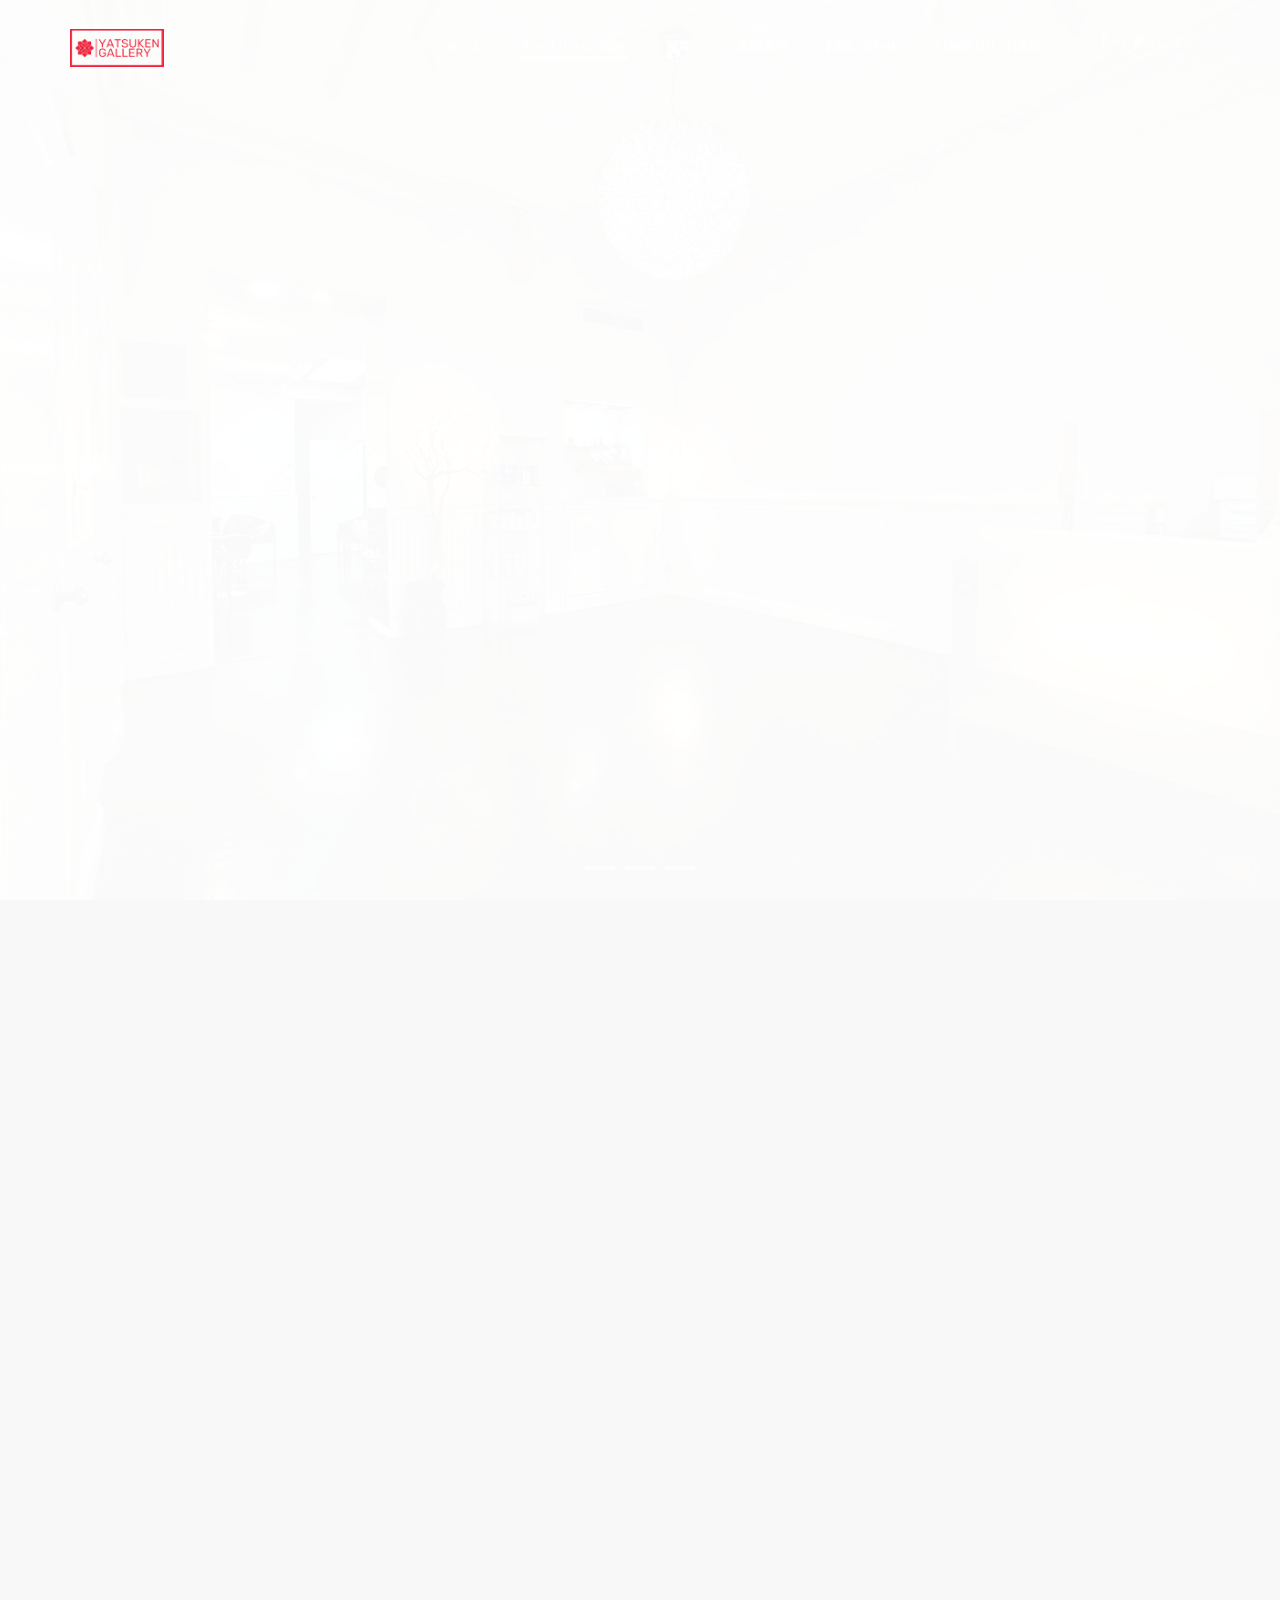
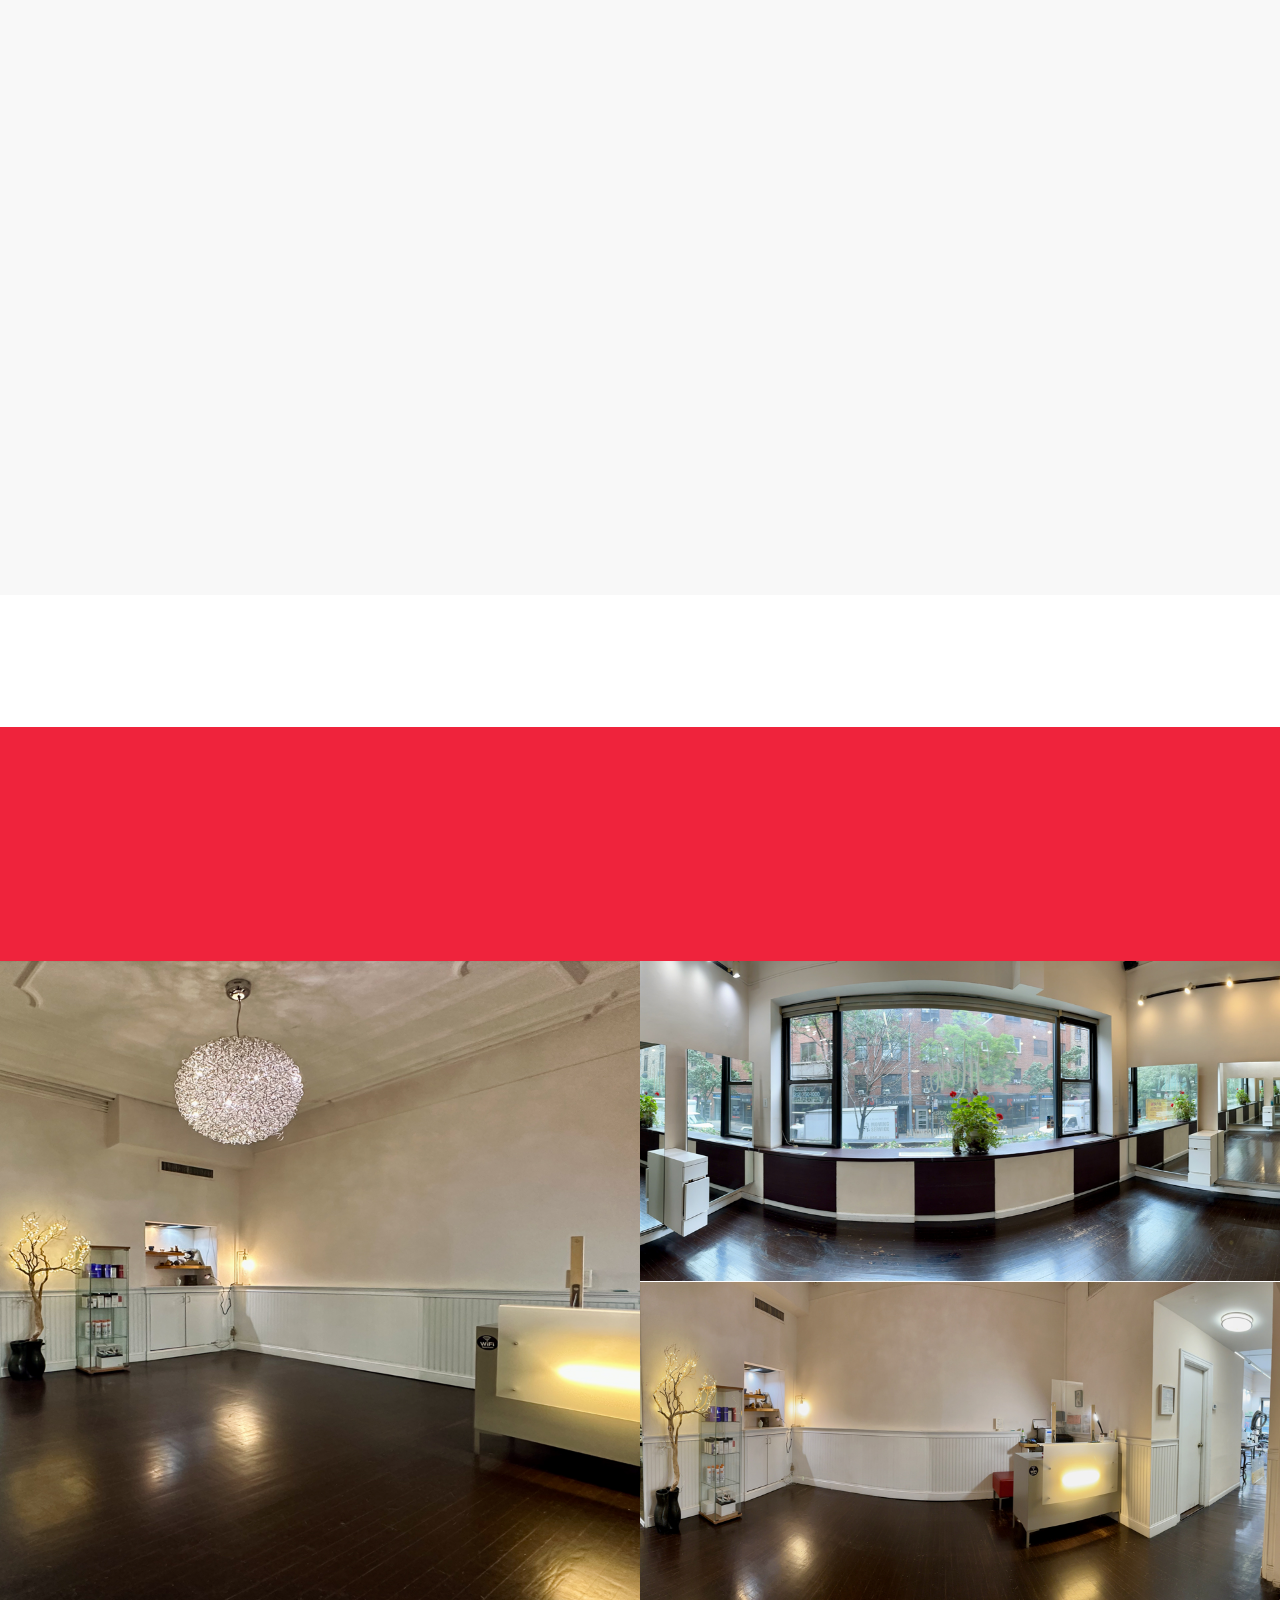
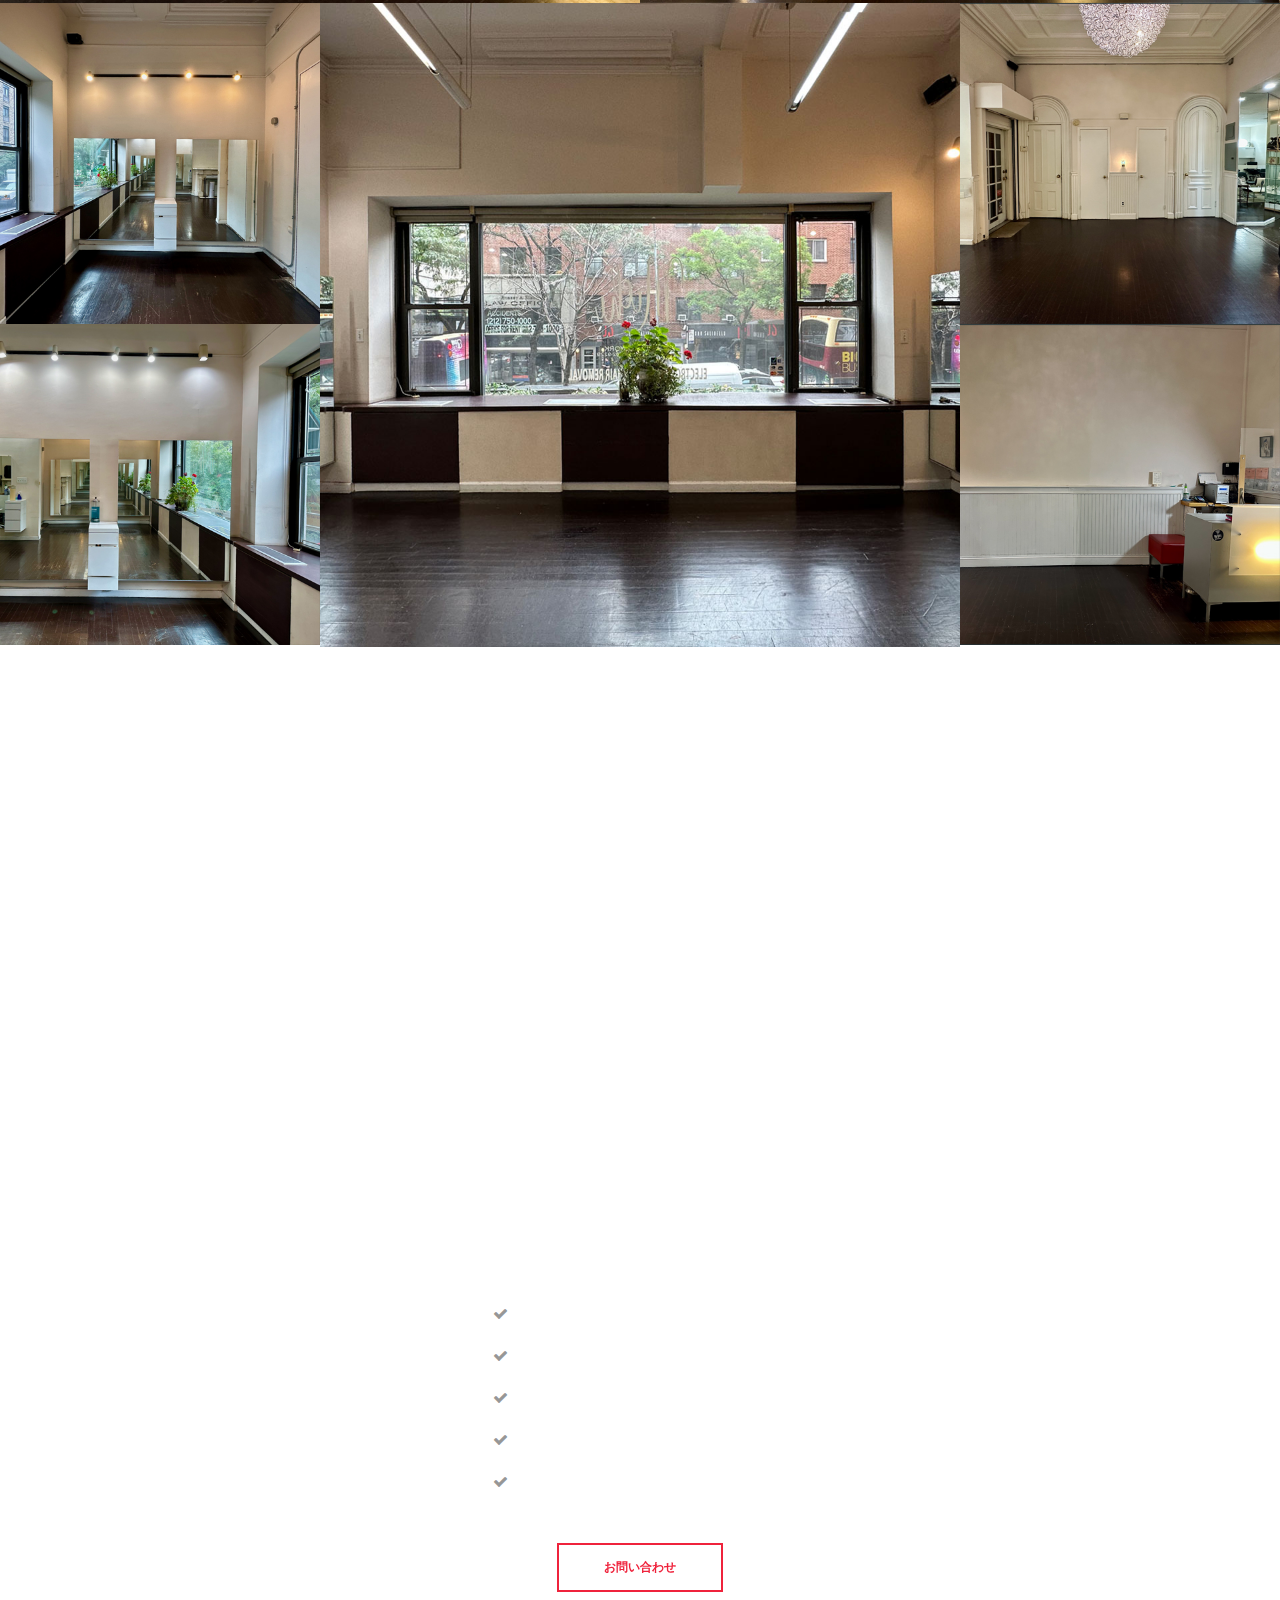
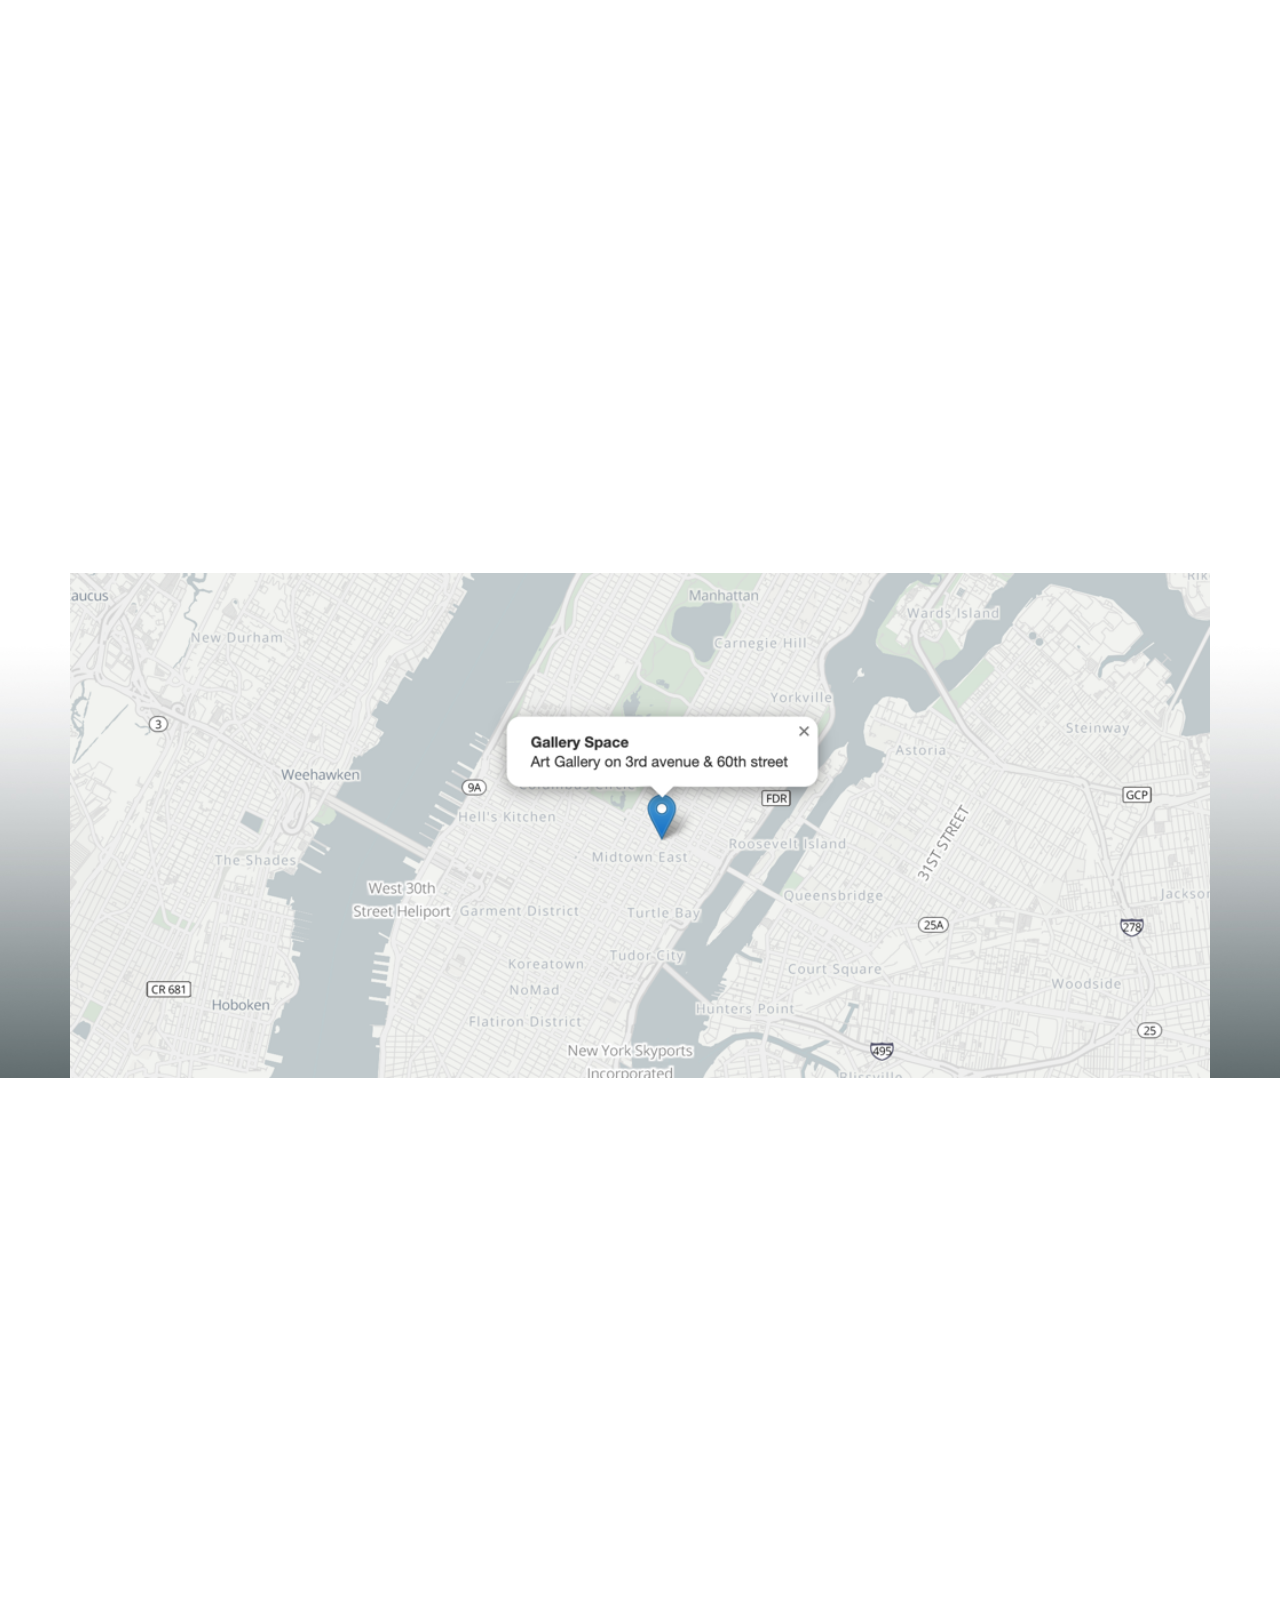
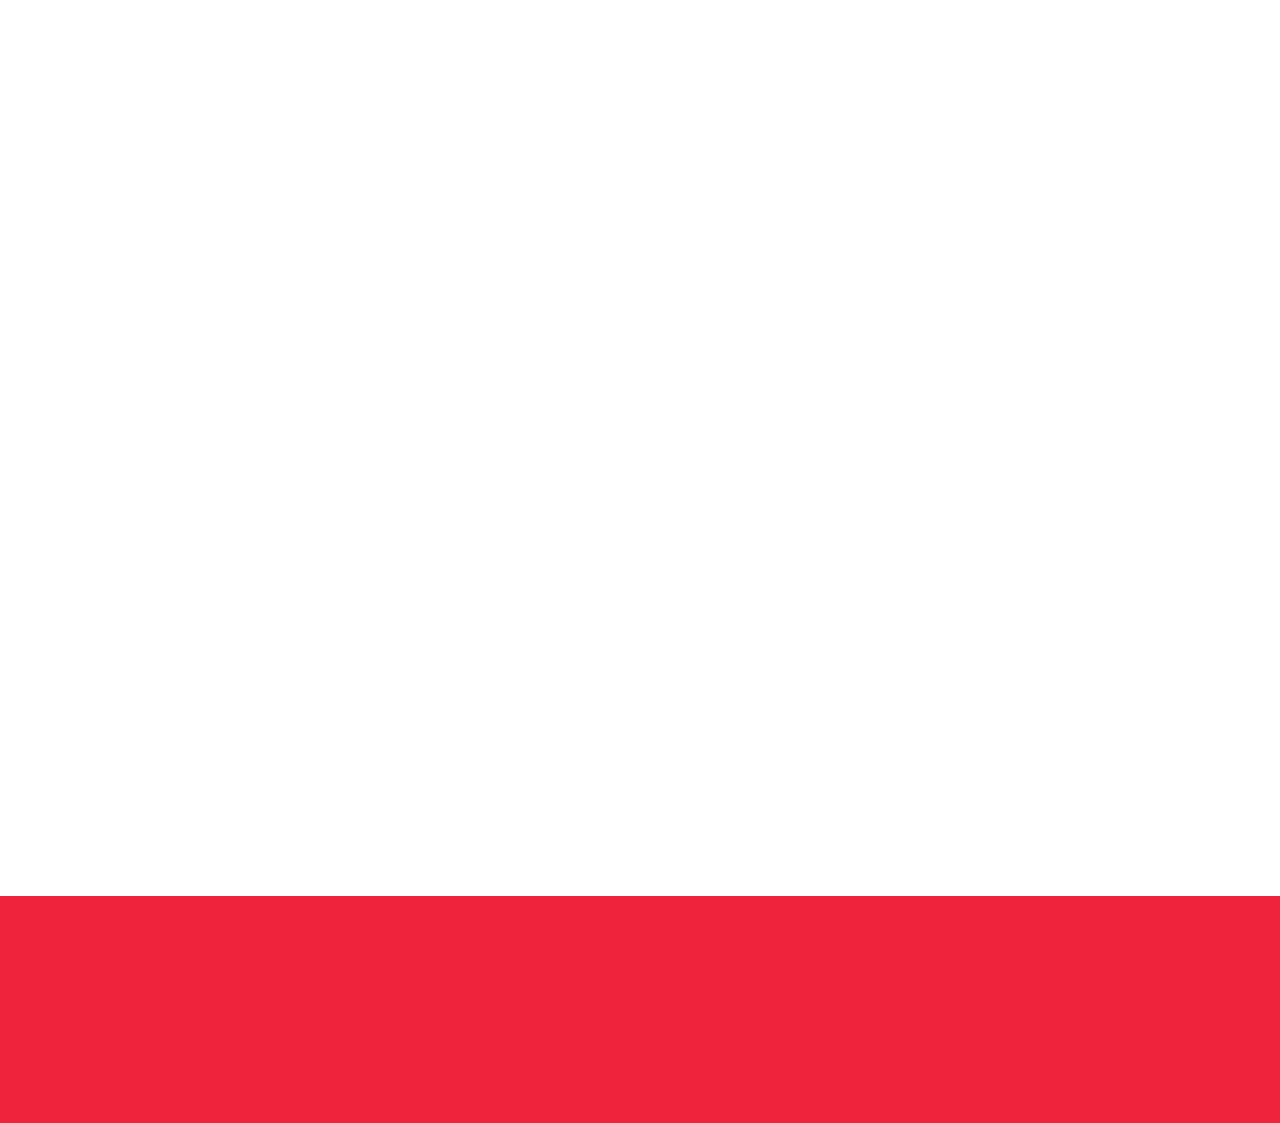
==== commit ebe05613: "updates" ====
--- a/ja.html
+++ b/ja.html
@@ -821,7 +821,7 @@
                             </div>
                         </div>
                         <ul class="top15 literal" id="prices-1-list">
-                            <li><span>金曜日、土曜日、日曜日</span></li>
+    <li><span>オープニング・レセプションのサポート</span></li>                        <li><span>金曜日、土曜日、日曜日</span></li>
                             <li><span>Instagram / Youtube ライブサポート</span></li>
                             <li><span>EmailとSNSマーケティング</span></li>
                         </ul>
@@ -837,7 +837,7 @@
                             </div>
                         </div>
                         <ul class="top15 literal" id="prices-2-list">
-                            <li><span>現地でのワークショップまたはイベント</span></li>
+    <li><span>オープニング・レセプションのサポート</span></li>                        <li><span>現地でのワークショップまたはイベント</span></li>
                             <li><span>Instagram / Youtube ライブサポート</span></li>
                             <li><span>オンラインショップリスティング</span></li>
                             <li><span>EmailとSNSマーケティング</span></li>
@@ -854,7 +854,7 @@
                             </div>
                         </div>
                         <ul class="top15 literal" id="prices-3-list">
-                            <li><span>追加のストレージルーム</span></li>
+    <li><span>オープニング・レセプションのサポート</span></li>                        <li><span>追加のストレージルーム</span></li>
                             <li><span>現地でのワークショップまたはイベント</span></li>
                             <li><span>Instagram / Youtube ライブサポート</span></li>
                             <li><span>オンラインショップリスティング</span></li>
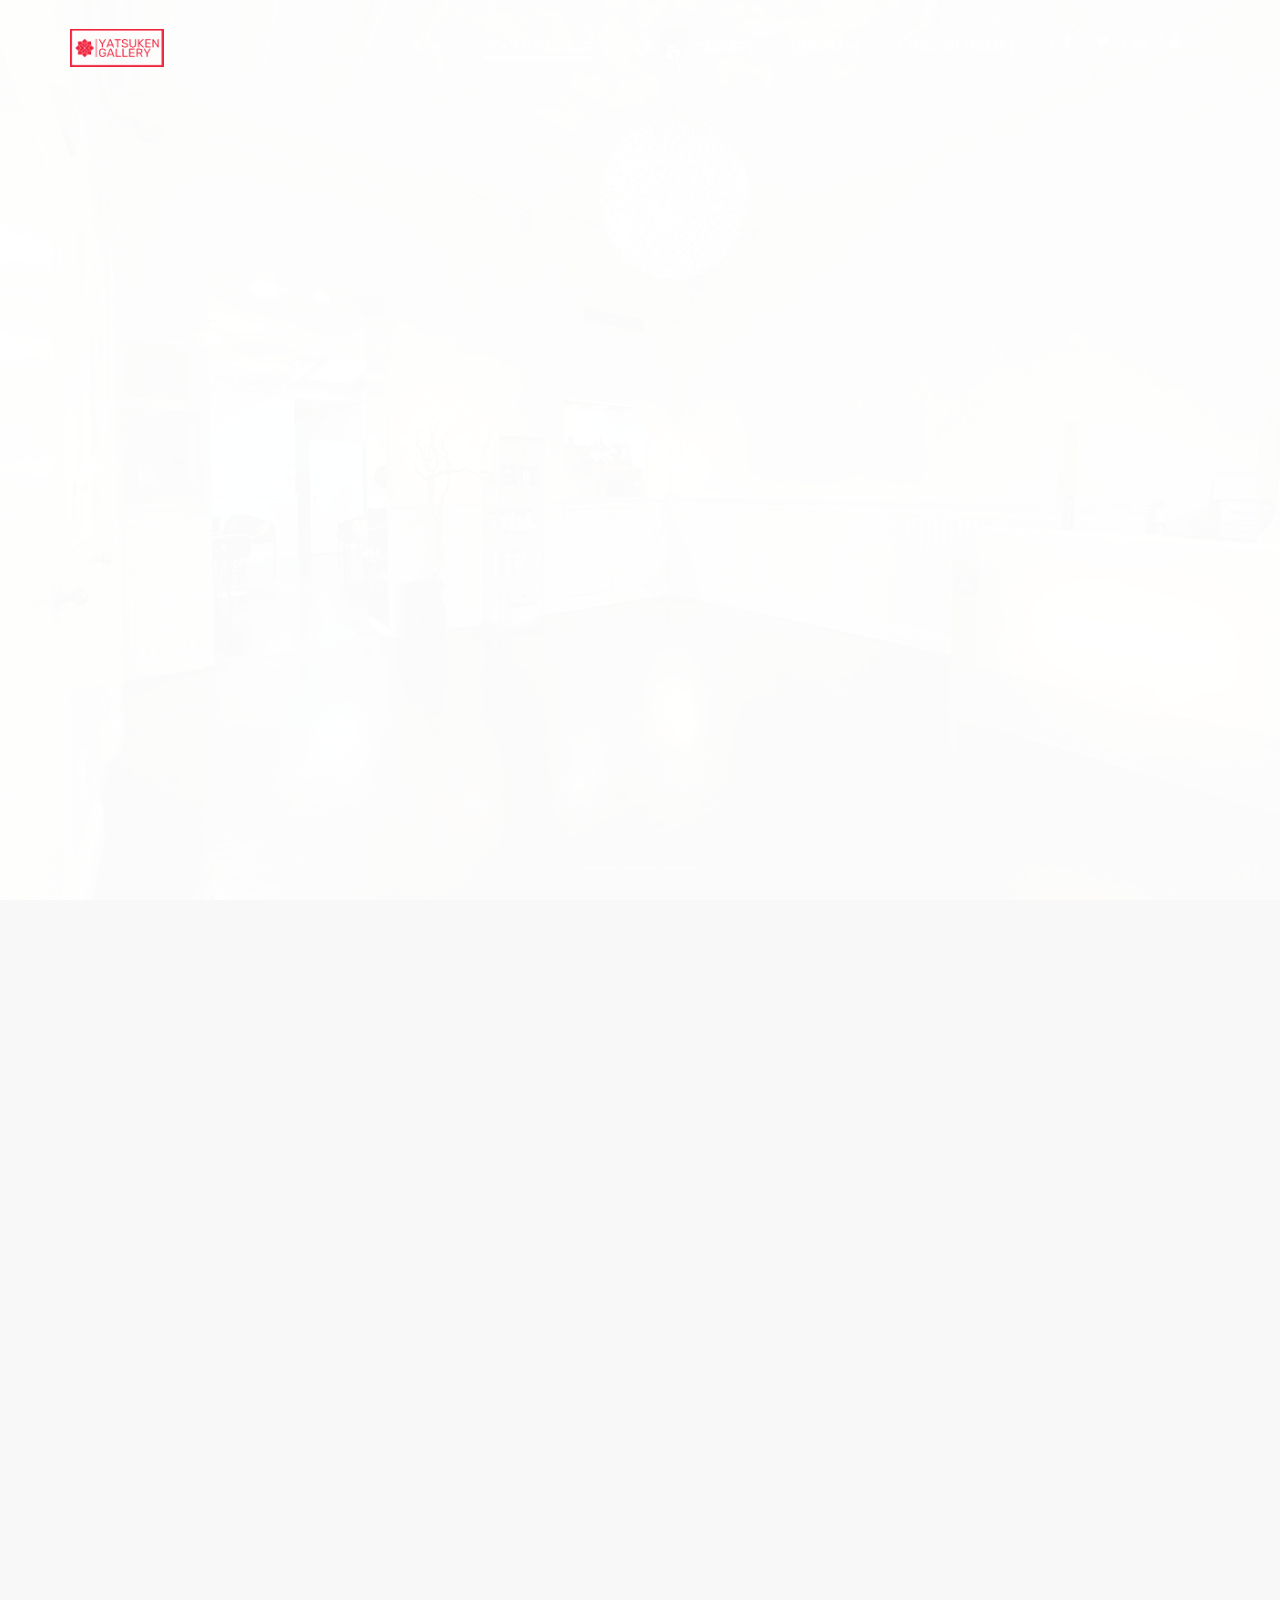
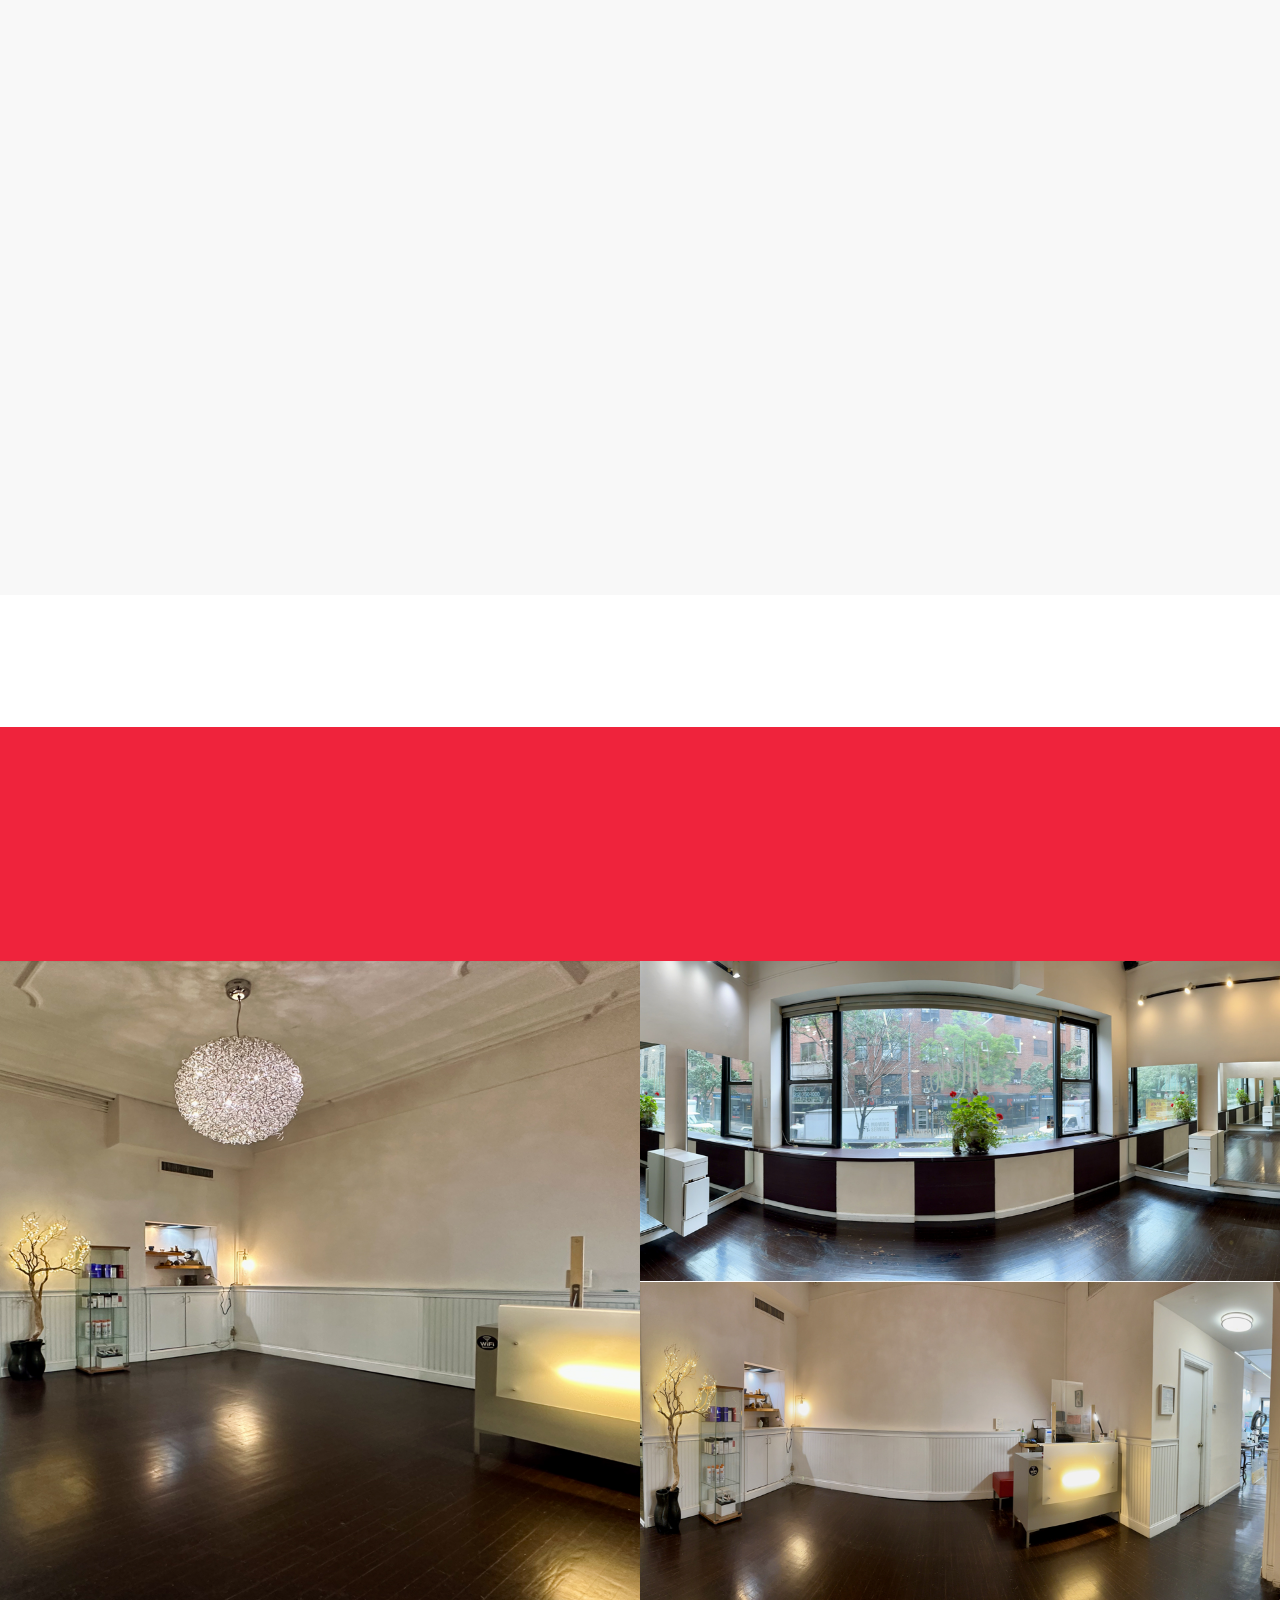
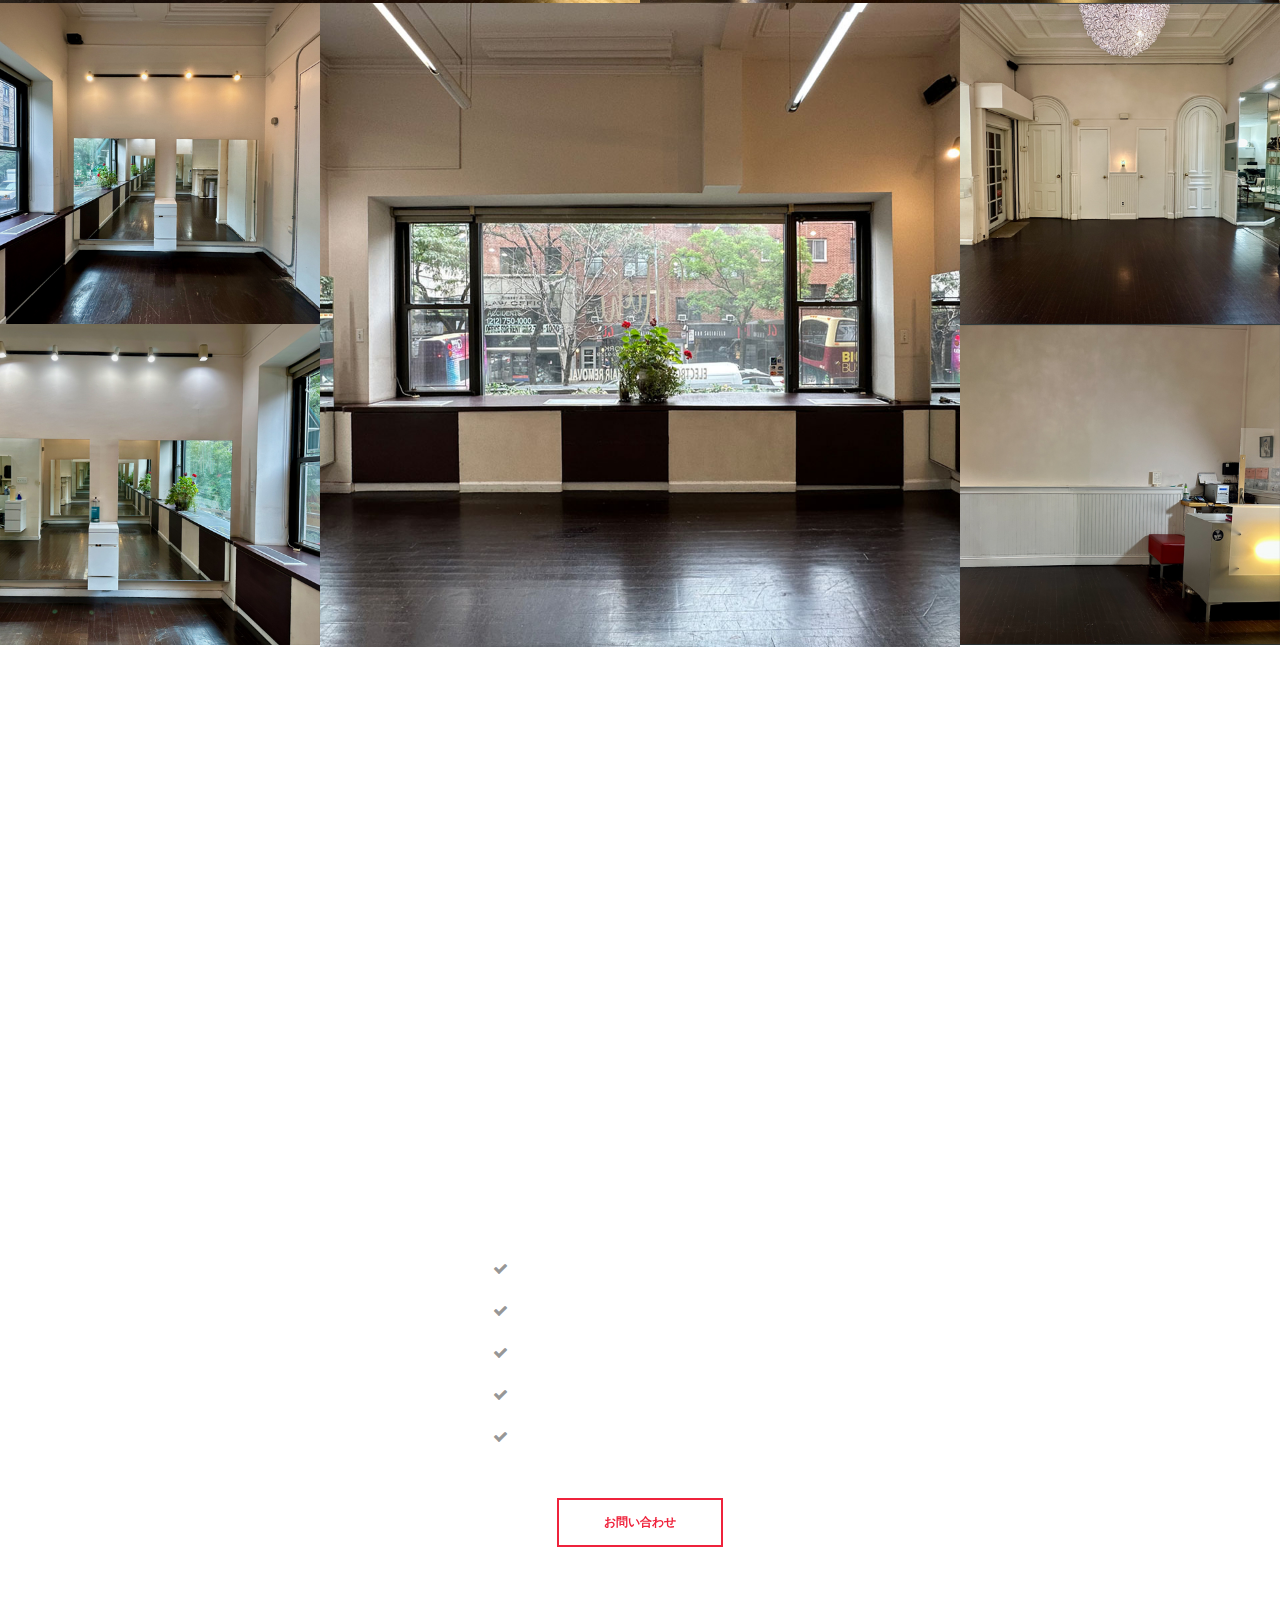
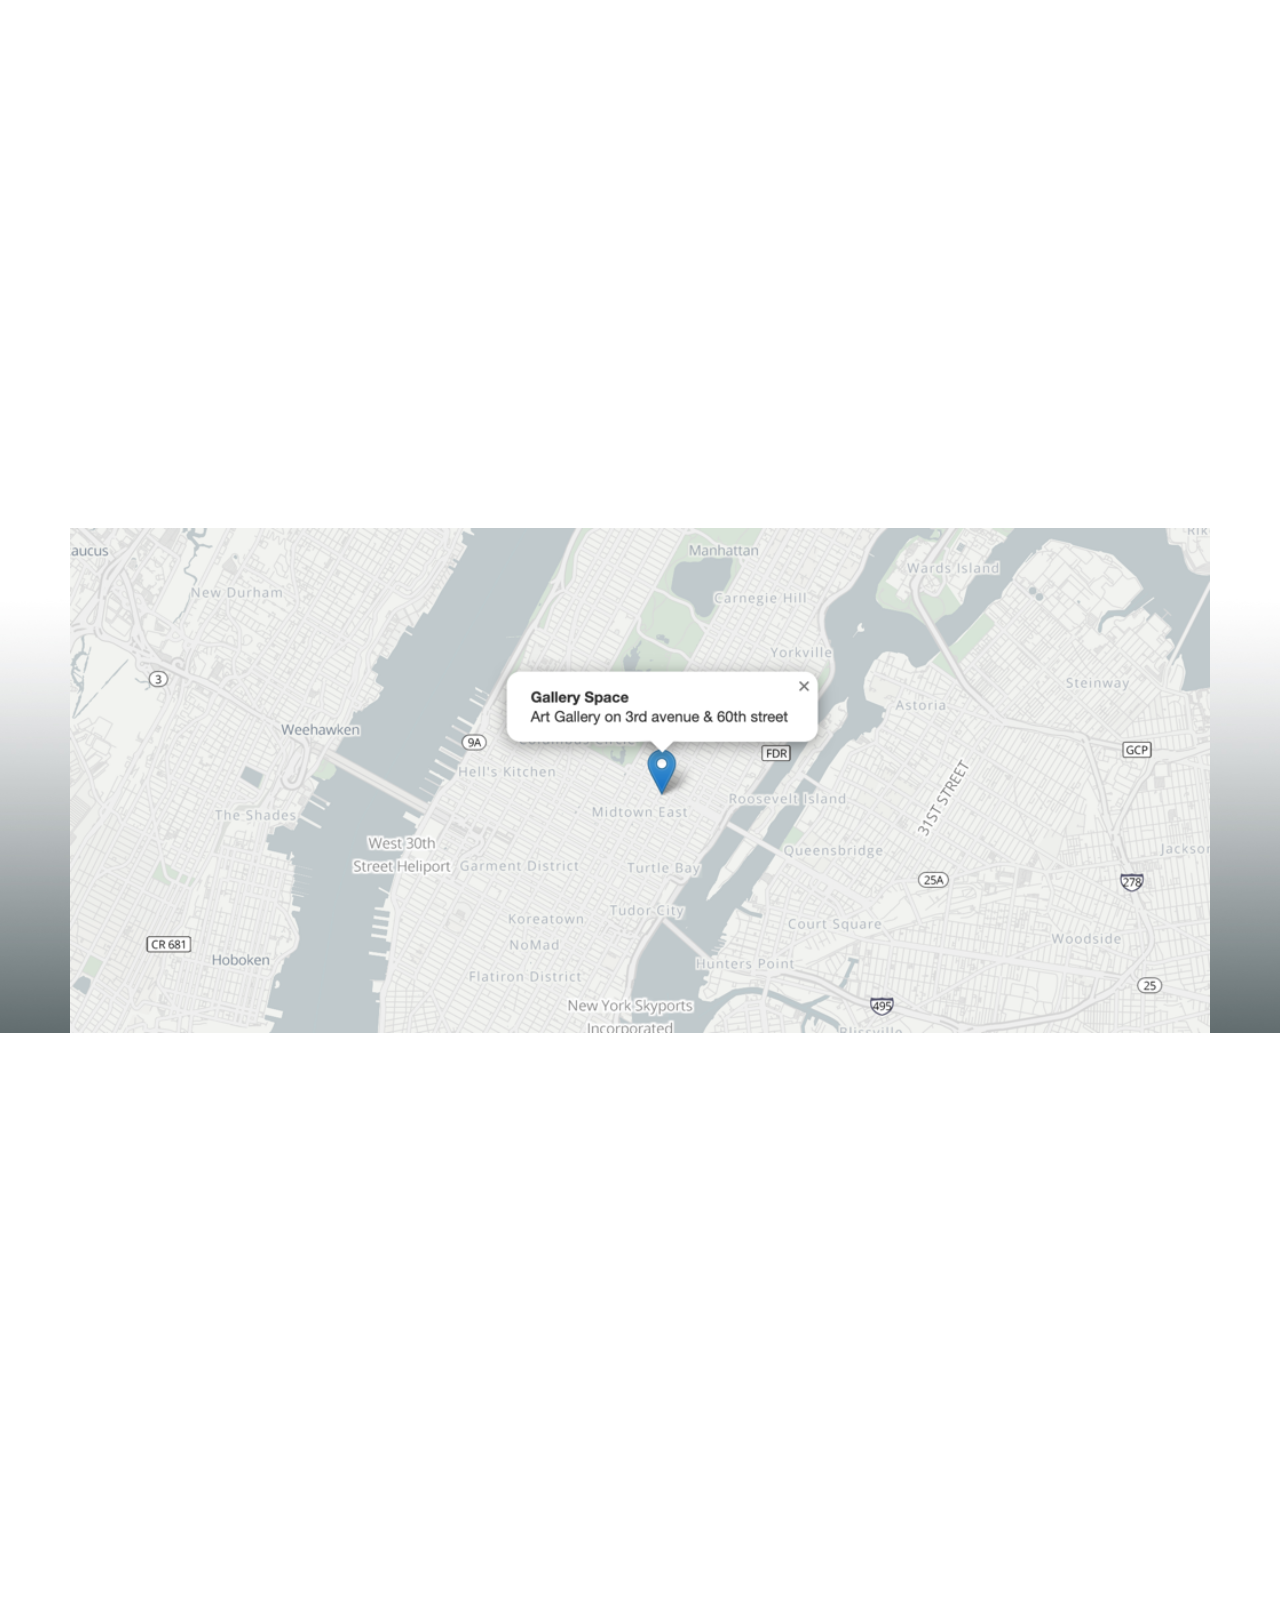
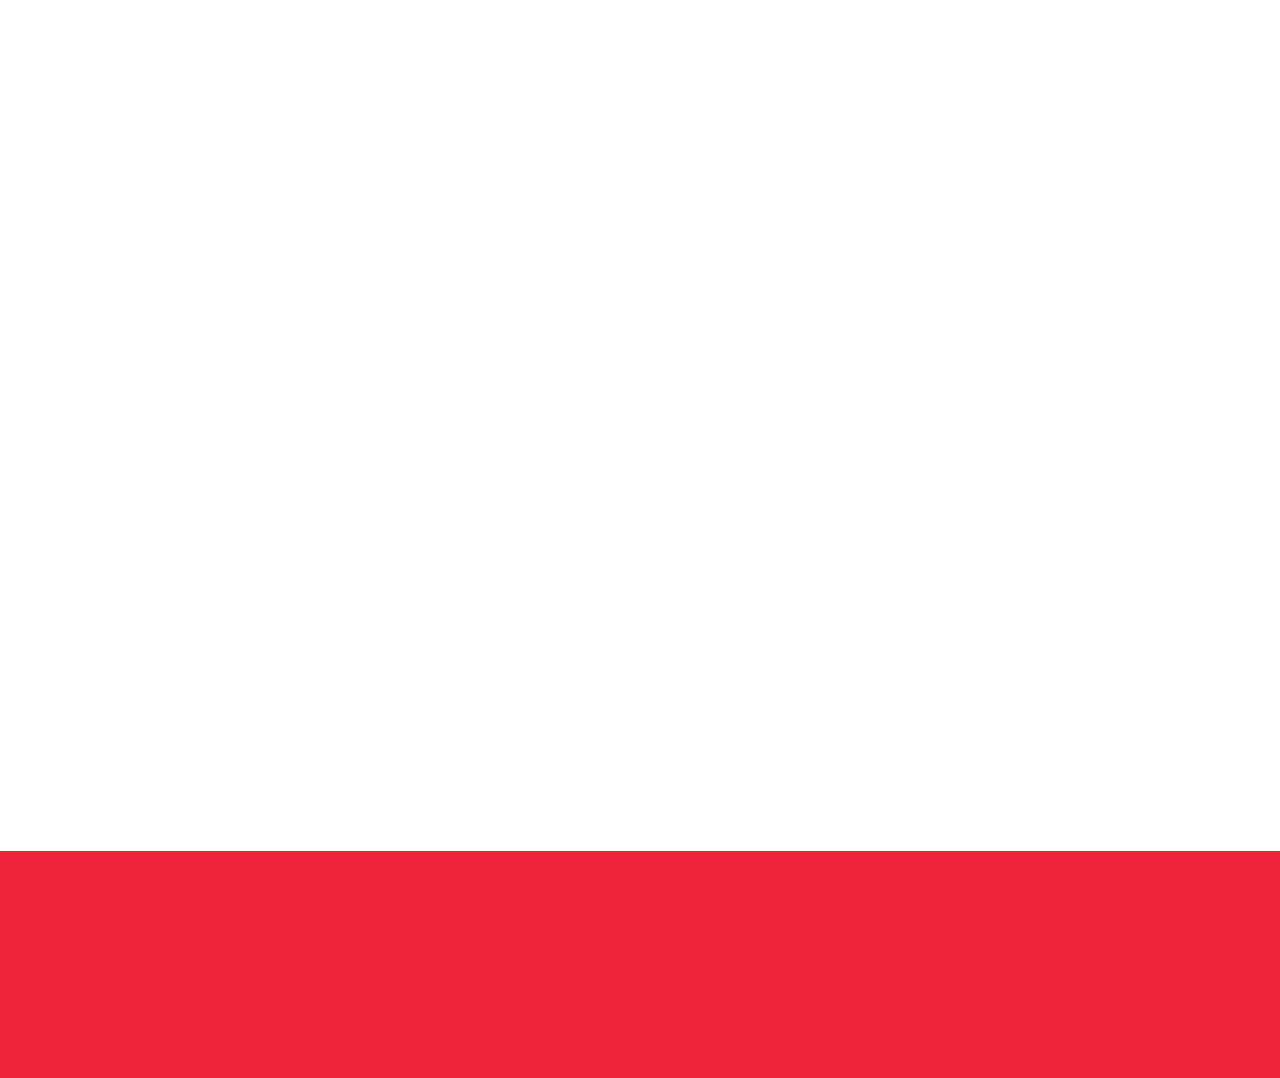
==== commit b3e695f1: "photo and new video" ====
--- a/ja.html
+++ b/ja.html
@@ -203,9 +203,10 @@
                             </li>
                             <li>
                                 <ul class="social white wow bounceIn top10 scrollings" style="visibility: hidden; animation-name: none;">
-                                    <li><a href="javascript:void(0)"><i class="fa fa-facebook"></i> </a> </li>
-                                    <li><a href="javascript:void(0)"><i class="fa fa-twitter"></i> </a> </li>
-                                    <li><a href="javascript:void(0)"><i class="fa fa-instagram"></i> </a> </li>
+                                    <li><a href="https://www.facebook.com/yatsukengallery/" target="_blank"><i class="fa fa-facebook"></i> </a> </li>
+                                    <li><a href="https://twitter.com/yatsukengallery" target="_blank"><i class="fa fa-twitter"></i> </a> </li>
+                                    <li><a href="https://www.instagram.com/yatsukengallery/" target="_blank"><i class="fa fa-instagram"></i> </a> </li>
+                                    <li><a href="https://www.youtube.com/@YatsukenGallery" target="_blank"><i class="fa fa-youtube"></i> </a> </li>
                                 </ul>
                             </li>
                          </ul>
@@ -802,7 +803,7 @@
                 <div class="col-md-6 col-sm-8">
                     <div class="intro-text center wow fadeInUp" style="visibility: hidden; animation-name: none;">
                         <span class="heading-title bottom25 literal" id="prices-heading">プラン</span>
-                        <h2 class="darkcolor bottom45 literal" id="prices-title">様々な展示期間に細かく対応</h2>
+                        <h2 class="darkcolor bottom45 literal" id="prices-title">様々な展示に対応</h2>
                         <p class="bottom25 literal" id="prices-details">お気軽にお問い合わせください</p>
                     </div>
                 </div>
@@ -814,15 +815,15 @@
                 <div class="row">
                     <div class="col-md-4 col-sm-4 price-table text-center top50 wow fadeInUp" style="visibility: hidden; animation-name: none;">
                         <div class="price-plan">
-                            <h3 class="bottom15 literal" id="prices-1-title">週末プラン</h3>
+                            <h3 class="bottom15 literal" id="prices-1-title">ショップまたはワークショップなどのイベントスペースとして</h3>
                             <div class="ammount literal" id="prices-1-price">
-                                <i class="fa fa-dollar"></i>
-                                <h1>1200</h1> <span class="dur">/ 3日間</span>
+                               
+                                <h1></h1>
                             </div>
                         </div>
                         <ul class="top15 literal" id="prices-1-list">
-    <li><span>オープニング・レセプションのサポート</span></li>                        <li><span>金曜日、土曜日、日曜日</span></li>
-                            <li><span>Instagram / Youtube ライブサポート</span></li>
+    <li><span>ギャラリーに併設されたショップセクション</span></li>                        <li><span>オンラインショップ</span></li>　
+    　<li><span>ワークショップもしくはイベントスペースとして</span></li>                        <li><span>Instagram / Youtube ライブサポート</span></li>
                             <li><span>EmailとSNSマーケティング</span></li>
                         </ul>
                         <div class="clearfix"></div>
@@ -1119,9 +1120,10 @@
             <div class="row">
                 <div class="col-md-12 col-sm-12 text-center">
                     <ul class="social white wow bounceIn" style="visibility: hidden; animation-name: none;">
-                        <li><a href="javascript:void(0)"><i class="fa fa-facebook"></i> </a> </li>
-                        <li><a href="javascript:void(0)"><i class="fa fa-twitter"></i> </a> </li>
-                        <li><a href="javascript:void(0)"><i class="fa fa-instagram"></i> </a> </li>
+                        <li><a href="https://www.facebook.com/yatsukengallery/" target="_blank"><i class="fa fa-facebook"></i> </a> </li>
+                        <li><a href="https://twitter.com/yatsukengallery" target="_blank"><i class="fa fa-twitter"></i> </a> </li>
+                        <li><a href="https://www.instagram.com/yatsukengallery/" target="_blank"><i class="fa fa-instagram"></i> </a> </li>
+                        <li><a href="https://www.youtube.com/@YatsukenGallery" target="_blank"><i class="fa fa-youtube"></i> </a> </li>
                     </ul>
                     <p class="whitecolor top30 wow fadeInUp" style="visibility: hidden; animation-name: none;">Copyright © 2023 Yatsuken Gallery. all rights reserved.</p>
                 </div>
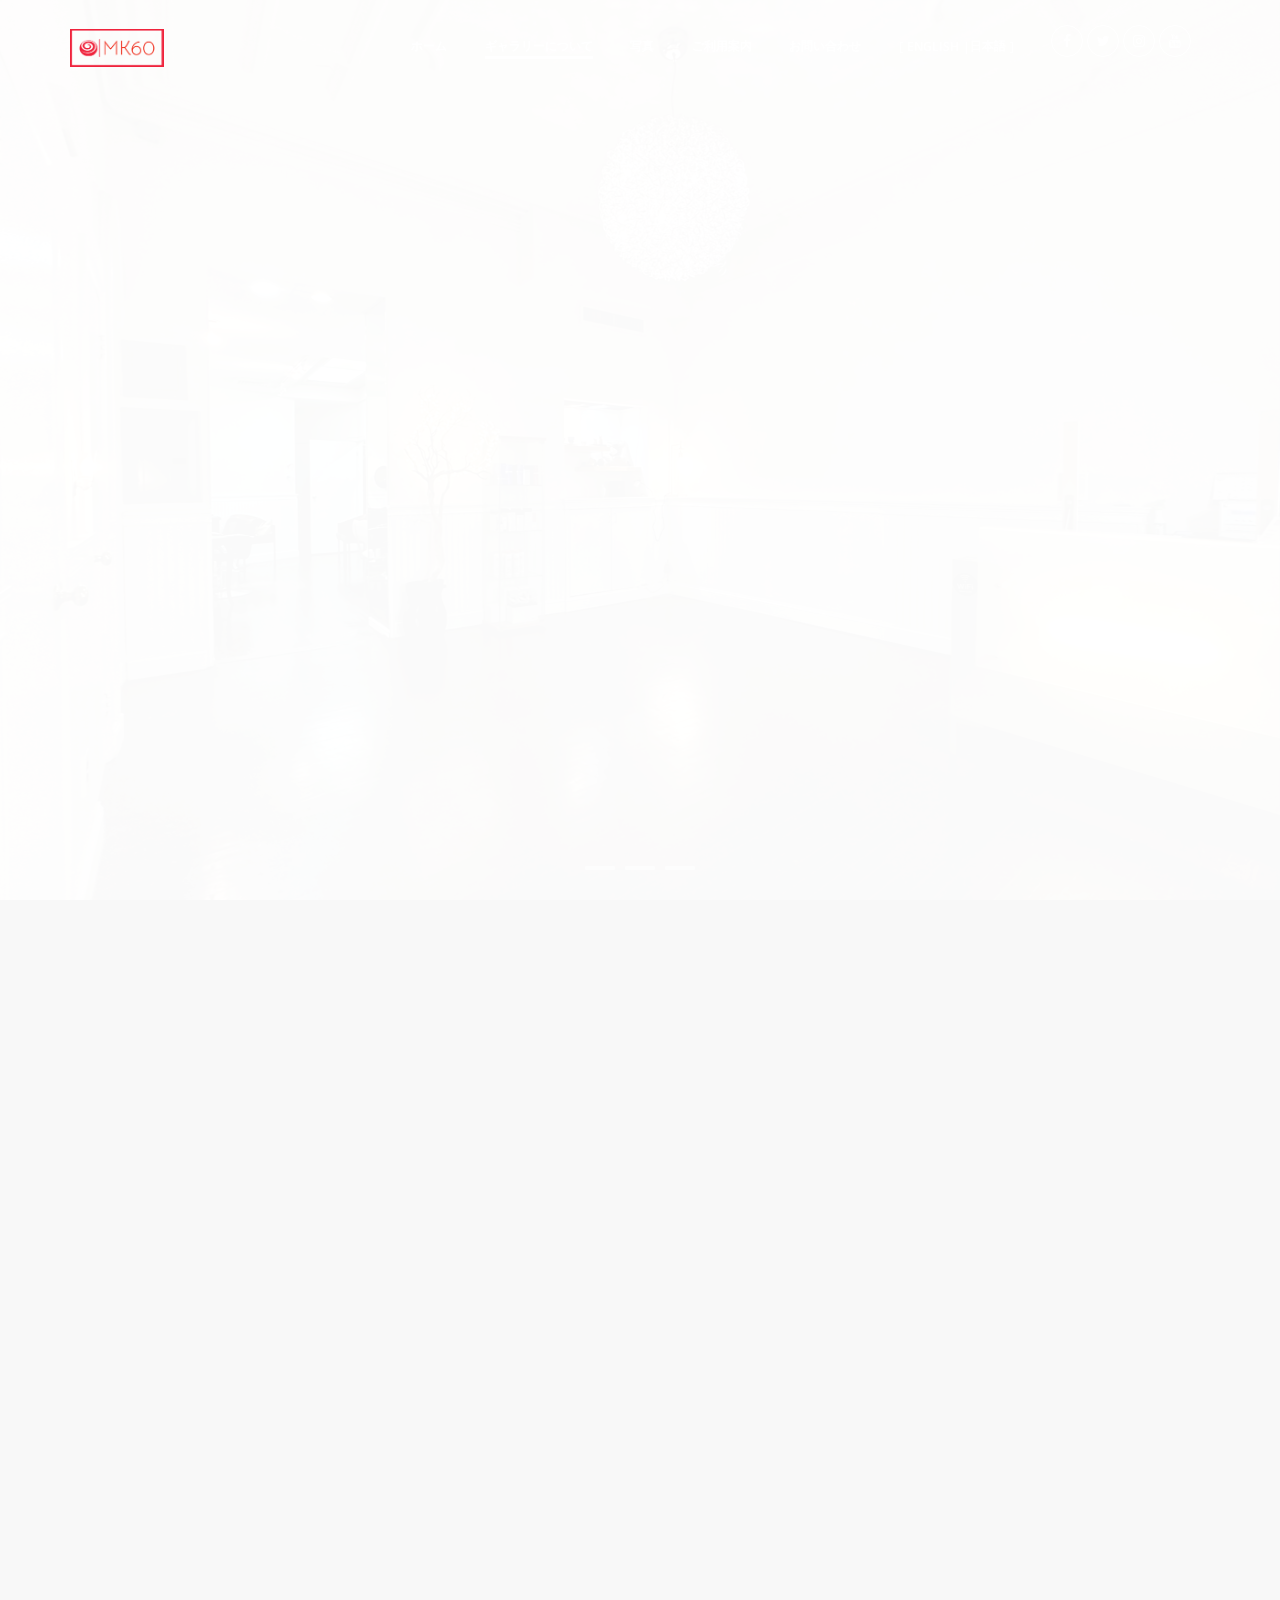
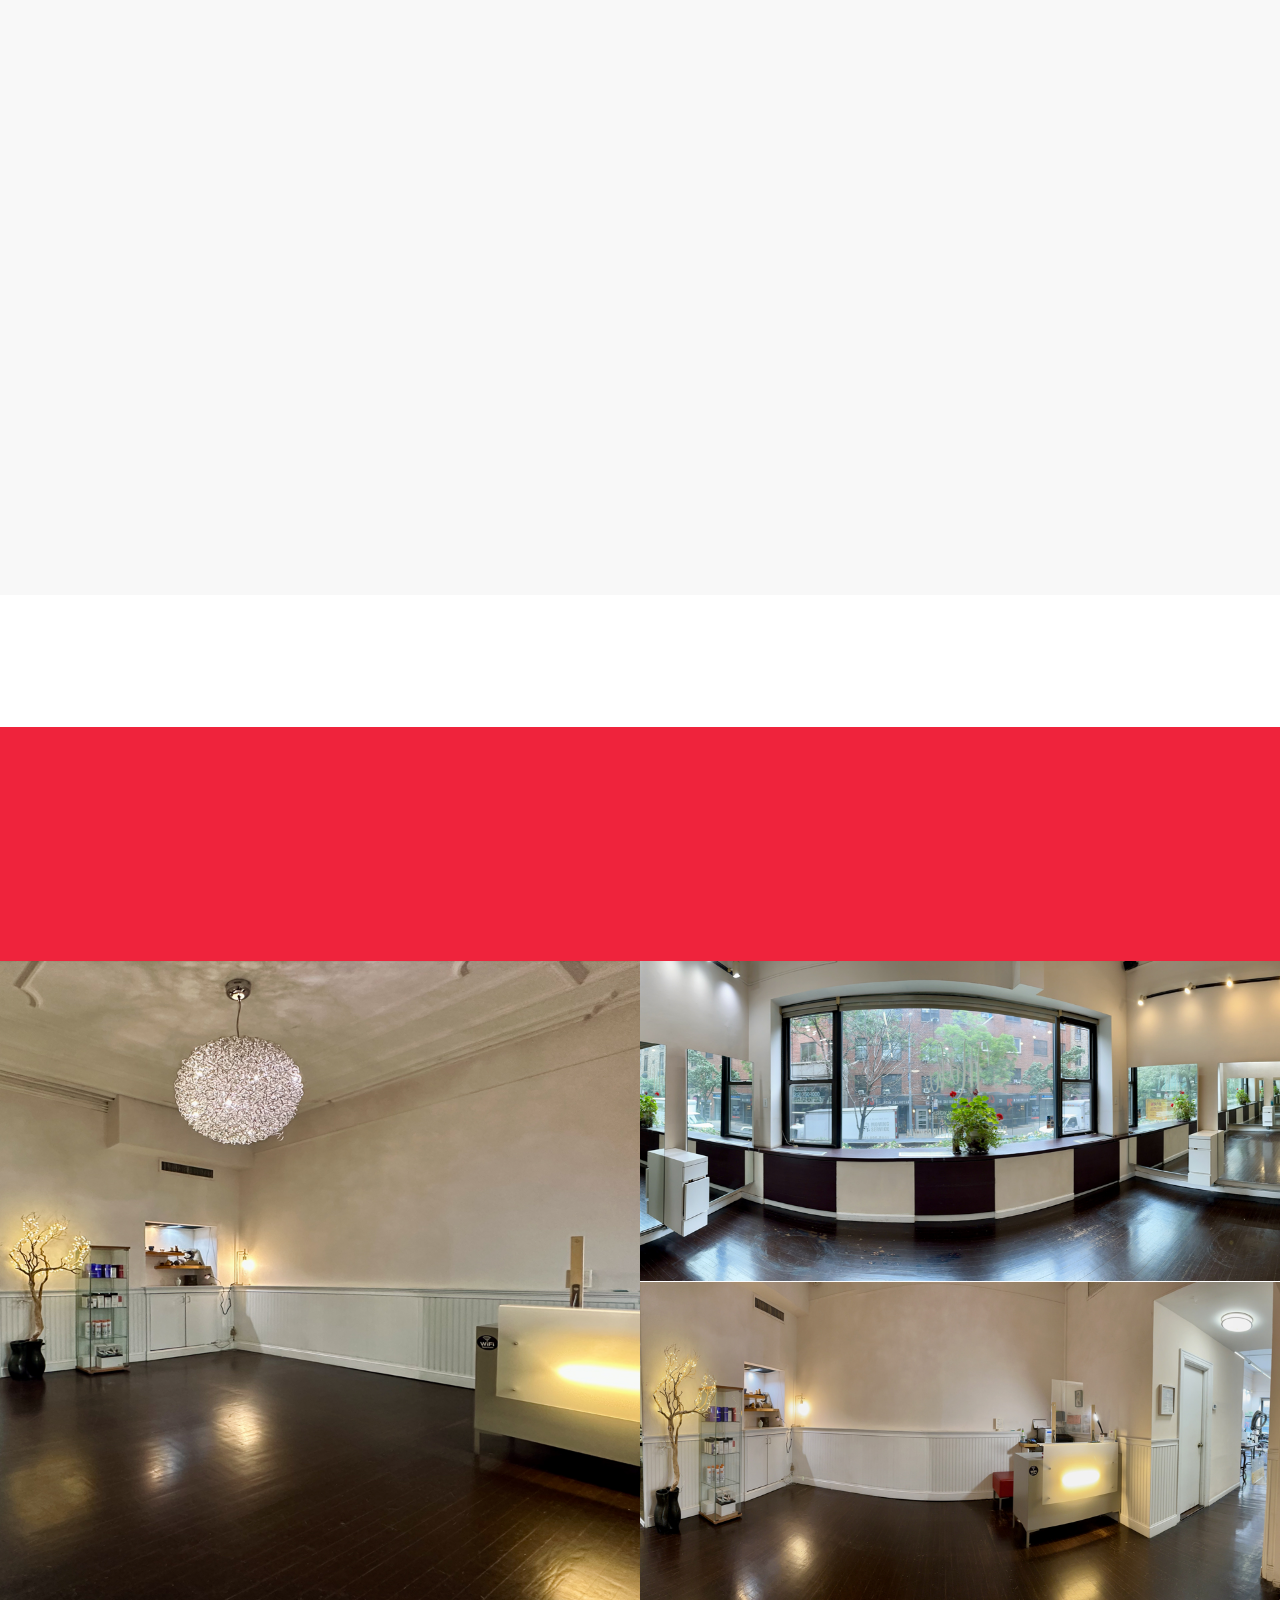
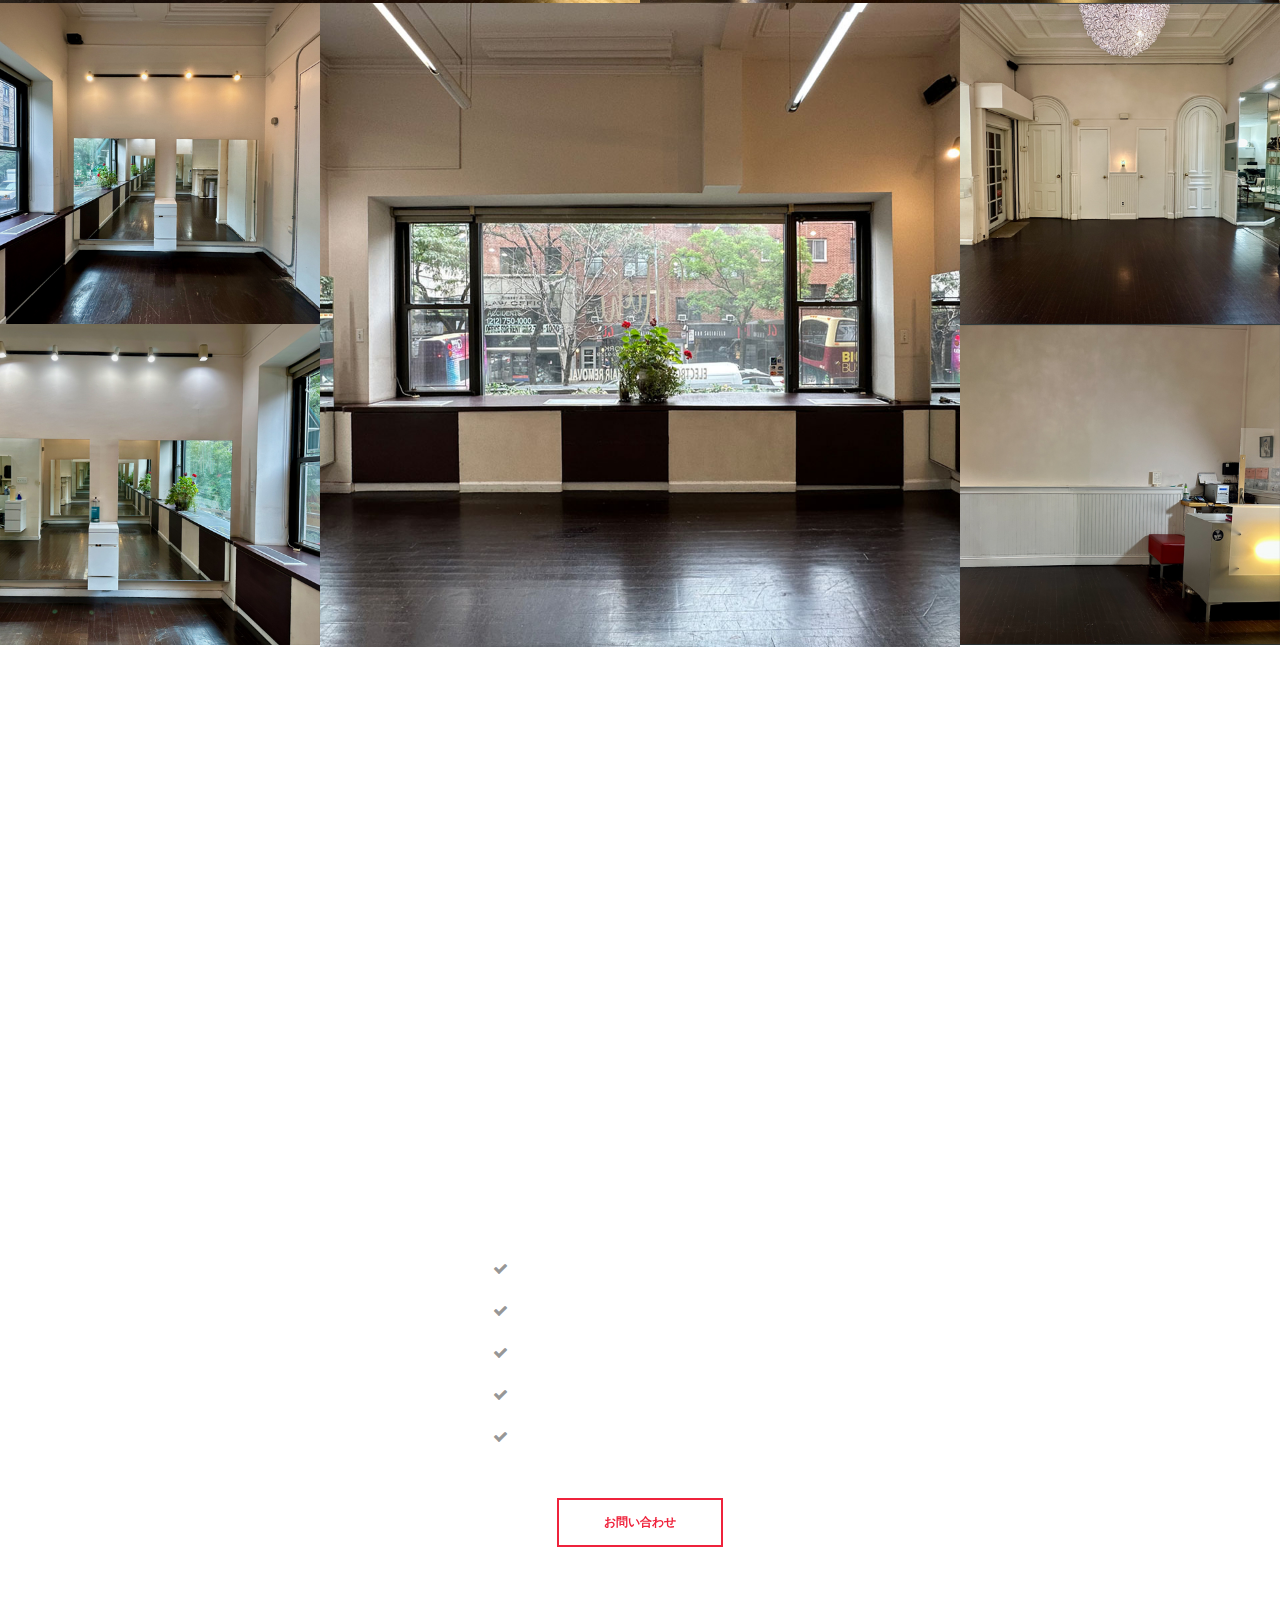
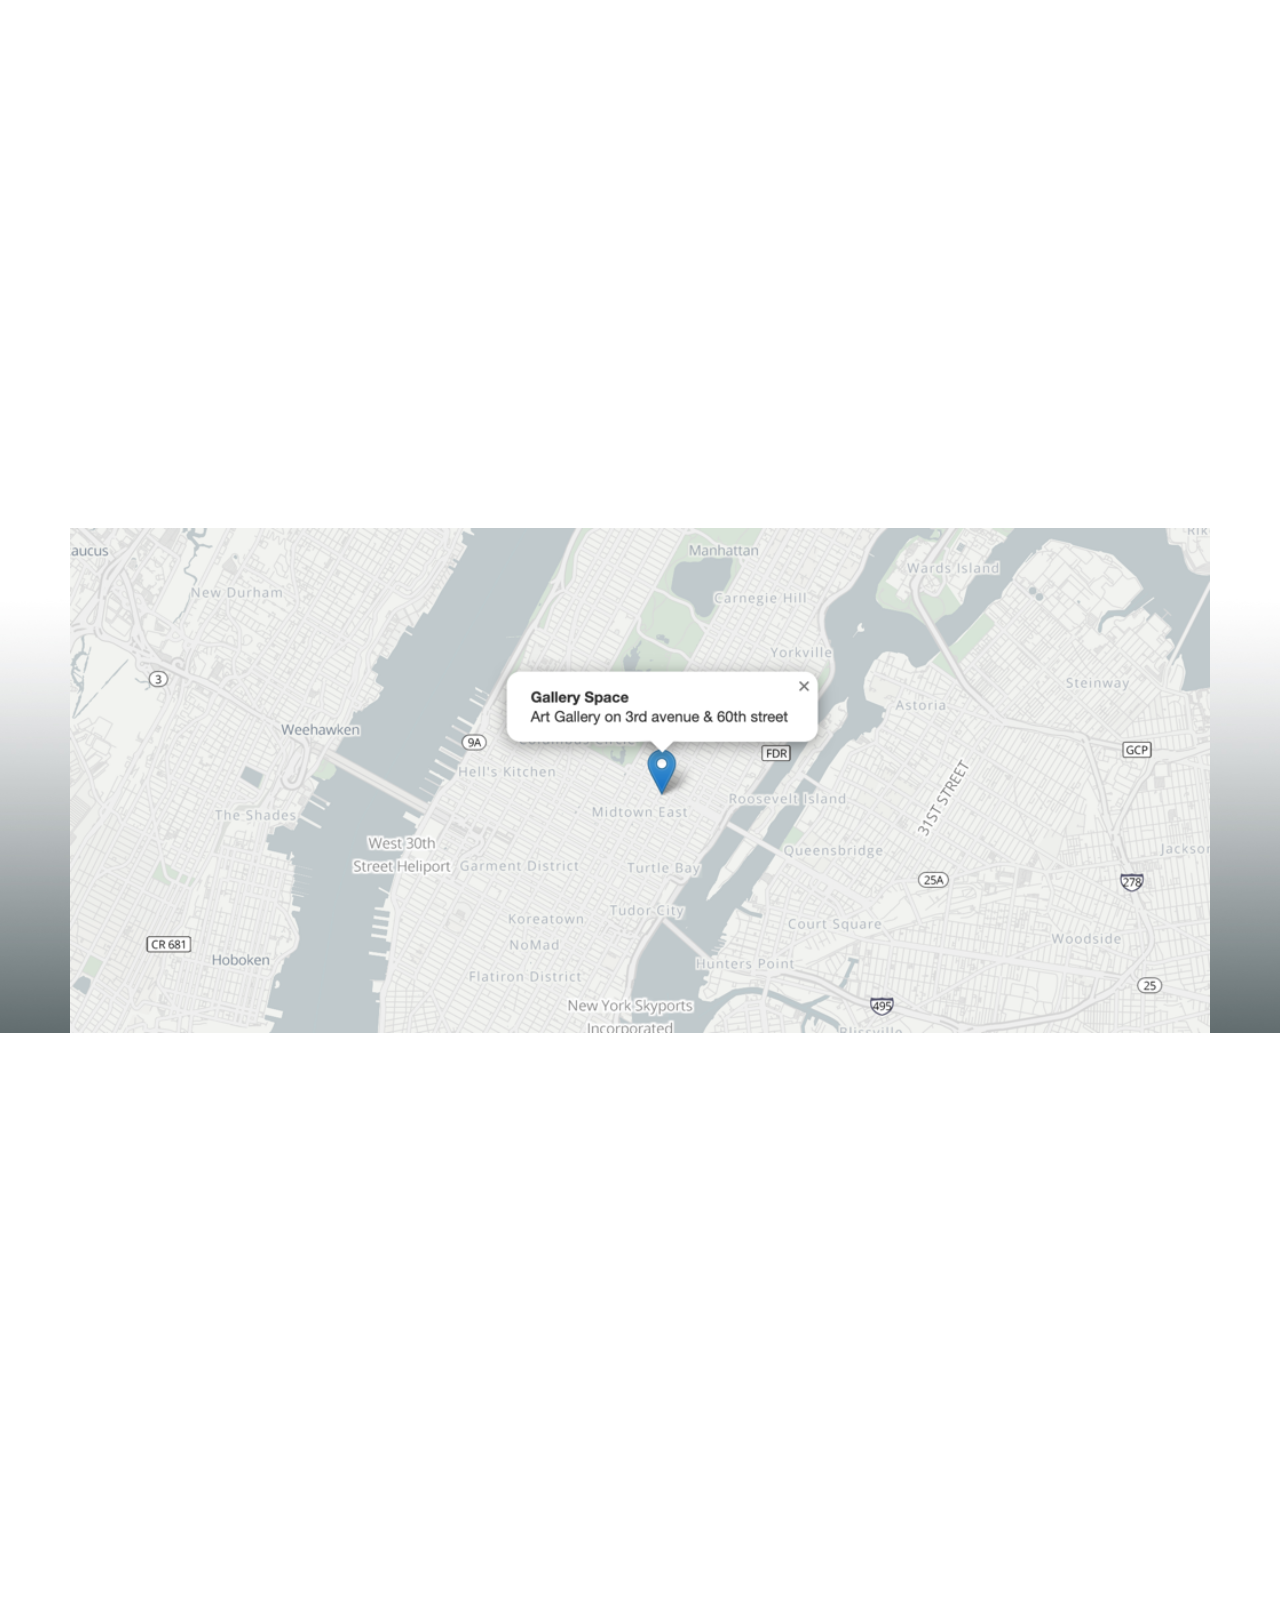
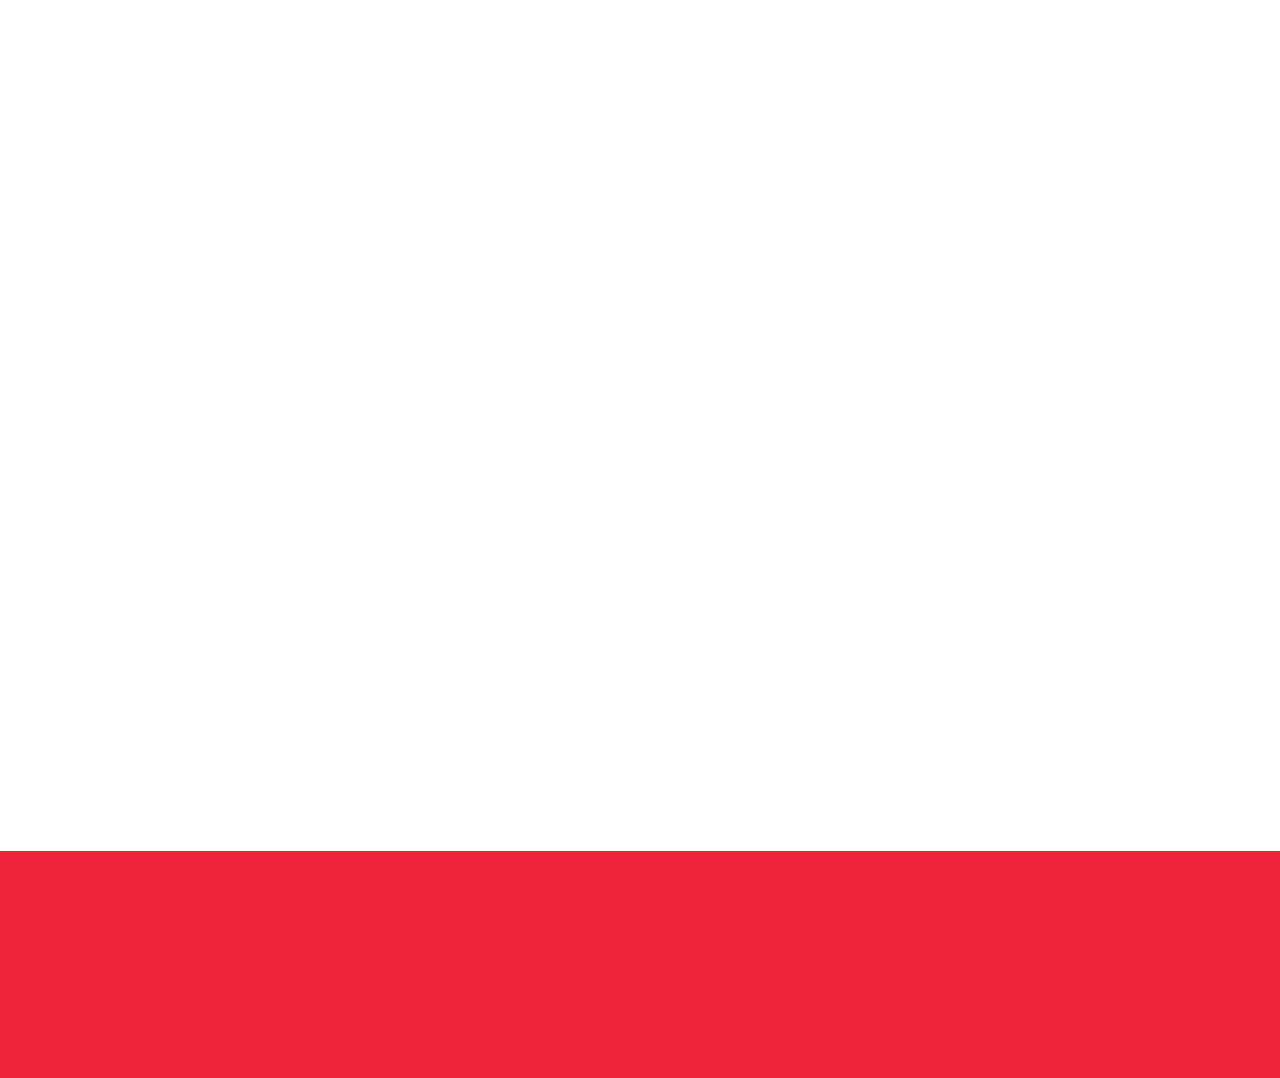
==== commit beecd965: "logo change" ====
--- a/ja.html
+++ b/ja.html
@@ -6,7 +6,7 @@
     <meta name="description" content="Fine Art and Craft Gallery on 60th street in Manhattan">
     <meta name="keywords" content="fine art,art,ceramic,ceramic art,gallery,space,rental,artist">
     <!-- The above 3 meta tags *must* come first in the head; any other head content must come *after* these tags -->
-    <title>Yatsuken Gallery 八剣ギャラリー</title>
+    <title>MK60 Gallery </title>
     
     <!-- main styling file  -->
     <link rel="stylesheet" href="css/site.css">
@@ -30,7 +30,7 @@
     <meta name="theme-color" content="#ffffff">
     
     <meta charset="utf-8">
-    <meta property="og:image" content="https://yatsukengallery.com/images/logo-circle-cropped-white.png">
+    <meta property="og:image" content="https://mk60gallery.com/images/logo-circle-cropped-white.png">
     <meta property="og:image:type" content="image/png">
     <meta property="og:image:width" content="692">
     <meta property="og:image:height" content="692">
@@ -203,10 +203,10 @@
                             </li>
                             <li>
                                 <ul class="social white wow bounceIn top10 scrollings" style="visibility: hidden; animation-name: none;">
-                                    <li><a href="https://www.facebook.com/yatsukengallery/" target="_blank"><i class="fa fa-facebook"></i> </a> </li>
-                                    <li><a href="https://twitter.com/yatsukengallery" target="_blank"><i class="fa fa-twitter"></i> </a> </li>
-                                    <li><a href="https://www.instagram.com/yatsukengallery/" target="_blank"><i class="fa fa-instagram"></i> </a> </li>
-                                    <li><a href="https://www.youtube.com/@YatsukenGallery" target="_blank"><i class="fa fa-youtube"></i> </a> </li>
+                                    <li><a href="https://www.facebook.com/mk60gallery/" target="_blank"><i class="fa fa-facebook"></i> </a> </li>
+                                    <li><a href="https://twitter.com/mk60gallery" target="_blank"><i class="fa fa-twitter"></i> </a> </li>
+                                    <li><a href="https://www.instagram.com/mk60gallery/" target="_blank"><i class="fa fa-instagram"></i> </a> </li>
+                                    <li><a href="https://www.youtube.com/@MK60Gallery" target="_blank"><i class="fa fa-youtube"></i> </a> </li>
                                 </ul>
                             </li>
                          </ul>
@@ -1010,10 +1010,10 @@
             <div class="row">
                 <div class="col-md-6 col-sm-7">
                     <div class="intro-text wow fadeLeft literal" id="map-address" style="visibility: hidden; animation-name: none;">
-                         <h2 class="darkcolor top25 bottom35"><span class="defaultcolor">Yatsuken　八剣 Gallery</span></h2>
+                         <h2 class="darkcolor top25 bottom35"><span class="defaultcolor">MK60　 Gallery</span></h2>
                          <p>住所: 208 E 60th St, New York, NY 10022</p>
                          <p>電話: +1 212 752 9229</p>
-                         <p>Email: <a href="mailto:yatsukengallery@gmail.com">yatsukengallery@gmail.com</a></p>
+                         <p>Email: <a href="mailto:mk60gallery@gmail.com">mk60gallery@gmail.com</a></p>
                          <p>営業日: 週7日、10時-17時</p>
                     </div>
                 </div>
@@ -1120,12 +1120,12 @@
             <div class="row">
                 <div class="col-md-12 col-sm-12 text-center">
                     <ul class="social white wow bounceIn" style="visibility: hidden; animation-name: none;">
-                        <li><a href="https://www.facebook.com/yatsukengallery/" target="_blank"><i class="fa fa-facebook"></i> </a> </li>
-                        <li><a href="https://twitter.com/yatsukengallery" target="_blank"><i class="fa fa-twitter"></i> </a> </li>
-                        <li><a href="https://www.instagram.com/yatsukengallery/" target="_blank"><i class="fa fa-instagram"></i> </a> </li>
-                        <li><a href="https://www.youtube.com/@YatsukenGallery" target="_blank"><i class="fa fa-youtube"></i> </a> </li>
+                        <li><a href="https://www.facebook.com/mk60gallery/" target="_blank"><i class="fa fa-facebook"></i> </a> </li>
+                        <li><a href="https://twitter.com/mk60gallery" target="_blank"><i class="fa fa-twitter"></i> </a> </li>
+                        <li><a href="https://www.instagram.com/mk60gallery/" target="_blank"><i class="fa fa-instagram"></i> </a> </li>
+                        <li><a href="https://www.youtube.com/@MK60Gallery" target="_blank"><i class="fa fa-youtube"></i> </a> </li>
                     </ul>
-                    <p class="whitecolor top30 wow fadeInUp" style="visibility: hidden; animation-name: none;">Copyright © 2023 Yatsuken Gallery. all rights reserved.</p>
+                    <p class="whitecolor top30 wow fadeInUp" style="visibility: hidden; animation-name: none;">Copyright © 2023 MK60 Gallery. all rights reserved.</p>
                 </div>
             </div>
         </div>
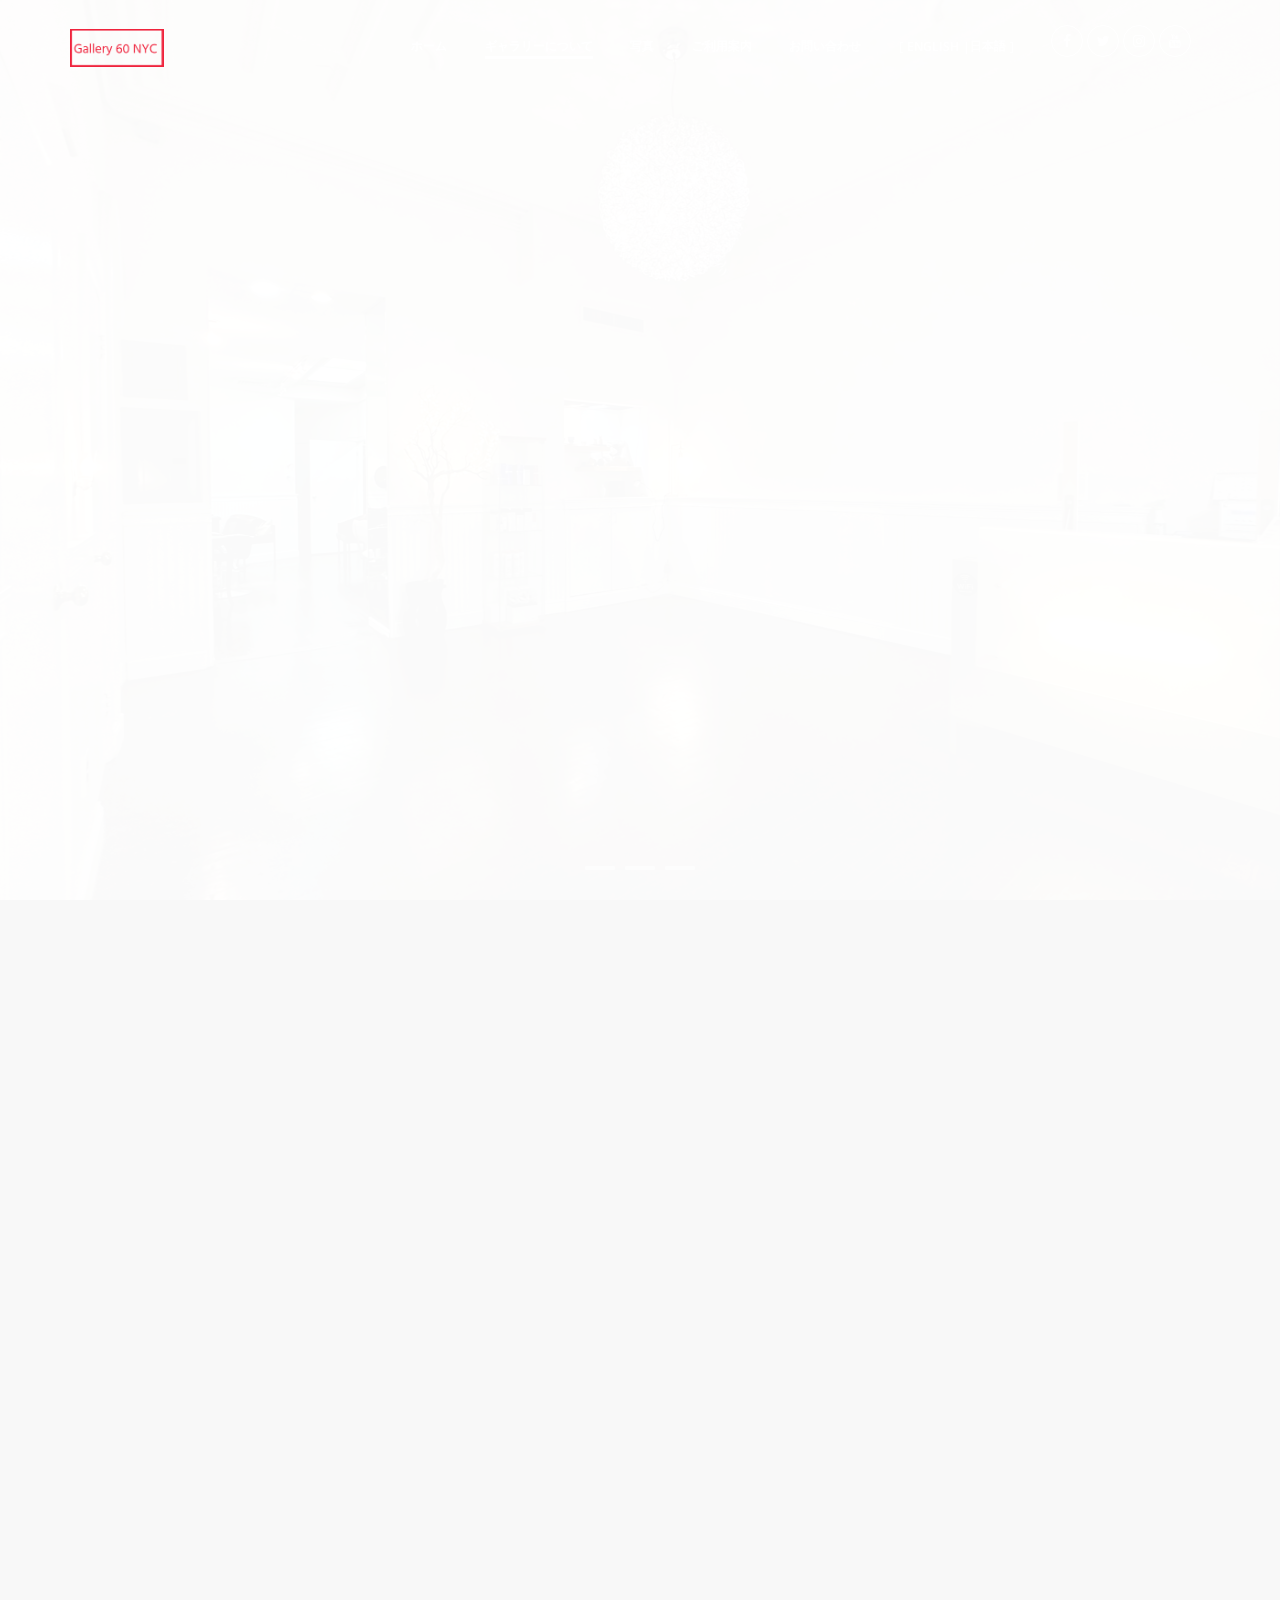
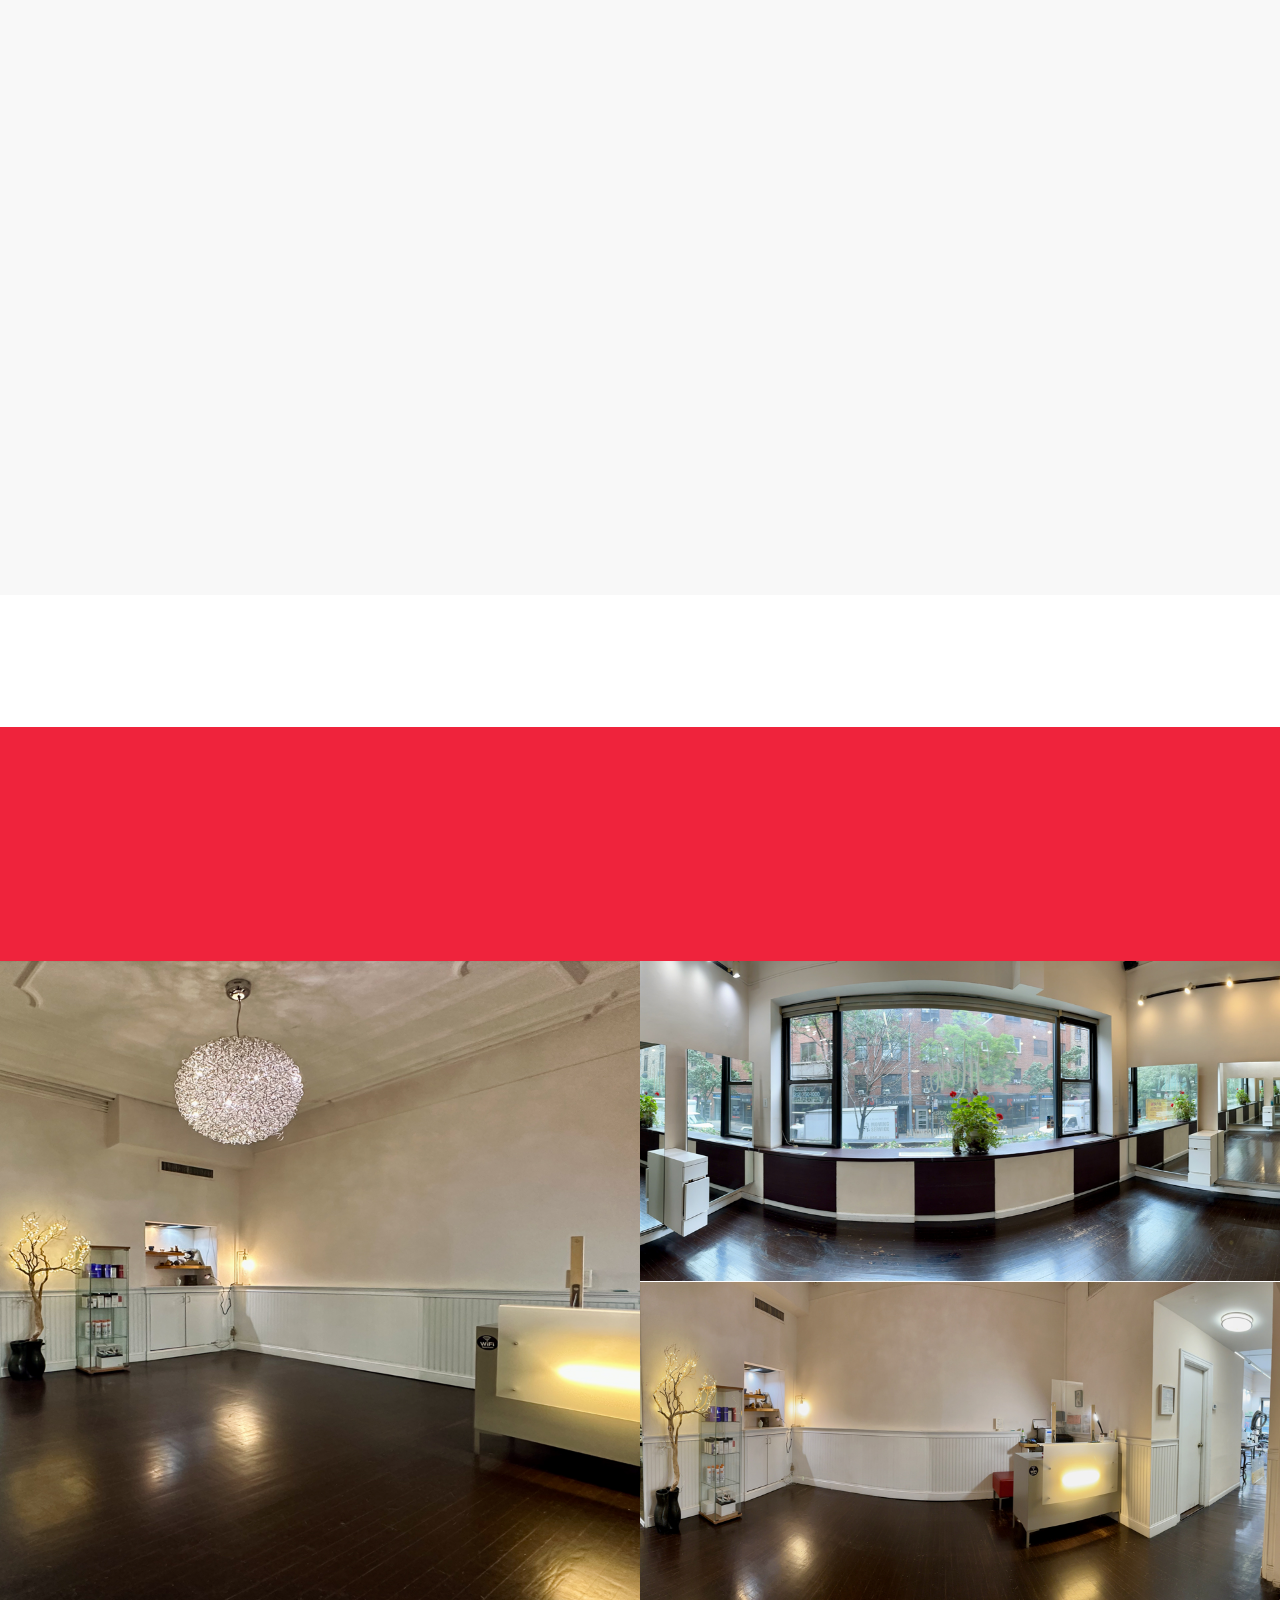
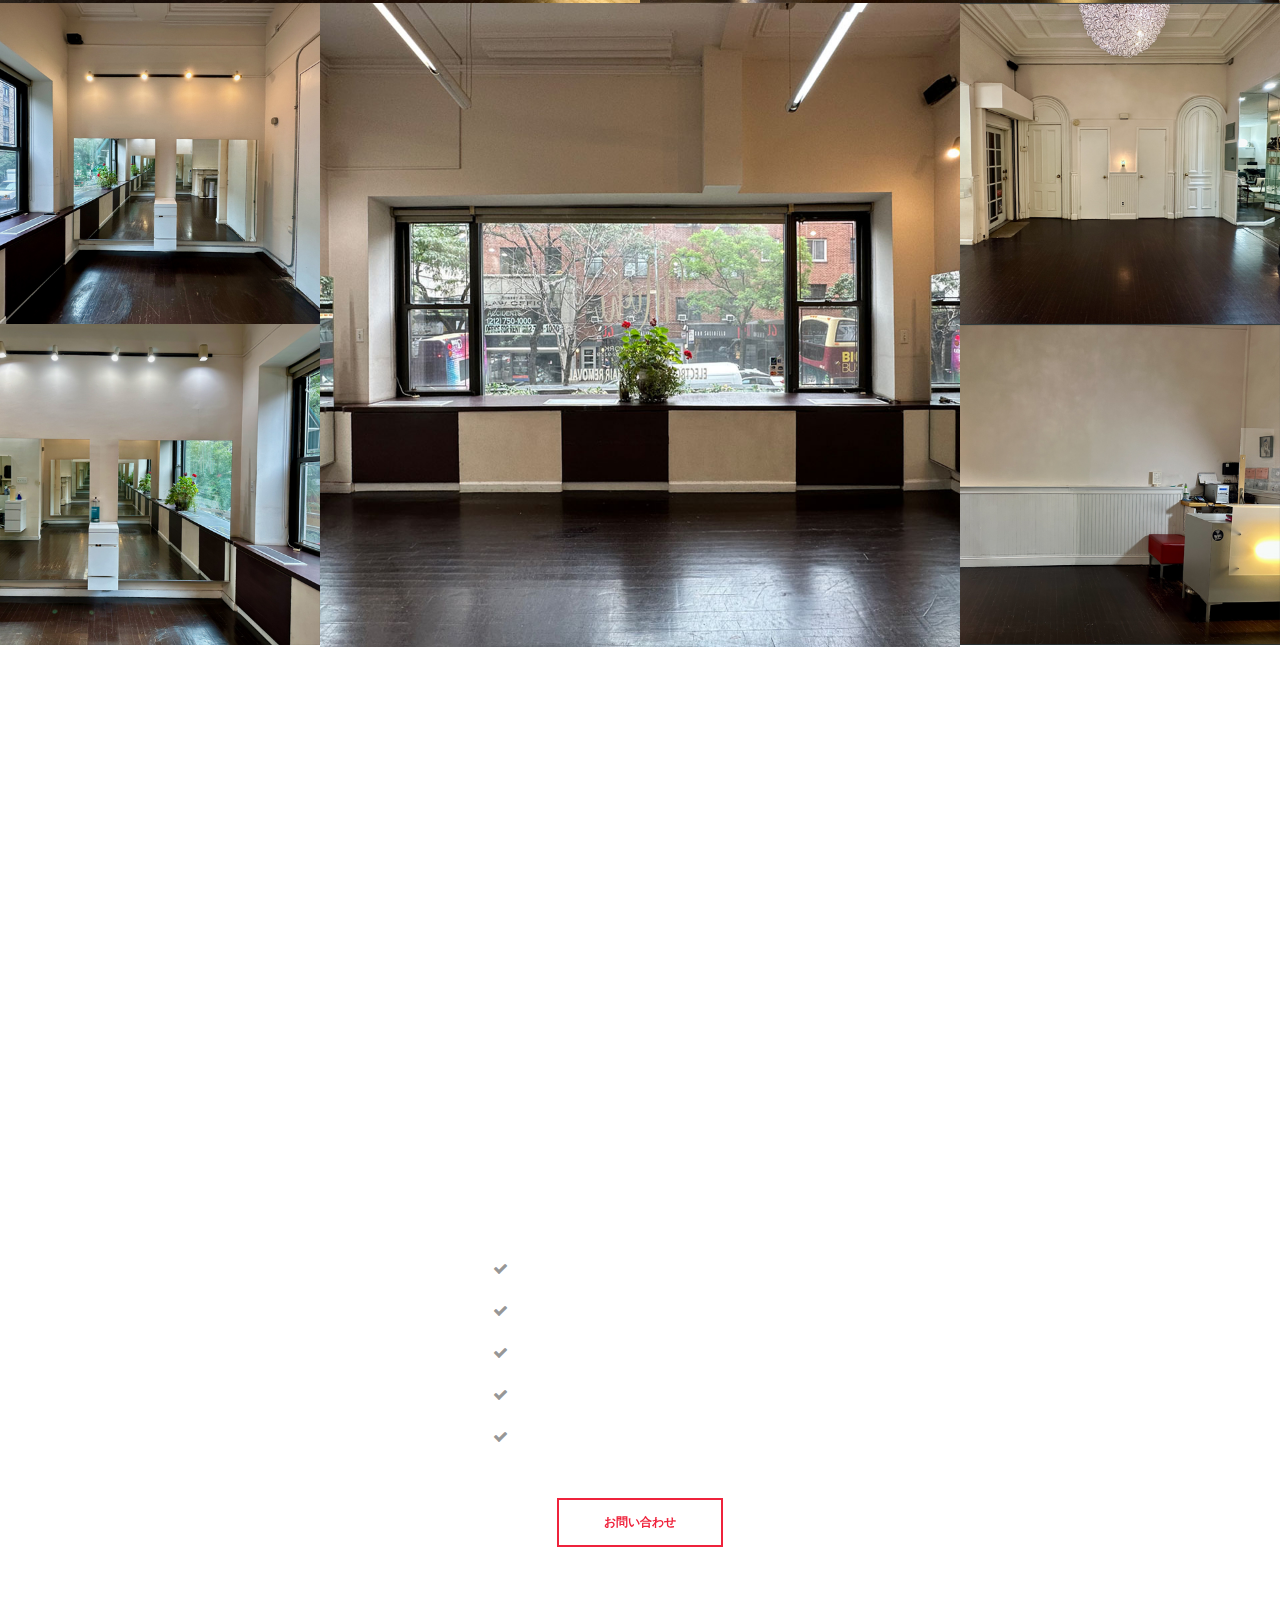
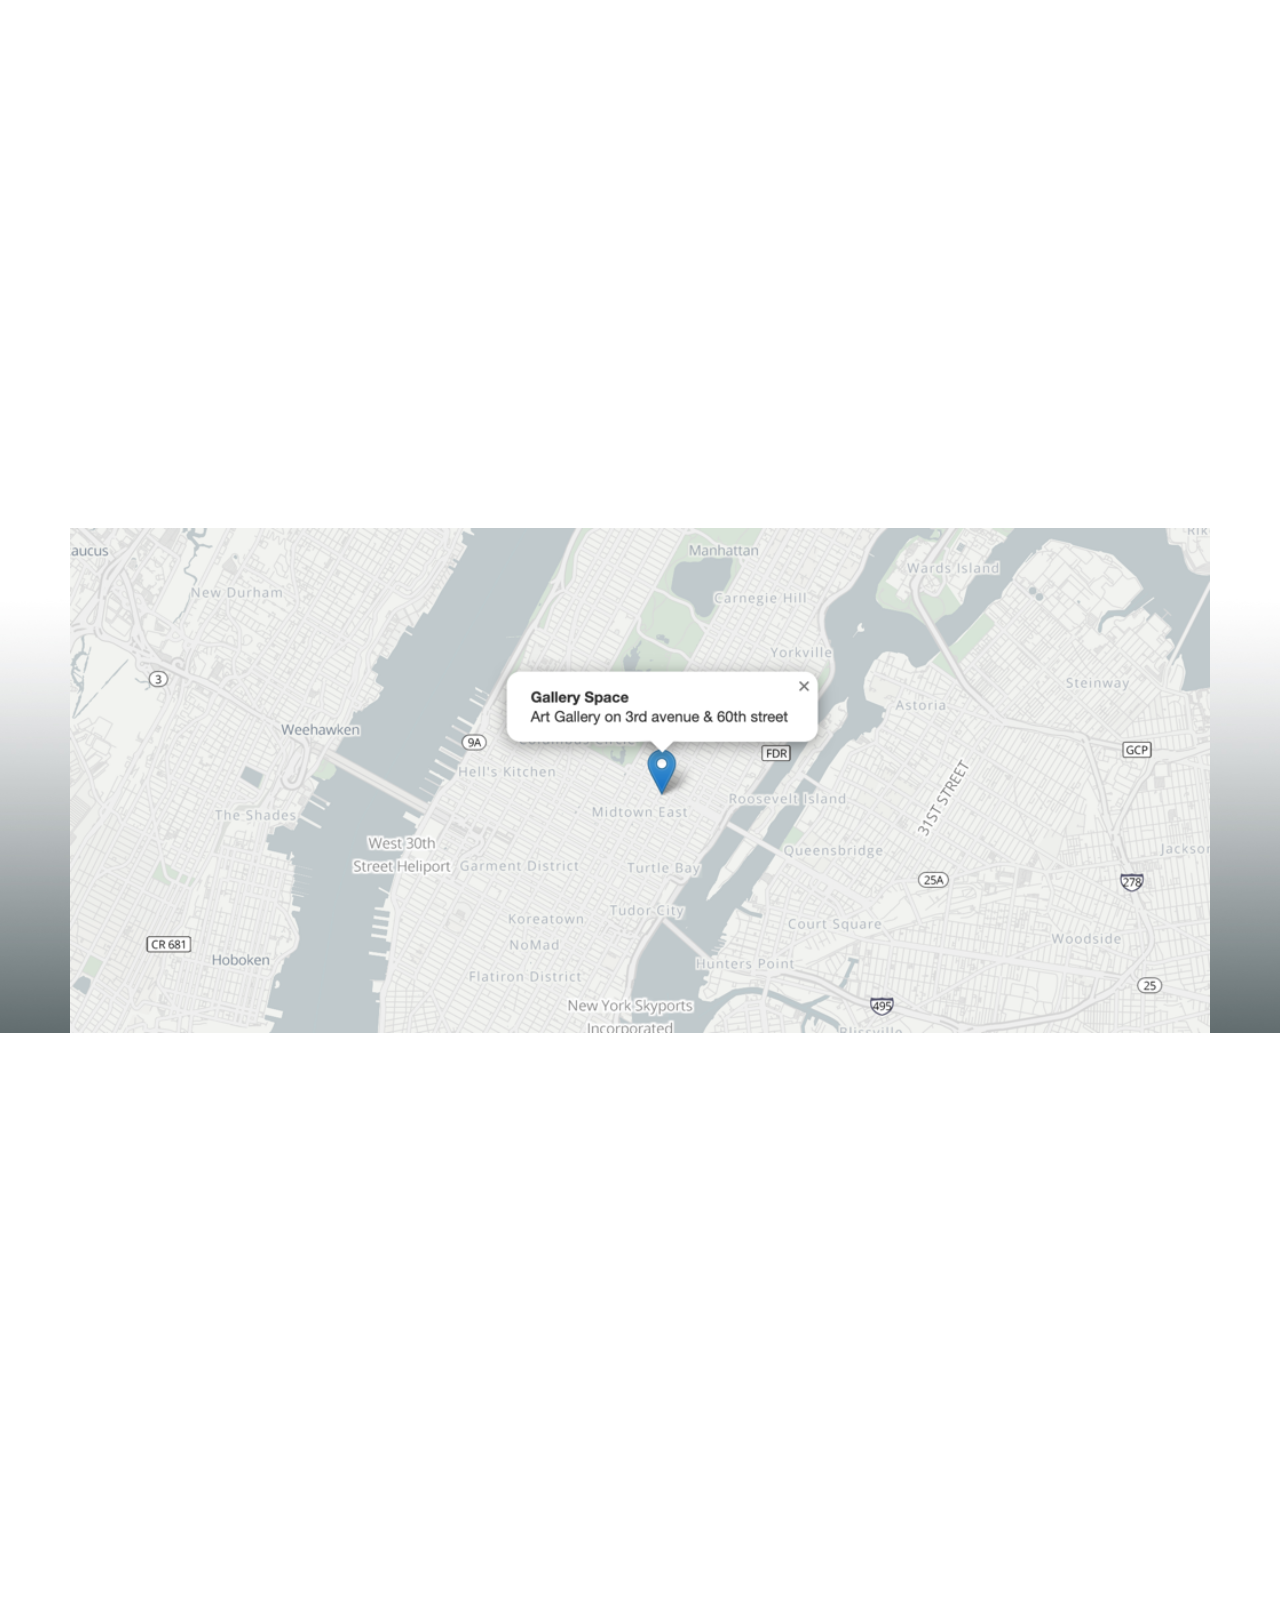
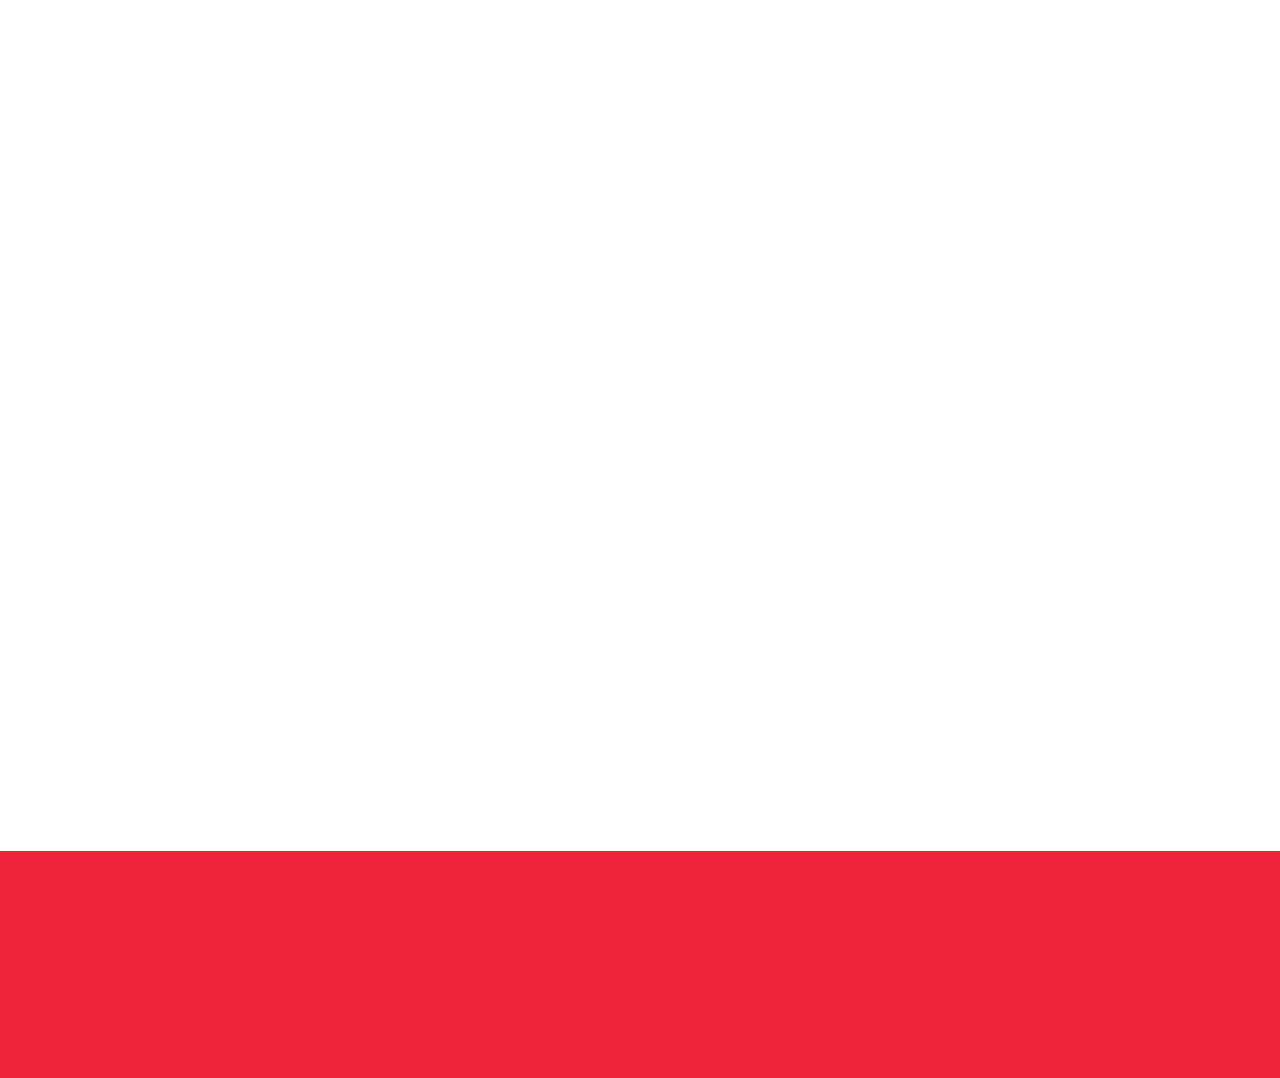
==== commit 72a55101: "gallery 60 nyc" ====
--- a/ja.html
+++ b/ja.html
@@ -6,7 +6,7 @@
     <meta name="description" content="Fine Art and Craft Gallery on 60th street in Manhattan">
     <meta name="keywords" content="fine art,art,ceramic,ceramic art,gallery,space,rental,artist">
     <!-- The above 3 meta tags *must* come first in the head; any other head content must come *after* these tags -->
-    <title>MK60 Gallery </title>
+    <title>Gallery 60 NYC </title>
     
     <!-- main styling file  -->
     <link rel="stylesheet" href="css/site.css">
@@ -30,7 +30,7 @@
     <meta name="theme-color" content="#ffffff">
     
     <meta charset="utf-8">
-    <meta property="og:image" content="https://mk60gallery.com/images/logo-circle-cropped-white.png">
+    <meta property="og:image" content="https://gallery60nyc.com/images/logo-circle-cropped-white.png">
     <meta property="og:image:type" content="image/png">
     <meta property="og:image:width" content="692">
     <meta property="og:image:height" content="692">
@@ -203,10 +203,10 @@
                             </li>
                             <li>
                                 <ul class="social white wow bounceIn top10 scrollings" style="visibility: hidden; animation-name: none;">
-                                    <li><a href="https://www.facebook.com/mk60gallery/" target="_blank"><i class="fa fa-facebook"></i> </a> </li>
-                                    <li><a href="https://twitter.com/mk60gallery" target="_blank"><i class="fa fa-twitter"></i> </a> </li>
-                                    <li><a href="https://www.instagram.com/mk60gallery/" target="_blank"><i class="fa fa-instagram"></i> </a> </li>
-                                    <li><a href="https://www.youtube.com/@MK60Gallery" target="_blank"><i class="fa fa-youtube"></i> </a> </li>
+                                    <li><a href="https://www.facebook.com/gallery60nyc/" target="_blank"><i class="fa fa-facebook"></i> </a> </li>
+                                    <li><a href="https://twitter.com/gallery60nyc" target="_blank"><i class="fa fa-twitter"></i> </a> </li>
+                                    <li><a href="https://www.instagram.com/gallery60nyc/" target="_blank"><i class="fa fa-instagram"></i> </a> </li>
+                                    <li><a href="https://www.youtube.com/@Gallery60NYC" target="_blank"><i class="fa fa-youtube"></i> </a> </li>
                                 </ul>
                             </li>
                          </ul>
@@ -1013,7 +1013,7 @@
                          <h2 class="darkcolor top25 bottom35"><span class="defaultcolor">MK60　 Gallery</span></h2>
                          <p>住所: 208 E 60th St, New York, NY 10022</p>
                          <p>電話: +1 212 752 9229</p>
-                         <p>Email: <a href="mailto:mk60gallery@gmail.com">mk60gallery@gmail.com</a></p>
+                         <p>Email: <a href="mailto:gallery60nyc@gmail.com">gallery60nyc@gmail.com</a></p>
                          <p>営業日: 週7日、10時-17時</p>
                     </div>
                 </div>
@@ -1120,12 +1120,12 @@
             <div class="row">
                 <div class="col-md-12 col-sm-12 text-center">
                     <ul class="social white wow bounceIn" style="visibility: hidden; animation-name: none;">
-                        <li><a href="https://www.facebook.com/mk60gallery/" target="_blank"><i class="fa fa-facebook"></i> </a> </li>
-                        <li><a href="https://twitter.com/mk60gallery" target="_blank"><i class="fa fa-twitter"></i> </a> </li>
-                        <li><a href="https://www.instagram.com/mk60gallery/" target="_blank"><i class="fa fa-instagram"></i> </a> </li>
-                        <li><a href="https://www.youtube.com/@MK60Gallery" target="_blank"><i class="fa fa-youtube"></i> </a> </li>
+                        <li><a href="https://www.facebook.com/gallery60nyc/" target="_blank"><i class="fa fa-facebook"></i> </a> </li>
+                        <li><a href="https://twitter.com/gallery60nyc" target="_blank"><i class="fa fa-twitter"></i> </a> </li>
+                        <li><a href="https://www.instagram.com/gallery60nyc/" target="_blank"><i class="fa fa-instagram"></i> </a> </li>
+                        <li><a href="https://www.youtube.com/@Gallery60NYC" target="_blank"><i class="fa fa-youtube"></i> </a> </li>
                     </ul>
-                    <p class="whitecolor top30 wow fadeInUp" style="visibility: hidden; animation-name: none;">Copyright © 2023 MK60 Gallery. all rights reserved.</p>
+                    <p class="whitecolor top30 wow fadeInUp" style="visibility: hidden; animation-name: none;">Copyright © 2023 Gallery 60 NYC. all rights reserved.</p>
                 </div>
             </div>
         </div>
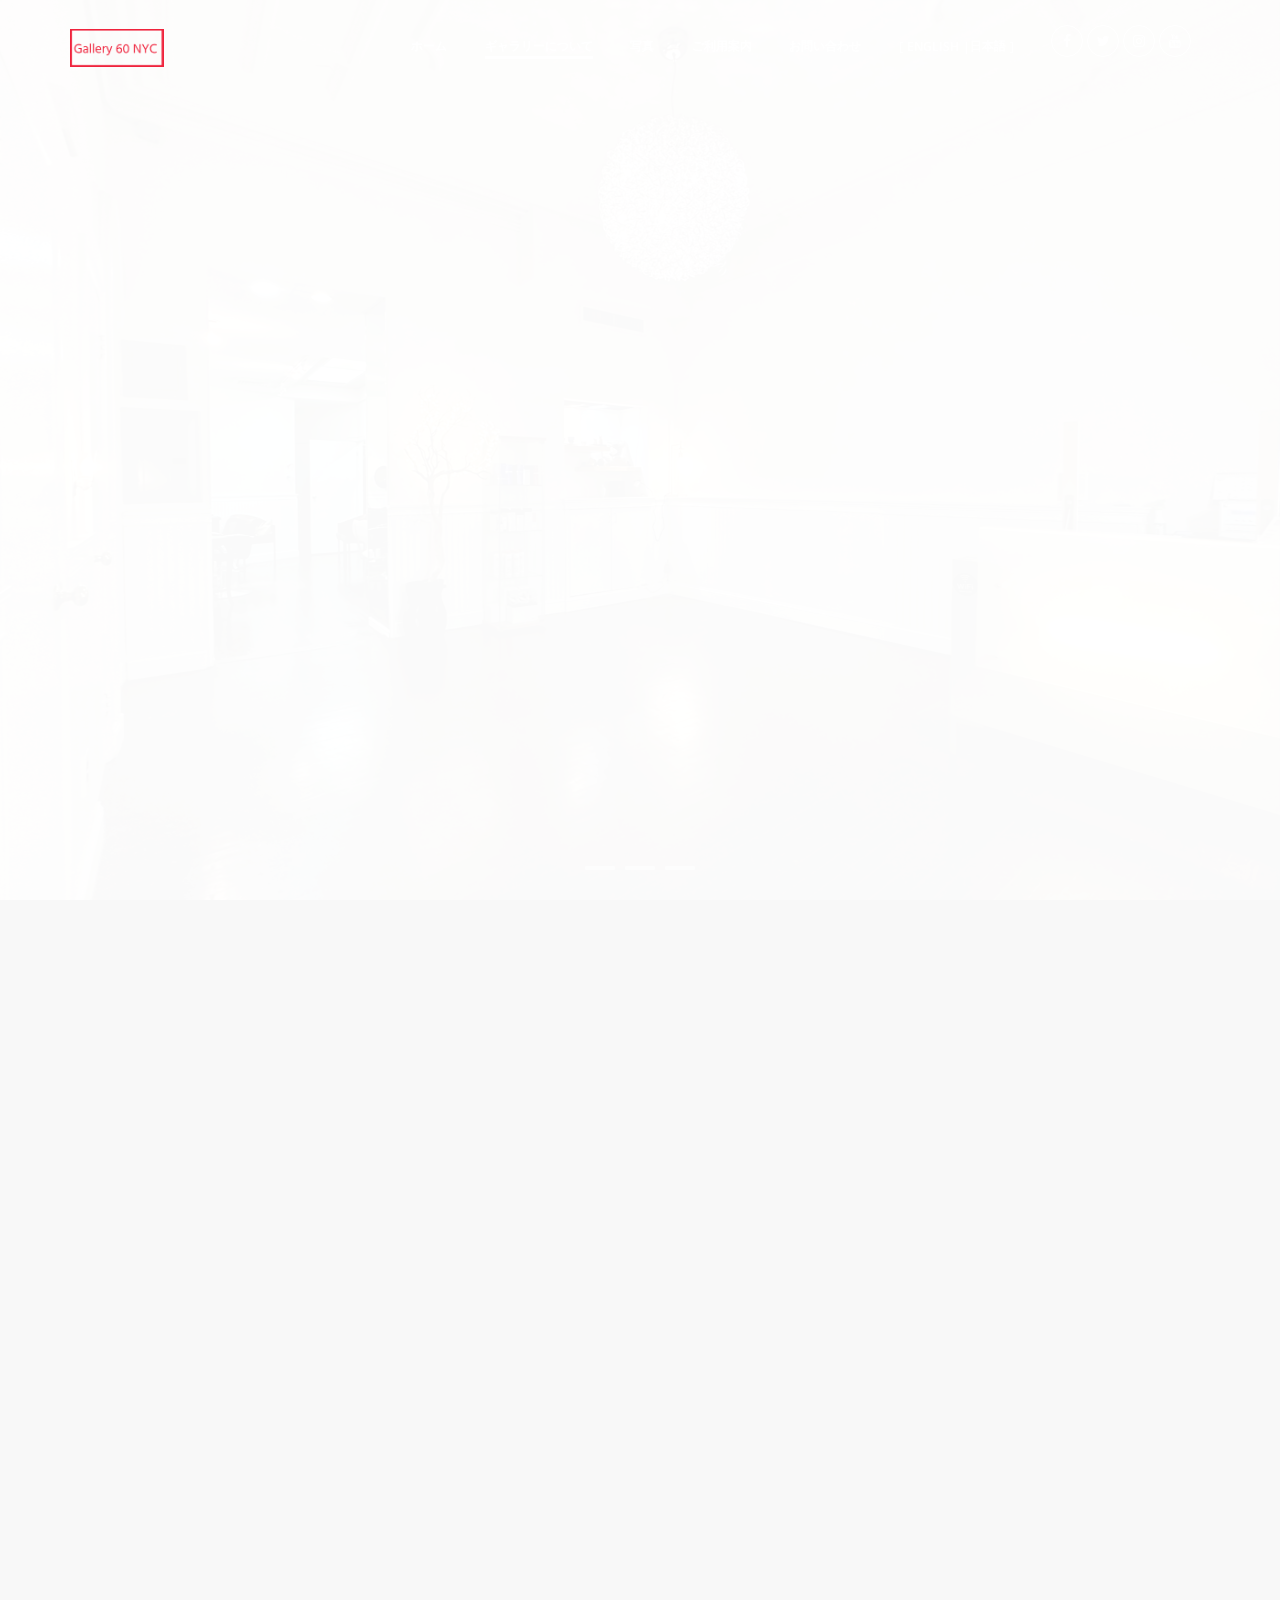
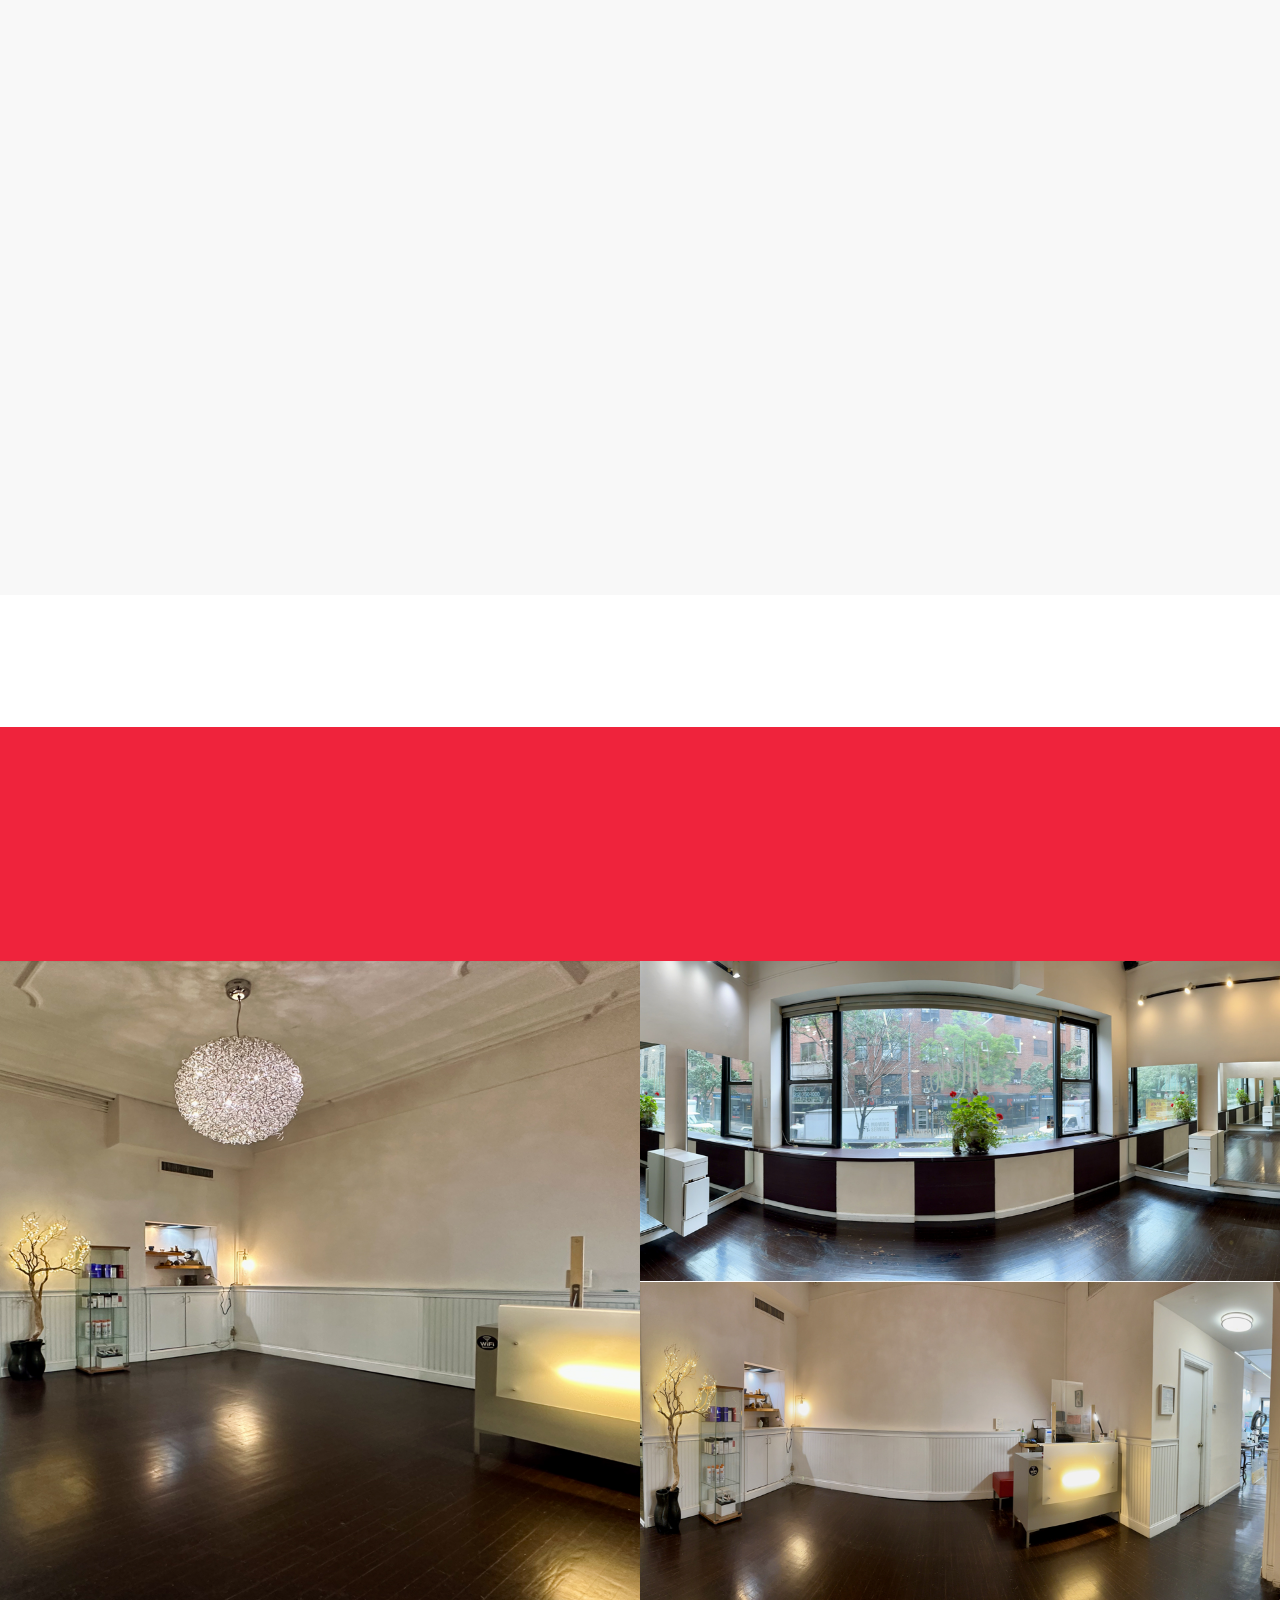
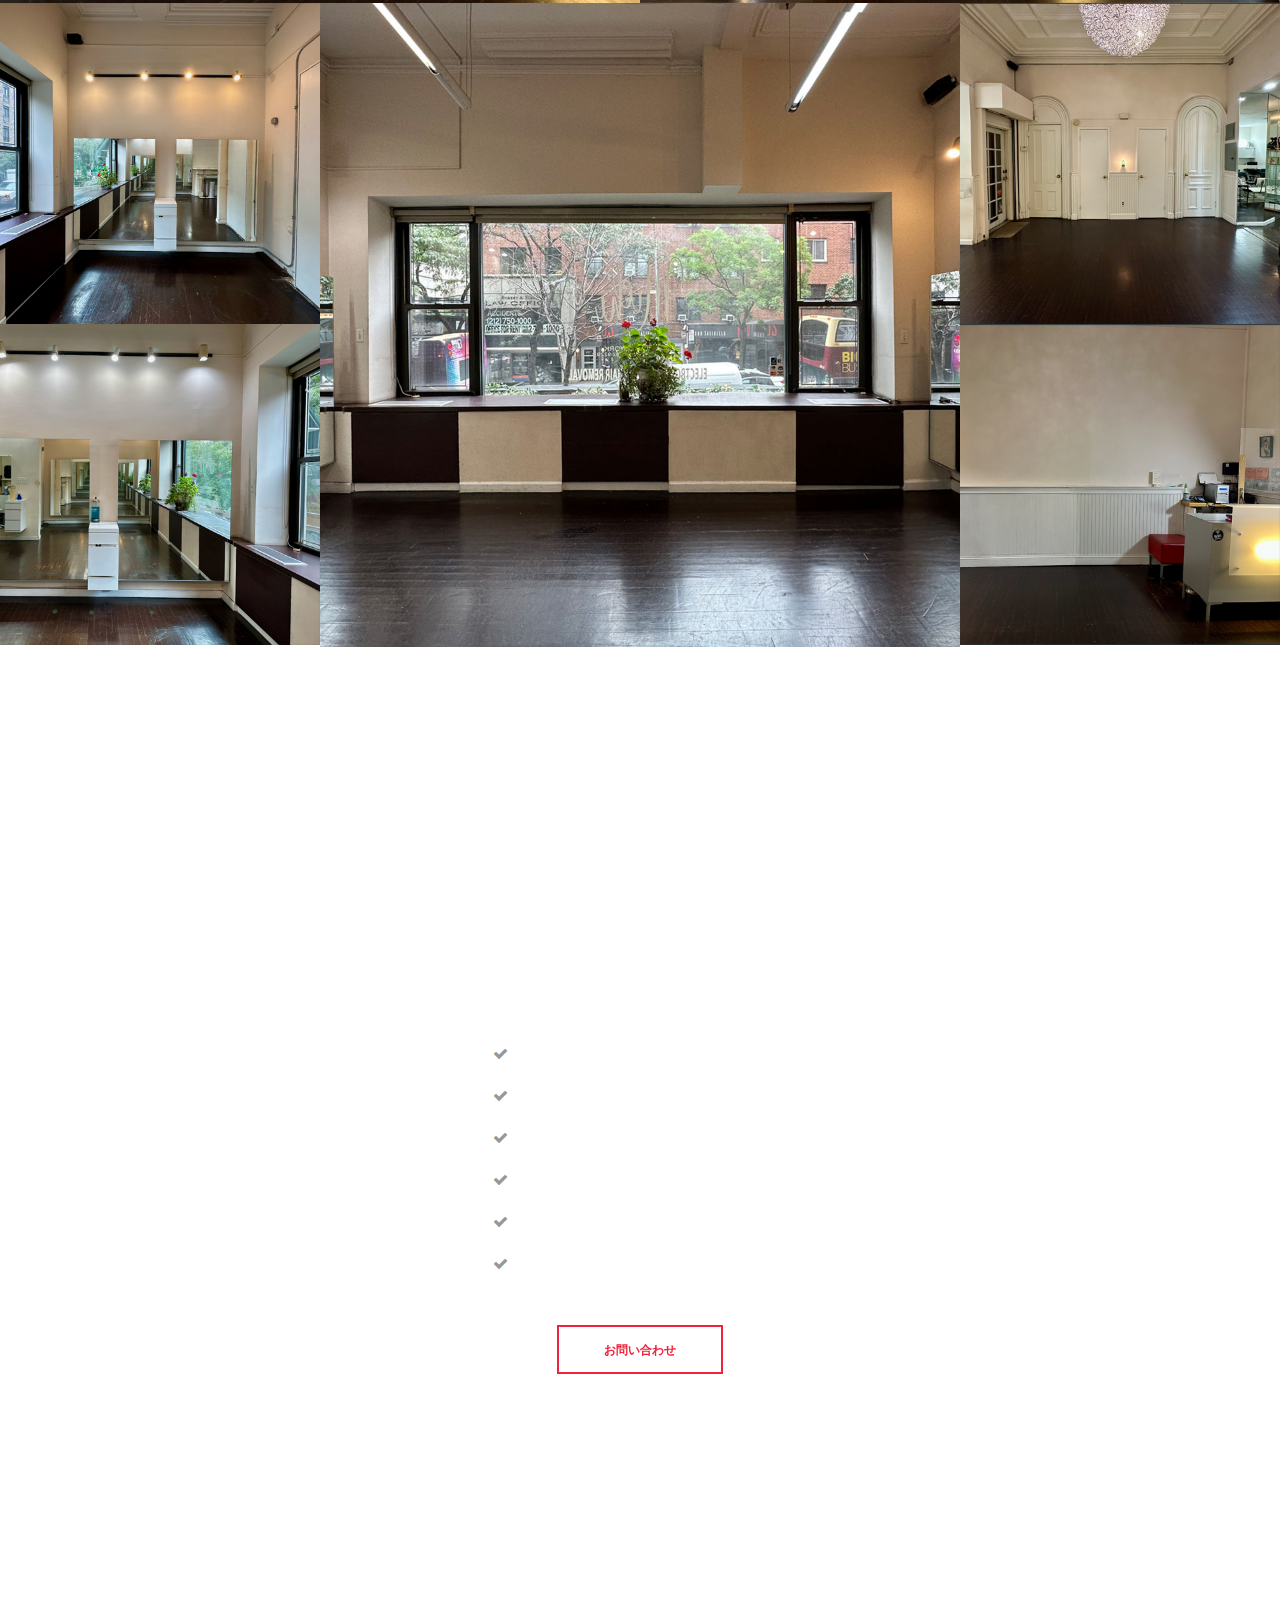
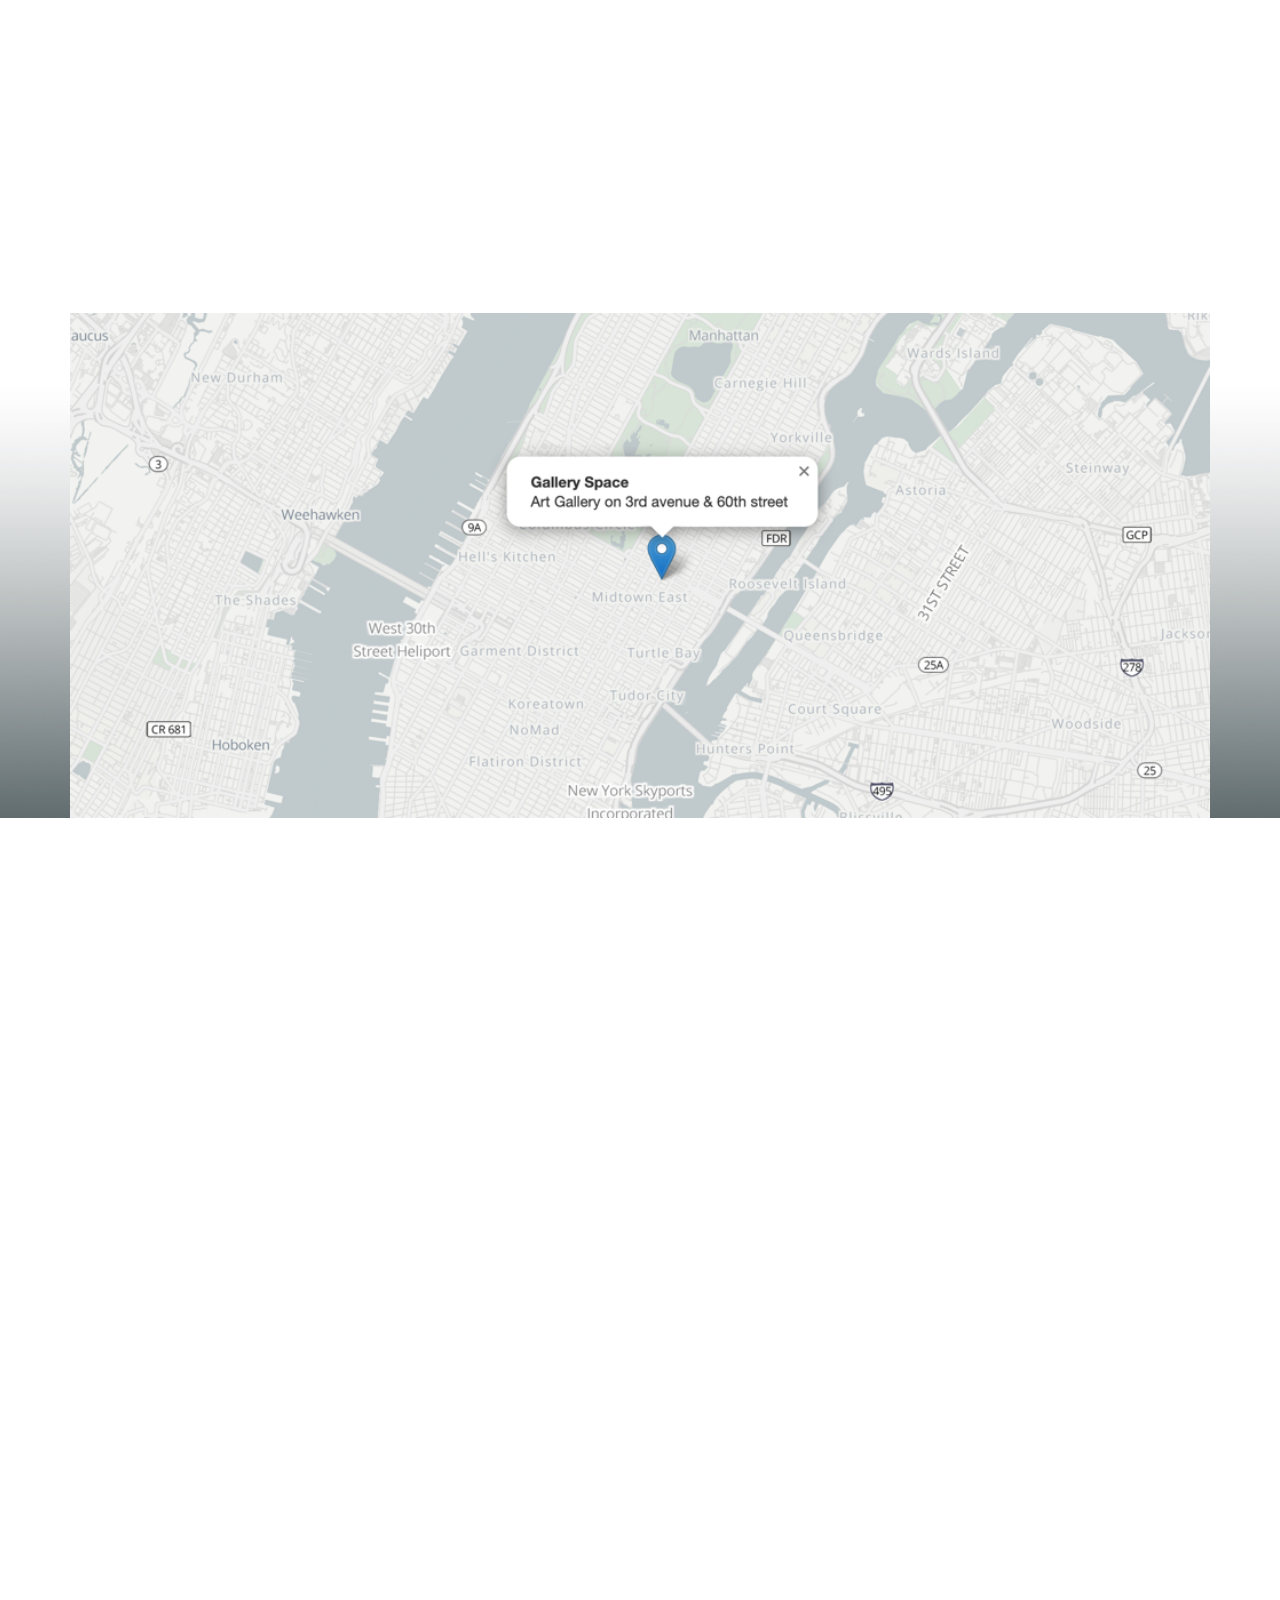
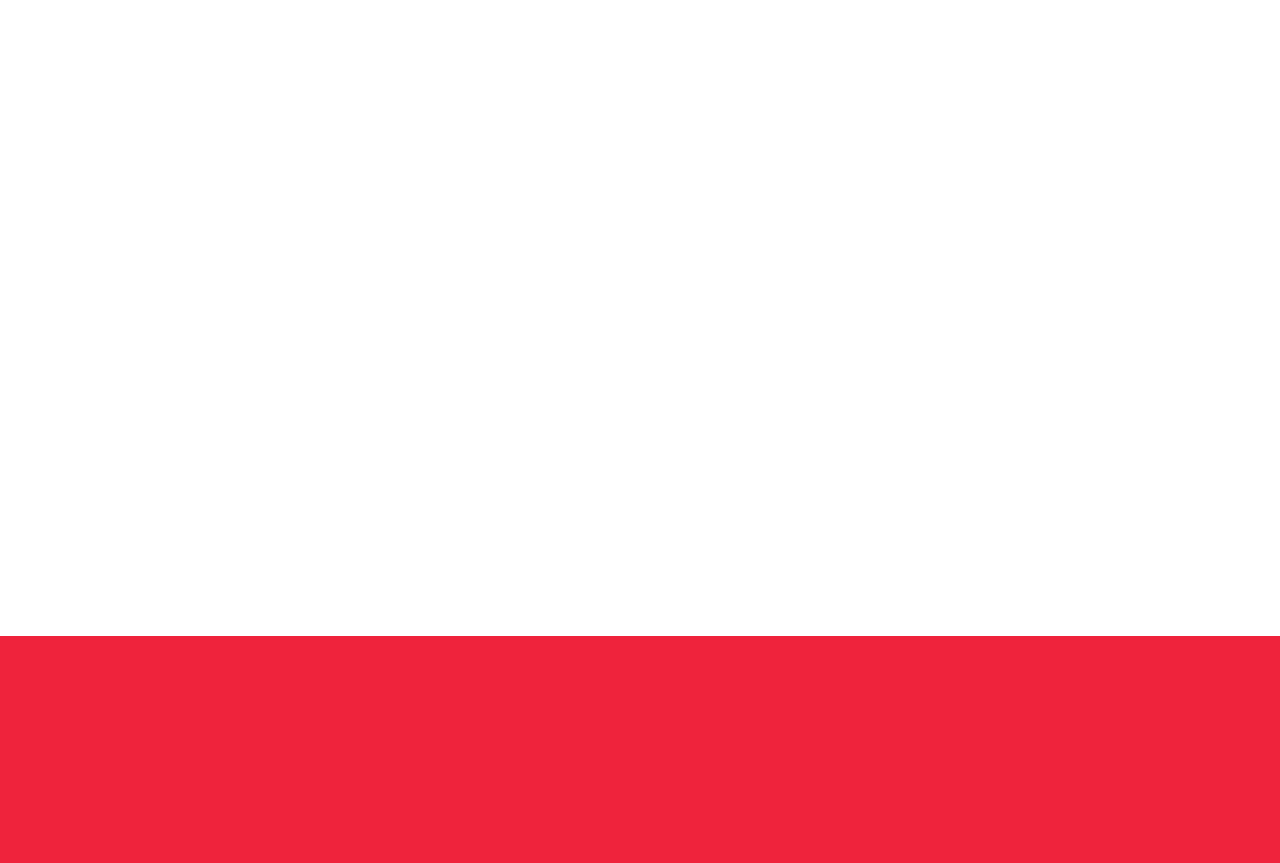
==== commit 61cb8a92: "flexible plan" ====
--- a/ja.html
+++ b/ja.html
@@ -813,56 +813,17 @@
         <div class="pricing-white">
             <div class="container">
                 <div class="row">
-                    <div class="col-md-4 col-sm-4 price-table text-center top50 wow fadeInUp" style="visibility: hidden; animation-name: none;">
-                        <div class="price-plan">
-                            <h3 class="bottom15 literal" id="prices-1-title">ショップまたはワークショップなどのイベントスペースとして</h3>
-                            <div class="ammount literal" id="prices-1-price">
-                               
-                                <h1></h1>
-                            </div>
-                        </div>
-                        <ul class="top15 literal" id="prices-1-list">
-    <li><span>ギャラリーに併設されたショップセクション</span></li>                        <li><span>オンラインショップ</span></li>　
-    　<li><span>ワークショップもしくはイベントスペースとして</span></li>                        <li><span>Instagram / Youtube ライブサポート</span></li>
-                            <li><span>EmailとSNSマーケティング</span></li>
-                        </ul>
-                        <div class="clearfix"></div>
-                        <a href="javascript:void(0)" class="button defaulthole top50 literal" id="prices-1-contact">お問い合わせ</a>
-                    </div>
-                    <div class="col-md-4 col-sm-4 price-table active text-center top50 wow fadeInUp" style="visibility: hidden; animation-name: none;">
-                        <div class="price-plan">
-                            <h3 class="bottom15 literal" id="prices-2-title">ウィークリー</h3>
-                            <div class="ammount literal" id="prices-2-price">
-                                <i class="fa fa-dollar"></i>
-                                <h1>1500</h1> <span class="dur">/ 週</span>
-                            </div>
-                        </div>
-                        <ul class="top15 literal" id="prices-2-list">
-    <li><span>オープニング・レセプションのサポート</span></li>                        <li><span>現地でのワークショップまたはイベント</span></li>
+                    <div class="col-md-12 col-sm-12 price-table active text-center top50 wow fadeInUp" style="visibility: hidden; animation-name: none;">
+                        <ul class=" literal" id="prices-2-list">
+                            <li><span>一週間からの展示が可能です</span></li>
+                            <li><span>オープニング・レセプションのサポート</span></li>
+                            <li><span>現地でのワークショップまたはイベント</span></li>
                             <li><span>Instagram / Youtube ライブサポート</span></li>
                             <li><span>オンラインショップリスティング</span></li>
                             <li><span>EmailとSNSマーケティング</span></li>
                         </ul>
                         <div class="clearfix"></div>
                         <a href="javascript:void(0)" class="button defaulthole top50 literal" id="prices-2-contact">お問い合わせ</a>
-                    </div>
-                    <div class="col-md-4 col-sm-4 price-table text-center top50 wow fadeInUp" style="visibility: hidden; animation-name: none;">
-                        <div class="price-plan">
-                            <h3 class="bottom15 literal" id="prices-3-title">マンスリー</h3>
-                            <div class="ammount literal" id="prices-3-price">
-                                <i class="fa fa-dollar"></i>
-                                <h1>4500</h1> <span class="dur">/ 月</span>
-                            </div>
-                        </div>
-                        <ul class="top15 literal" id="prices-3-list">
-    <li><span>オープニング・レセプションのサポート</span></li>                        <li><span>追加のストレージルーム</span></li>
-                            <li><span>現地でのワークショップまたはイベント</span></li>
-                            <li><span>Instagram / Youtube ライブサポート</span></li>
-                            <li><span>オンラインショップリスティング</span></li>
-                            <li><span>EmailとSNSマーケティング</span></li>
-                        </ul>
-                        <div class="clearfix"></div>
-                        <a href="#contact-form" class="button defaulthole top50 literal" id="prices-3-contact">お問い合わせ</a>
                     </div>
                 </div>
             </div>
@@ -1010,7 +971,7 @@
             <div class="row">
                 <div class="col-md-6 col-sm-7">
                     <div class="intro-text wow fadeLeft literal" id="map-address" style="visibility: hidden; animation-name: none;">
-                         <h2 class="darkcolor top25 bottom35"><span class="defaultcolor">MK60　 Gallery</span></h2>
+                         <h2 class="darkcolor top25 bottom35"><span class="defaultcolor">Gallery 60 NYC</span></h2>
                          <p>住所: 208 E 60th St, New York, NY 10022</p>
                          <p>電話: +1 212 752 9229</p>
                          <p>Email: <a href="mailto:gallery60nyc@gmail.com">gallery60nyc@gmail.com</a></p>
